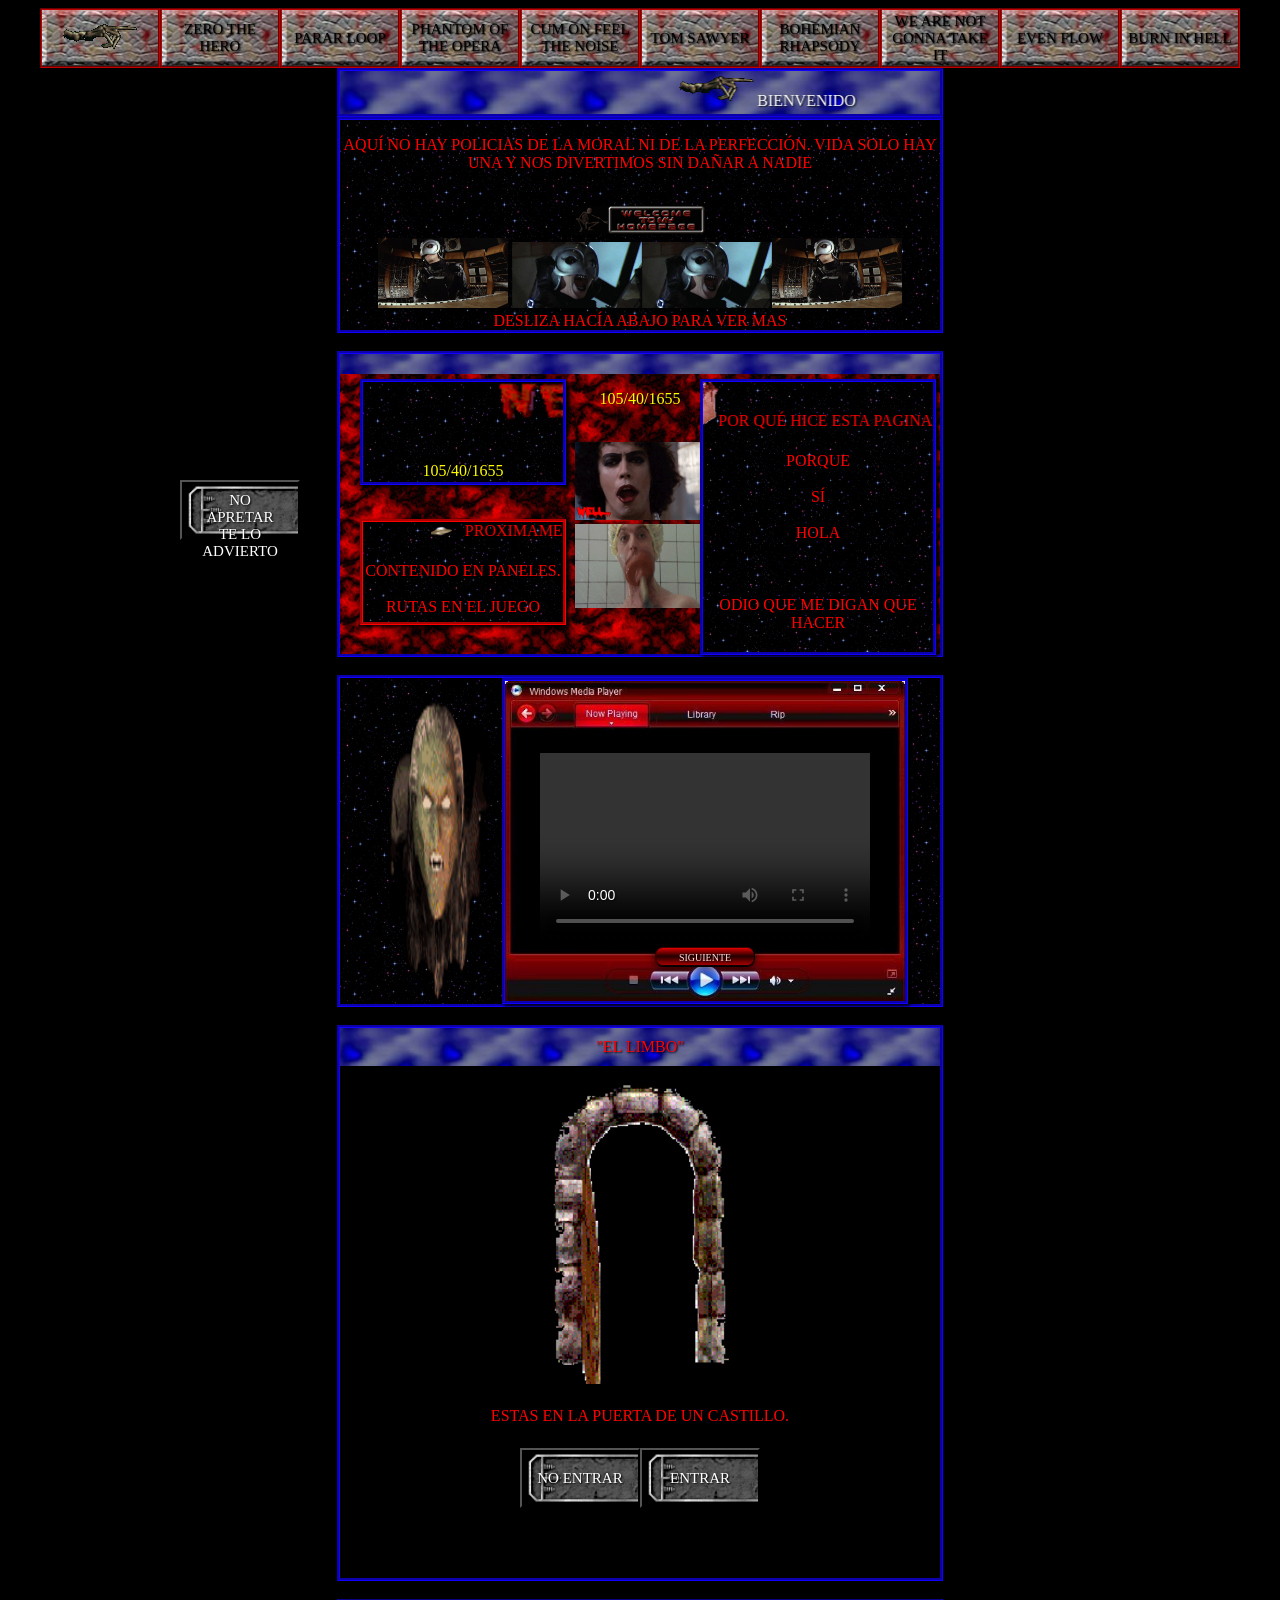
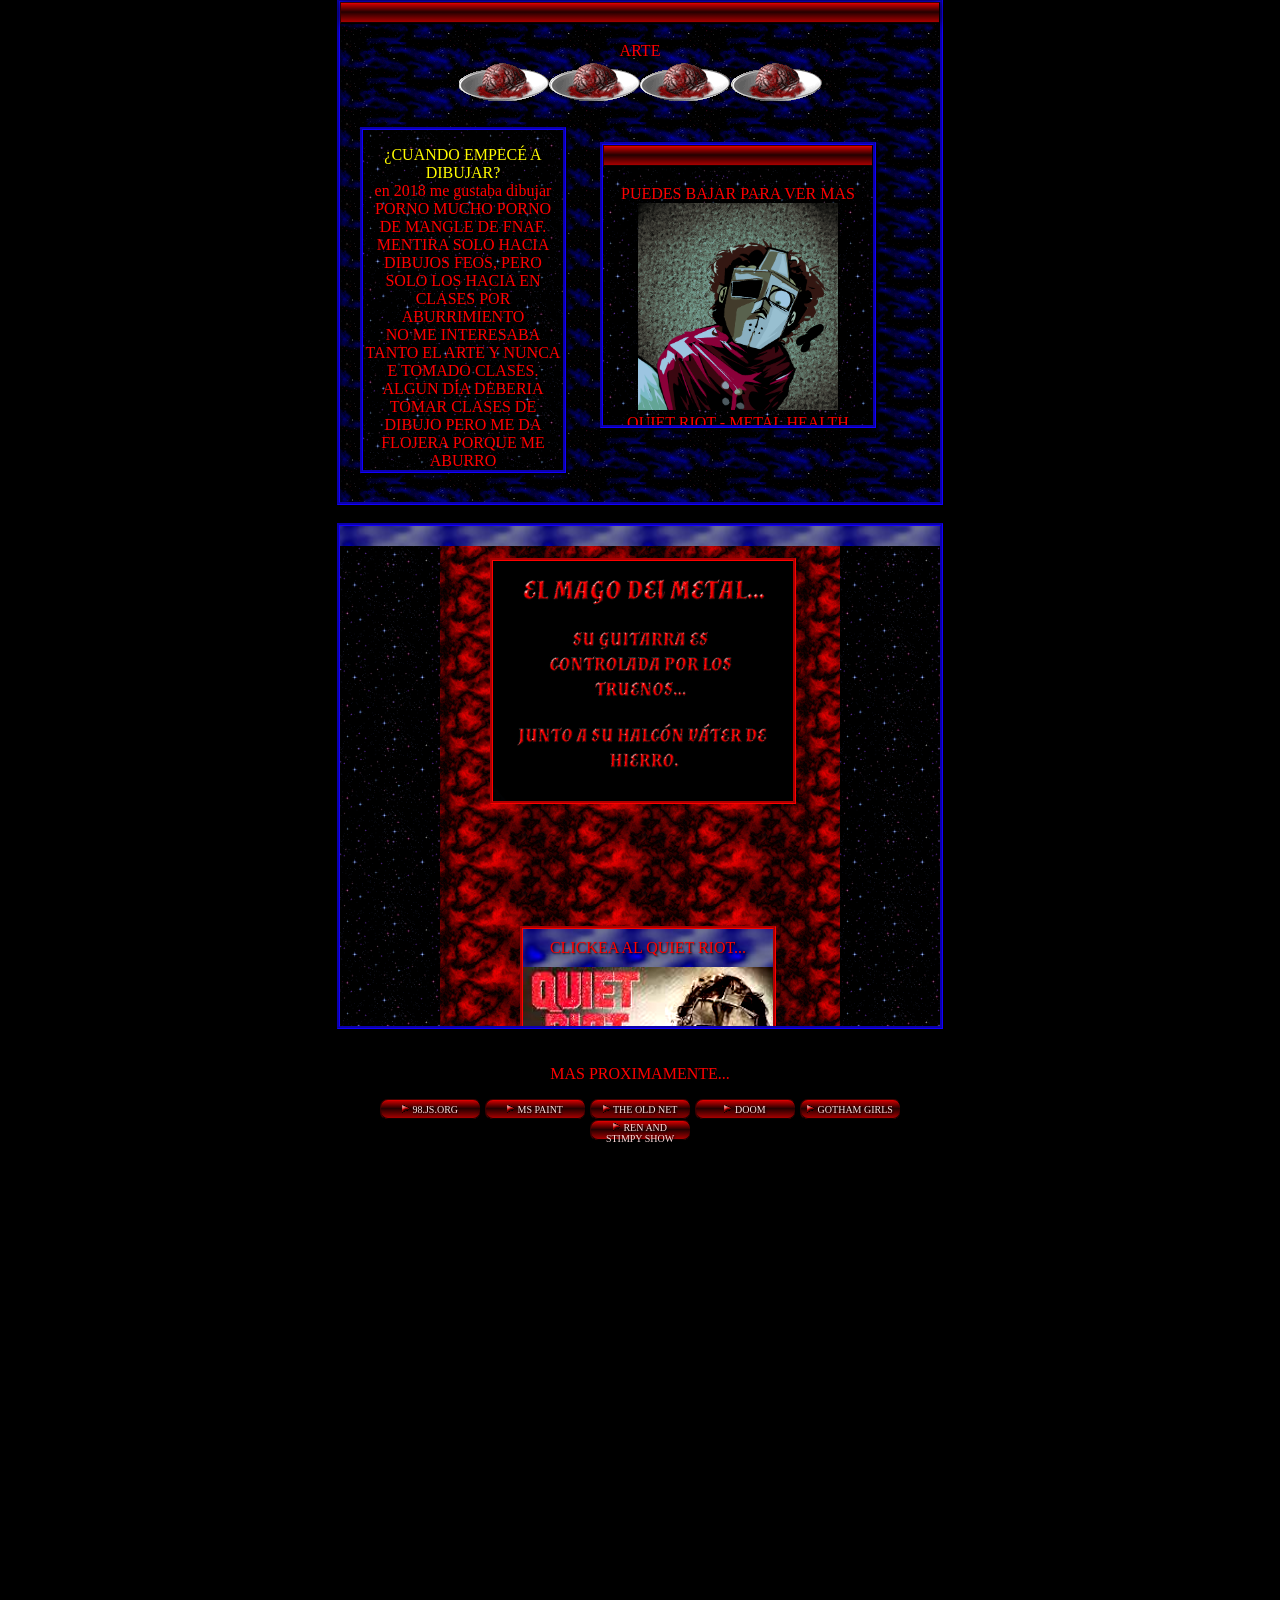
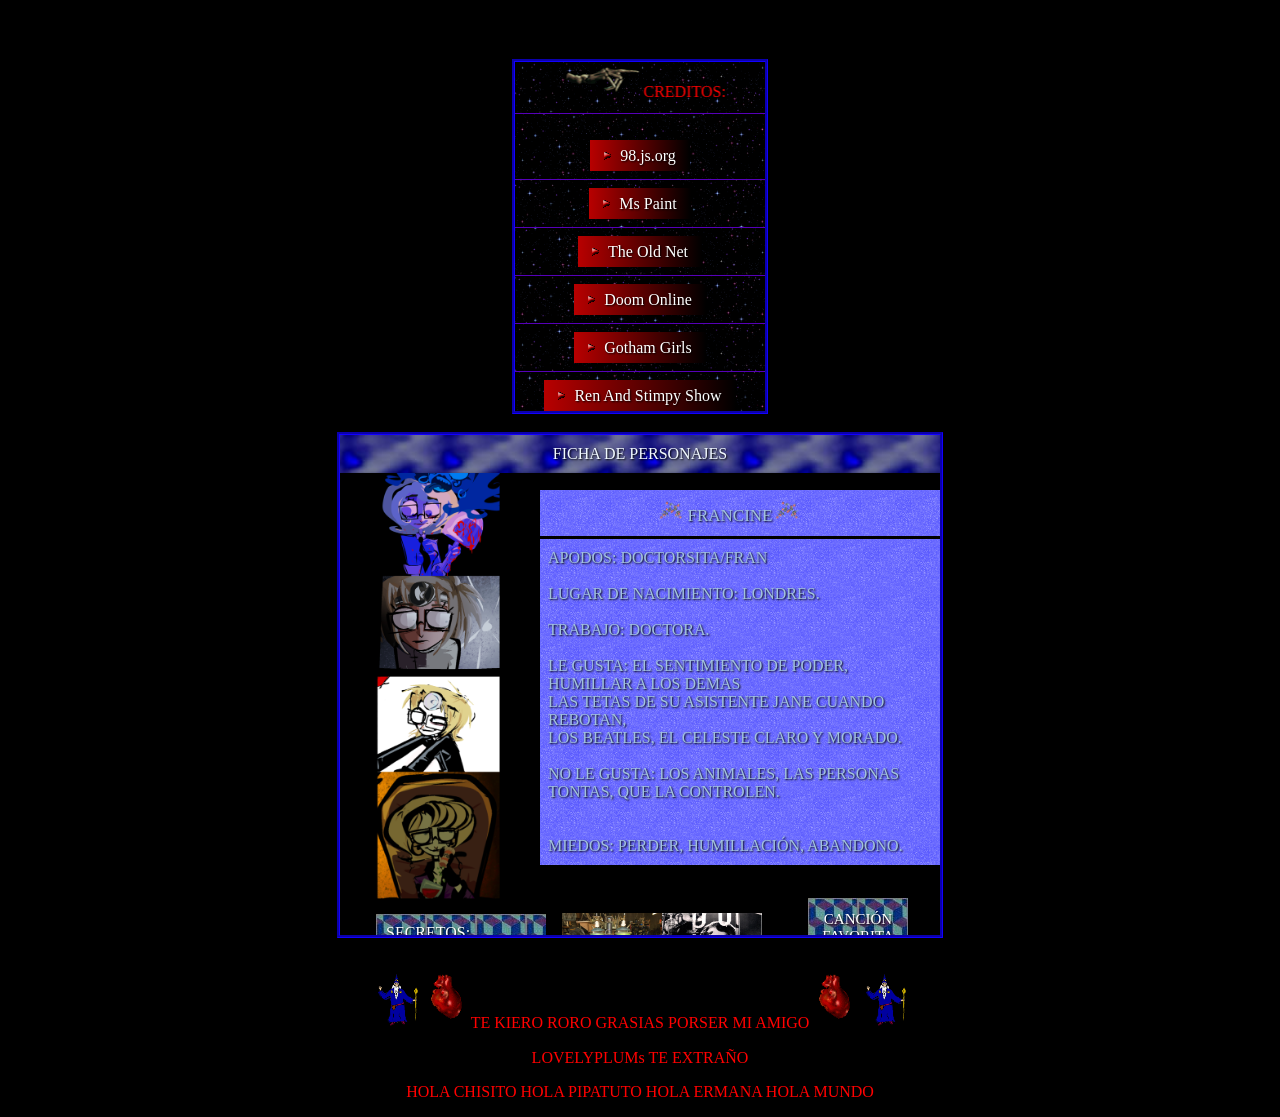
==== index.html @ 2a3ecd15 "Update index.html" ====
<!DOCTYPE html>
<html lang="en">
<head>
    <meta charset="UTF-8">
     <link rel="stylesheet" href="style2.css">
    <meta name="viewport" content="width=device-width, initial-scale=1.0">
    <title>CACA</title>
    <link rel="icon" type="image/x-icon" href="IMG/BLOODYBRAIN.gif">
    <!-- Cloudflare Web Analytics --><script defer src='https://static.cloudflareinsights.com/beacon.min.js' data-cf-beacon='{"token": "fd4acd9d03124bc0b13e1b06f2080365"}'></script><!-- End Cloudflare Web Analytics -->
</head>
<body>


<script>
let texto = "       EL  FANTASMA DE EL BAÑO MERODEA BUSCANDO SUS PASTILLAS PARA LA DIARREA...   ";

setInterval(() => {
  texto = texto.substring(1) + texto[0];
  document.title = texto;
}, 200);
</script>


<div class="contenedor">

    <button class="boton1" style="left:50px; top:50px;" onclick="reproducir('audio1')"><img src="IMG/SKELETONRIGHTHAND.gif"></button>
     <button class="boton1" style="left:200px; top:50px;" onclick="reproducir('audio2')">ZERO THE HERO</button>
    <button class="boton1" style="left:350px; top:50px;" onclick="reproducir('audio3')">PARAR LOOP</button>
    <button class="boton1" style="left:500px; top:50px;" onclick="reproducir('audio4')">PHANTOM OF THE OPERA</button>
        <button class="boton1" style="left:650px; top:50px;" onclick="reproducir('audio5')">CUM ON FEEL THE NOISE</button>

    <button class="boton1" style="left:50px; top:150px;" onclick="reproducir('audio6')">TOM SAWYER</button>
    <button class="boton1" style="left:200px; top:150px;" onclick="reproducir('audio7')">BOHEMIAN RHAPSODY</button>
    <button class="boton1" style="left:350px; top:150px;" onclick="reproducir('audio8')">WE ARE NOT GONNA TAKE IT</button>
     <button class="boton1" style="left:500px; top:150px;" onclick="reproducir('audio9')">EVEN FLOW</button>
    <button class="boton1" style="left:650px; top:150px;" onclick="reproducir('audio10')">BURN IN HELL</button>


</div>




    <center>
 <nav class="NAV1">
  
<marquee  direction="LEFT"><img src="IMG/SKELETONRIGHTHAND.gif">BIENVENIDO</marquee>
 </nav>
 </center>
  
 



<center>
<nav class="NAV2">
  <p>AQUÍ NO HAY POLICIAS DE LA MORAL NI DE LA PERFECCIÓN. VIDA SOLO HAY UNA Y NOS DIVERTIMOS SIN DAÑAR A NADIE</p>
  <BR>
<img class="IMAGE" src="IMG/WELCOME1.gif">
<br>
      <img class="IMAGE" src="IMG/WINSLOWPHANTOM_PIANO.gif"> <img class="IMAGE" src="IMG/phantom.webp"><img class="IMAGE" src="IMG/phantom.webp"><img class="IMAGE" src="IMG/WINSLOWPHANTOM_PIANO.gif">
      <br>
      DESLIZA HACÍA ABAJO PARA VER MAS
 </nav>
</center>

<br>

<center>
<nav class="NAV3">
  <div class="barra5"></div>
  <p><span style="color: rgb(255, 251, 0)">
    105/40/1655
    </span>
  </p>
  <br>
  <img class="IMAGE" src="IMG/WELLHOWABOUTTHAT.gif">
  <br>
   <img class="IMAGE" src="IMG/phantom of the paradise shower.gif">
   <nav class="NAVINFO"><marquee behavior="" direction="right"><img class="MINIIMAGE" src="IMG/SPACESHIP.gif"> PROXIMAMENTE
    <img class="MINIIMAGE" src="IMG/SPACESHIP.gif"></marquee>
    <BR>
      <BR>

      CONTENIDO EN PANELES.
      <BR>
        <BR>
        RUTAS EN EL JUEGO
        <BR>
          <BR>
          COMICS
          <br>
          <BR>
          IFRAMES
          <BR>
            <BR>
         CODIGOS
  <br>
 <video class="IMAGE" controls autoplay>
      <source src="Halloween parody.mp4" type="video/mp4">
    </video></nav>
   <nav class="NAVINFO2"><marquee behavior="" direction="right"><img class="IMAGE" src="IMG/NEWBLOODSIGN.gif"></marquee>
  <br>
  <p>
    <p><span style="color: rgb(255, 251, 0)">
    105/40/1655
    </span>
    <br>
    NUEVO: BARRA DE NOVEDADES.
    <BR>
      <BR>
        <p><span style="color: rgb(255, 251, 0)">
    106/34/1658
    </span>
    <br>
      NUEVAS CANCIONES.
      <BR>
        <BR>
          <p><span style="color: rgb(255, 251, 0)">
    105/40/1655
    </span>
    <br>
        MI LIBERTAD DE EXPRESIÓN ARTISTICA SE A VUELTO LIMITADA DEBIDO A MULTIPLES CRITICAS POR PARTE DE MIS MALVADOS LOROS QUE SE CAGAN EN MI TECLADO POR MI NEGLIGENCIA.
        <br>
        <BR>
          <p><span style="color: rgb(255, 251, 0)">
    105/40/1655
    </span>
    <br>
          NUEVOS VIDEOS "LITTLE SHOP OF HORRORS - DENTIST" "JIM E BROWN - IM QUITTING PROZAC TO CONTINUE DRINKING"
          <BR>
       <BR>
        <p><span style="color: rgb(255, 251, 0)">
    105/40/1655
    </span>
    <br>
NUEVA BARRA DE CONTENIDO (SIN CONTENIDO)
<br>
<br>
<span style="color: rgb(255, 251, 0)">
    105/40/1655
    </span>
    <br>
    NUEVA RUTA: HERBERT WEST Y VICTOR FRANKENSTEIN
    <br>
    <br>
<span style="color: rgb(255, 251, 0)">
    105/40/1655
    </span>
    <BR>
    SE ME OLVIDO QUE IBA A PONER 
       <BR>
       <BR>
   <span style="color: rgb(255, 251, 0)">
    105/40/1655
    </span>
    <br>
    NUEVOS VIDEOS: PAHANTOM OF THE PARADISE - NEVER THOUGHT ID GET TO MEET THE DEVIL,
    TWISTED SISTER - THE PRICE
    <BR>
       <BR>
      <span style="color: rgb(255, 251, 0)">
    105/40/1655
    </span>
    <br>
 NUEVO PANEL MISTERIOSO Y NAV PARA ARTE
 <BR>
  <BR>
      <span style="color: rgb(255, 251, 0)">
    105/40/1655
    </span>
    <br>
    NUEVA FICHA DE PERSONAJES
    <BR>
    <BR>
      <span style="color: rgb(255, 251, 0)">
    105/40/1655
    </span>
    <br>
    SCROLLBAR PERSONALIZADA
  </p>
  <BR>
  <BR>
      <span style="color: rgb(255, 251, 0)">
    105/40/1655
    </span>
    <br>
    NUEVO VIDEO: MEGADETH - SWEATING BULLETS
    <BR>
  <BR>
      <span style="color: rgb(255, 251, 0)">
    105/40/1655
    </span>
    <br>
    IFRAME CON WEBS FUNCIONALES
</nav>
<nav class="NAVINFO3"><marquee behavior="" direction="left"><img class="IMAGE3" src="IMG/BLOODYFOOTLEFT.gif">POR QUÉ HICE ESTA PAGINA???<img class="IMAGE3" src="IMG/BLOODYFOOTRIGHT.gif"></marquee>
<br>
<br>
PORQUE
<br>

<BR>
SÍ
<br>

<BR>
HOLA
  <BR>

<BR>

  <BR>
    <BR>
ODIO QUE ME DIGAN QUE HACER
<BR>

  <BR>
QUIERO SER LIIBRE QUIERO HACER LO QUE ME HACE FELIZ
    <BR>
      <BR>
        QUIERO HACER LO QUE QUIERA 

</nav>
 </nav>
</center>

<BR>
<center>
 <nav class="NAV4">
  <BR>
  <img class="IMAGE" src="IMG/FACESWITCH.gif">
  <br>
    <nav class="NAVYT">


<div class="video-container">
    <video id="videoPlayer" controls autoplay>
      <source src="" type="video/mp4">
    </video>

    <button class="button2" id="nextBtn">SIGUIENTE</button>
  </div>


    </nav>
 </nav>
 
 </center>



 <script>
    // Lista de videos MP4
    const videos = [
      "Twisted Sister - I Wanna Rock.mp4",
      "Quiet Riot - Bang Your Head (Metal Health).mp4",
      "Judas Priest - Breaking The Law (Official Music Video).mp4",
      "Rush - Tom Sawyer.mp4",
      "Faust from Phantom of the Paradise.mp4",
      "Paul Williams - Hell of It.mp4",
      "Phantom Of The Paradise - Life At Last (Ray Kennedy).mp4",
      "DENTIST.mp4",
      "IM QUITTING PROZAC.mp4",
      "THEPRICE.mp4",
      "WINSLOW.mp4",
      "SWEATINGBULLETS.mp4"
    ];

    let currentVideo = 0;

    const player = document.getElementById("videoPlayer");
    const nextBtn = document.getElementById("nextBtn");

    nextBtn.addEventListener("click", () => {

      currentVideo++;


      if (currentVideo >= videos.length) {
        currentVideo = 0;
      }

      player.src = videos[currentVideo];

      player.play();
    });
  </script>




<audio id="audio1" src="AUDIO/press these other bu.mp3" loop></audio>
<audio id="audio2" src="AUDIO/Black Sabbath - Zero The Hero (Official Audio).mp3" loop></audio>
<audio id="audio3" src="" loop></audio>
<audio id="audio4" src="AUDIO/Phantom of the Opera (2015 Remaster).mp3" loop></audio>
<audio id="audio5" src="AUDIO/Quiet Riot - Come On Feel The Noise.mp3" loop></audio>
 <audio id="audio6" src="AUDIO/Rush - Tom Sawyer.mp3" loop></audio>
<audio id="audio7" src="AUDIO/Queen-Bohemian Rhapsody (Only the hard rock part).mp3" loop></audio>
<audio id="audio8" src="AUDIO/We're Not Gonna Take It.mp3" loop></audio>
<audio id="audio9" src="AUDIO/EVENFLOW.mp3" loop></audio>
<audio id="audio10" src="AUDIO/Burn in Hell.mp3" loop></audio>



<script>
function reproducir(id){

    document.querySelectorAll("audio").forEach(audio=>{
        audio.pause();
        audio.currentTime = 0;
    });

    let audio = document.getElementById(id);
    audio.play();
}
</script>



<br>

<center>
<nav class="NAV5">
  <div class="barra5">"EL LIMBO"</div>
  <br>
<div id="pagina">


  <div id="media"> <img src="IMG/SCARYSKELETONSINAFART.jpg"></div>

  <div id="texto">MI TEXTO</div>

  <div id="opciones">OPCIÓN</div>

</div>  

<nav>

<script>
 

const escenas = {
  1: {
    titulo: "Inicio",
    texto: "ESTAS EN LA PUERTA DE UN CASTILLO.",
    media: "IMG/OPENDOOR.gif",
    tipo: "imagen",
    audio: "audio.mp3",
    opciones: [
      { texto: "NO ENTRAR", siguiente: 2 },  { texto: "ENTRAR", siguiente: 3 },
    ]
  },

  2: {
    titulo: "Luz encendida",
    texto: "ESTAS AFUERA DE EL CASTILLO",
    media: "IMG/HAUNTEDCASTLE.gif",
    tipo: "imagen",
    audio: "AUDIO/THUNDER.mp3",
    opciones: [
      { texto: "ENTRAR", siguiente: 3 },  { texto: "CAMINAR POR FUERA", siguiente: 6 }
    ]
  },

  3: {
    titulo: "",
    texto: "ESTAS DENTRO DE EL CASTILLO",
    media: "IMG/CASTLEINSIDE.jpg",
    tipo: "imagen",
    audio: "AUDIO/JEOPARDY.mp3",
    opciones: [
          { texto: "SALIR", siguiente: 2 }, { texto: "SUBIR ESCALERA", siguiente: 4 }, { texto: "IR A HABITACIÓN OSCURA", siguiente: 5 }
    ]
  },
  4: {
    titulo: "HERBERT",
    texto: "ENCONTRASTE UN MISTERIOSO LABORATORIO Y VES A HERBERT.",
    media: "IMG/REANIMATORBACKGROUND.jpg",
    tipo: "imagen",
    audio: "AUDIO/LAB.mp3",
    opciones: [
          { texto: "HABLAR CON EL", siguiente: 18 }, { texto: "SALIR", siguiente: 3 }
    ]
  },
   5: {
    titulo: "DRACULA",
    texto: "EN LA HABITACIÓN ENCONTRASTE UN ATAUD.",
    media: "IMG/emptycasket.gif",
    tipo: "imagen",
    audio: "IMG/",
    opciones: [
          { texto: "Continuar", siguiente: 9 }
    ]
  },
   6: {
    titulo: "LAGO1",
    texto: "ESTAS EN UN LAGO, Y VES A UNA HERMOSA MUJER BAÑANDOSE DENTRO.",
    media: "IMG/HAUNTEDLAKE.gif",
    tipo: "imagen",
      audio: "AUDIO/HORRORSOUND.mp3",
    opciones: [
          { texto: "IR CON ELLA", siguiente: 7 }, { texto: "IGNORARLA Y VOLVER", siguiente: 2 }
    ]
    },
   7: {
    titulo: "LAGO1",
    texto: "HOLA WEI.",
    media: "IMG/JANE.gif",
    tipo: "imagen",
      audio: "AUDIO/HORRORSOUND.mp3",
    opciones: [
          { texto: "JUGAR DE NUEVO", siguiente: 1 }
    ]
     },
   9: {
    titulo: "DRACULA",
    texto: "ENCONTRASTE A DRACULA.",
    media: "IMG/DRACULA COFFIN.gif",
    tipo: "imagen",
      audio: "AUDIO/Dramatic Organ Sound.mp3",
    opciones: [
          { texto: "HABLAR CON DRACULA", siguiente: 10 }
    ]
         },
   10: {
    titulo: "DRACULA",
    texto: "QUE TE TRAE POR ESTE PELIGROSO CASTILLO? COCHINO HUMANO APESTOSO...",
    media: "IMG/DRACULA2.gif",
    tipo: "imagen",
      audio: "AUDIO/Dramatic Organ Sound.mp3",
    opciones: [
          { texto: "SOLO BUSCO LA SALIDA", siguiente: 11 }, { texto: "LOS VAMPIROS BEBEN TAMPONES?", siguiente: 12 }, { texto: "DONDE ESTÁ TU JUGO DE TOMATE NOSFERATU", siguiente: 13 }
    ]
    },
    11: {
    titulo: "DRACULA",
    texto: "ESTA BIEN, TE DIRÉ COMO VOLVER A TU CIUDAD HUMANA DE CACA, PERO PRIMERO HAZME UN FAVOR.",
    media: "IMG/DRACULA2.gif",
    tipo: "imagen",
      audio: "AUDIO/Dramatic Organ Sound.mp3",
    opciones: [
          { texto: "CUAL?", siguiente: 14 },  { texto: "JAMAS!", siguiente: 13 }
    ]
    },
   12: {
    titulo: "DRACULA",
    texto: "BEBO ESO DESDE LA FUENTE, OSEA LA VAGINA DE TU MAMÁ.",
    media: "IMG/DRACULAFLOW.jpg",
    tipo: "imagen",
      audio: "AUDIO/Dramatic Organ Sound.mp3",
    opciones: [
          { texto: "PERDON DRACULA", siguiente: 16 }, { texto: "TE ODIO DRACULA!", siguiente: 13 }
    ]
     },
   13: {
    titulo: "DRACULA",
    texto: "HUMANO INSOLENTE!! TE DRENARÉ LA SANGRE!.",
    media: "IMG/DRACULA1.gif",
    tipo: "imagen",
      audio: "AUDIO/Dramatic Organ Sound.mp3",
    opciones: [
          { texto: "VOLVER A JUGAR", siguiente: 1 }
    ]
     },
   14: {
    titulo: "DRACULA",
    texto: "TRAEME UN TAMPON USADO DE TU MAMÁ.",
    media: "IMG/DRACULAFLOW.jpg",
    tipo: "imagen",
      audio: "AUDIO/Dramatic Organ Sound.mp3",
    opciones: [
          { texto: "ESO ES GROSERO", siguiente: 15 }
    ]
     },
   15: {
    titulo: "DRACULA",
    texto: "UHM... BUENO ES CIERTO, NO TE PREOCUPES NO HAGAS NADA... NUNCA FUI BUENO CON EL HUMOR.",
    media: "IMG/DRACULA2.gif",
    tipo: "imagen",
      audio: "AUDIO/Dramatic Organ Sound.mp3",
    opciones: [
          { texto: "ME DIRAS COMO IRME?", siguiente: 16 }, { texto: "LAMENTO ESCUCHAR ESO, DRACULA", siguiente: 17 }
    ]
     },
   16: {
    titulo: "DRACULA",
    texto: "SOLO VE CON HERBERT, VETE DE AQUI AHORA!!.",
    media: "IMG/DRACULA1.gif",
    tipo: "imagen",
      audio: "AUDIO/Dramatic Organ Sound.mp3",
    opciones: [
          { texto: "BUSCAR A HERBERT", siguiente: 3 }
    ]
    },
   17: {
    titulo: "DRACULA",
    texto: "ESTA BIEN, NO IMPORTA... SI QUIERES SALIR SOLO HABLA CON HERBERT, EL TE PODRÁ DECIR COMO VOLVER. PERO DEBES SER AMABLE.",
    media: "IMG/DRACULA1.gif",
    tipo: "imagen",
      audio: "AUDIO/Dramatic Organ Sound.mp3",
    opciones: [
          { texto: "BUSCAR A HERBERT", siguiente: 3 }
    ]
    },
  18: {
    titulo: "HERBERT",
    texto: "QUIEN ERES?!.",
    media: "IMG/HERBERTWEST1.gif",
    tipo: "imagen",
    audio: "AUDIO/lab.mp3",
    opciones: [
         { texto: "ERES HERBERT?", siguiente: 19 }
    ]
     },
  19: {
    titulo: "HERBERT",
    texto: "SI! DE DONDE VIENES TU Y QUE QUIERES? TE TRAJO DRACULA O EL DOCTOR FRANKENSTEIN?.",
    media: "IMG/HERBERTWESTANGRY.gif",
    tipo: "imagen",
    audio: "",
    opciones: [
         { texto: "VINE POR DRACULA, ME DIJO QUE PODIAS AYUDARME A REGRESAR A MI HOGAR DE CACA", siguiente: 20 }
    ]
    },
  20: {
    titulo: "HERBERT",
    texto: "TU HOGAR? Y DONDE VIVES EXACTAMENTE?.",
    media: "IMG/HERBERTWESTTALKING.gif",
    tipo: "imagen",
    audio: "",
    opciones: [
         { texto: "VIVO EN LA CIUDAD DE CACA, PERO DESPERTE AQUI Y NO RECUERDO QUE ME PASÓ", siguiente: 34 }
    ]
    },
  34: {
    titulo: "HERBERT",
    texto: "ERES HUMANO! NO SABES DONDE ESTAS? NO TODOS PUEDEN SALIR DE AQUI TAN FACIL...",
    media: "IMG/HERBERTWESTSURPRISED.gif",
    tipo: "imagen",
    audio: "",
    opciones: [
         { texto: "QUE? SABES DONDE ESTOY?", siguiente: 38 }
    ]
     },
  38: {
    titulo: "HERBERT",
    texto: "UHMM... MI DEDUCCIÓN ES QUE ESTAMOS EN UNA ESPECIE DE LIMBO DEBIDO A NUESTRAS MALAS ACCIONES EN LA TIERRA HUMANA DE CACA, O POR ALGUN TIPO DE ERROR, PERO HAY ALGUIEN QUE NOS PUEDE AYUDAR, DEBES ESCUCHARME...",
    media: "IMG/HERBERTWESTPAPER.gif",
    tipo: "imagen",
    audio: "",
    opciones: [
         { texto: "QUE RIDÍCULO", siguiente: 22 }
    ]
     },
  22: {
    titulo: "HERBERT",
    texto: "INCREDULO.",
    media: "IMG/HERBERTWEST2.gif",
    tipo: "imagen",
    audio: "AUDIO/HORRORSOUND.mp3",
    opciones: [
         { texto: "ESTÁS LOCO, Y TU JERINGA TIENE VOMITO RADIOACTIVO!", siguiente: 23 }, { texto: "DISCULPA HERBERT, TE ESCUCHO ENTONCES.", siguiente: 35 }
    ]
    },
  23: {
    titulo: "HERBERT",
    texto: "HICISTE ENOJAR A HERBERT Y PUSO TU CEREBRO EN UNA JARRA DE PEPINILLOS.",
    media: "IMG/BRAINJAR.gif",
    tipo: "imagen",
    audio: "AUDIO/lab.mp3",
    opciones: [
         { texto: "VOLVER A JUGAR", siguiente: 1 }
    ]
     },
  35: {
    titulo: "HERBERT",
    texto: "NO ES TAN CENCILLO COMO PARECE, NECESITAMOS LA AYUDA DE EL DOCTOR FRANKENSTEIN, LO ADMIRO MUCHO POR SU GRAN INTELIGENCIA, PROBABLEMENTE EL TAMBIEN HAYA DEDUCIDO ALGO.",
    media: "IMG/HERBERTWESTSURPRISED.gif",
    tipo: "imagen",
    audio: "AUDIO/lab.mp3",
    opciones: [
         { texto: "ENTONCES VAMOS!", siguiente: 24 }
    ]
  },
  24: {
    titulo: "HERBERT",
    texto: "BUENO... YA E VISITADO A EL DOCTOR FRANKENSTEIN... CREO QUE EL PREFIERE TRABAJAR SOLO, AUN QUE PENSÉ QUE PODRIAMOS TRABAJAR JUNTOS PERO SUPONGO QUE NO ES SU MODO...",
    media: "IMG/HERBERTWESTSIDEEYE.webp",
    tipo: "imagen",
    audio: "AUDIO/Sonido de Grillo.mp3",
    opciones: [
         { texto: "EL ES MALO?", siguiente: 25 }, { texto: "QUE PASÓ ENTRE USTEDES?", siguiente: 26 }
    ]
    },
  26: {
    titulo: "HERBERT",
    texto: "EMM... CREO QUE FUI UN POQUITO INSISTENTE... PERO TU PODRIAS CONVENCERLO Y PODRIAMOS AYUDARTE. ",
    media: "IMG/HERBERTWESTSIDEEYE.webp",
    tipo: "imagen",
    audio: "AUDIO/Sonido de Grillo.mp3",
    opciones: [
         { texto: "Y DONDE PUEDO ENCONTRARLO?", siguiente: 27 }
    ]
    },
  25: {
    titulo: "HERBERT",
    texto: "NO REALMENTE... CREO... PERO SEGURO TU SI PODRÍAS CONVENCERLO PARA QUE NOS AYUDE.",
    media: "IMG/HERBERTWESTSIDEEYE.webp",
    tipo: "imagen",
    audio: "AUDIO/Sonido de Grillo.mp3",
    opciones: [
         { texto: "ESTÁ BIEN... DONDE LO ENCUENTRO ENTONCES?", siguiente: 27 }
    ]
  },
  27: {
    titulo: "HERBERT",
    texto: "ÉL ES NUESTRO VECINO, A LA IZQUIERDA DE ESTE CASTILLO ENCONTRARAS SU CASA, POR CIERTO HUELES A TIERRA MOJADA.",
    media: "IMG/HERBERTWESTSURPRISED.gif",
    tipo: "imagen",
    audio: "AUDIO/LAB.mp3",
    opciones: [
         { texto: "IR CON DOCTOR FRANKENSTEIN", siguiente: 28 }
    ]
    },


  28: {
    titulo: "DOCTOR FRANKENSTEIN",
    texto: "ESTAS AFUERA DE EL CASTILLO",
    media: "IMG/HAUNTEDCASTLE.gif",
    tipo: "imagen",
    audio: "AUDIO/THUNDER.mp3",
    opciones: [
      { texto: "IR A LA DERECHA", siguiente: 30 }, { texto: "IR A CASA DE DOCTOR FRANKENSTEIN", siguiente: 29 }
    ]
    },

  29: {
    titulo: "DOCTORFRANKENSTEIN",
    texto: "ESTAS EN CASA DE DOCTOR FRANKENSTEIN",
    media: "IMG/OPENDOOR.gif",
    tipo: "imagen",
    audio: "AUDIO/",
    opciones: [
      { texto: "TOCAR LA PUERTA", siguiente: 31 }
    ]
     },

  30: {
    titulo: "DOCTORFRANKENSTEIN",
    texto: "PROXIMAMENTE...",
    media: "IMG/OPENDOOR.gif",
    tipo: "imagen",
    audio: "AUDIO/",
    opciones: [
      { texto: "VOLVER", siguiente: 28 }
    ]
    },
    31: {
    titulo: "DOCTORFRANKENSTEIN",
    texto: "HOLA... QUIEN ES?",
    media: "IMG/VICTORFRANKENSTEINEYE.gif",
    tipo: "imagen",
    audio: "AUDIO/HALLOWEEN.mp3",
    opciones: [
      { texto: "HOLA SEÑOR FRANKENSTEIN, VENGO DE PARTE DE HERBERT...", siguiente: 32 }
    ]
    },
    32: {
    titulo: "DOCTORFRANKENSTEIN",
    texto: "HERBERT!? ESE ACOSADOR MEDIOCRE!? LARGATE DE AQUÍ AHORA!!",
    media: "IMG/VICTORFRANKENSTEINEYE.gif",
    tipo: "imagen",
    audio: "",
    opciones: [
      { texto: "POR FAVOR, NECESITO SU AYUDA! HERBERT NO ESTÁ CONMIGO", siguiente: 33 }
    ]
     },
    33: {
    titulo: "DOCTORFRANKENSTEIN",
    texto: "DE SEGURO ESTÁS VINCULADO A ESE BURRO!! QUIEREN ROBARSE MI TAZA DE BAÑO OTRA VEZ!! PERO NO LO PERMITIRÉ...",
    media: "IMG/VICTORFRANKENSTEINEYE.gif",
    tipo: "imagen",
    audio: "",
    opciones: [
      { texto: "POR FAVOR NO CIERRE, EN SERIO QUE HERBERT NO VIENE CONMIGO", siguiente: 39 }
    ]
     },
    39: {
    titulo: "DOCTORFRANKENSTEIN",
    texto: "DOCTOR FRANKENSTEIN!",
    media: "IMG/HERBERTWESTHIDING.png",
    tipo: "imagen",
    audio: "",
    opciones: [
      { texto: "ESE MARICON DE HERBERT ME ESTUVO SIGUIENDO!!", siguiente: 40 }
    ]
    },
    40: {
    titulo: "DOCTORFRANKENSTEIN",
    texto: "HERBERT!? LO SABIA TODO ERA UNA TRAMPA! NO QUIERO VOLVERLOS A VER!",
    media: "IMG/VICTORFRANKENSTEINEYE.gif",
    tipo: "imagen",
    audio: "",
    opciones: [
      { texto: "PERO!", siguiente: 41 }
    ]
    },
    41: {
    titulo: "DOCTORFRANKENSTEIN",
    texto: "HERBERT!? LO SABIA TODO ERA UNA TRAMPA! NO QUIERO VOLVERLOS A VER!",
    media: "IMG/VICTORFRANKENSTEINEYE.gif",
    tipo: "imagen",
    audio: "",
    opciones: [
      { texto: "...", siguiente: 42 }
    ]
    },
    42: {
    titulo: "DOCTORFRANKENSTEIN",
    texto: "SE LO RUEGO DOCTOR, SOLO QUIERO APRENDER DE USTED!!",
    media: "IMG/HERBERTWESTCRYING.gif",
    tipo: "imagen",
    audio: "",
    opciones: [
      { texto: "...", siguiente: 43 }
    ]
     },
    43: {
    titulo: "DOCTORFRANKENSTEIN",
    texto: "YA ME HARTASTE VEN AQUI HIJO DE PERRA",
    media: "IMG/VICTORFRANKENSTEINEYE.gif",
    tipo: "imagen",
    audio: "",
    opciones: [
      { texto: "OH NO!!!!!!!", siguiente: 44 }
    ]
    },
    44: {
    titulo: "DOCTORFRANKENSTEIN",
    texto: "VICTOR FRANKENSTEIN: TOMA ESO MARICON!                           HERBERT: AAA MI ANO",
    media: "IMG/HERBERTWESTFIGHT.gif",
    tipo: "imagen",
    audio: "",
    opciones: [
      { texto: "...", siguiente: 45 }
    ]
     },
    45: {
    titulo: "DOCTORFRANKENSTEIN",
    texto: "POR MIENTRAS EN EL CASTILLO DE DRACULA:",
    media: "IMG/CASTILLOERIKWINSLOW.png",
    tipo: "imagen",
    audio: "AUDIO/Dramatic Organ Sound.mp3",
    opciones: [
      { texto: "CONTINUAR", siguiente: 46 }
    ]
     },
    46: {
    titulo: "DOCTORFRANKENSTEIN",
    texto: "",
    media: "IMG/DRACULA1.gif",
    tipo: "imagen",
    audio: "AUDIO/Dramatic Organ Sound.mp3",
    opciones: [
      { texto: "CONTINUAR", siguiente: 46 }
    ]
    
  }
}

let escenaActual = 1;

function cargarEscena(num) {
  const p = escenas[num];

  if (!p) {
    document.getElementById("texto").innerText = "Escena no existe";
    return;
  }

  escenaActual = num;

  document.getElementById("texto").innerText = p.texto;


  const mediaDiv = document.getElementById("media");
  mediaDiv.innerHTML = "";

  if (p.tipo === "imagen") {
    mediaDiv.innerHTML = `<img src="${p.media}">`;
  }

  if (p.tipo === "video") {
    mediaDiv.innerHTML = `
      <video autoplay loop controls>
        <source src="${p.media}">
      </video>
    `;
  }

  if (p.audio) {
    let audio = document.getElementById("audio");

    if (!audio) {
      audio = document.createElement("audio");
      audio.id = "audio";
      document.body.appendChild(audio);
    }

    audio.src = p.audio;
    audio.play();
  }

  const opcionesDiv = document.getElementById("opciones");
  opcionesDiv.innerHTML = "";

  p.opciones.forEach(op => {
    const btn = document.createElement("button");
    btn.innerText = op.texto;
    btn.onclick = () => cargarEscena(op.siguiente);
    opcionesDiv.appendChild(btn);
  });
}

cargarEscena(1);

</script>


 </nav>
</center>
<br>
<center>
<nav class="NAV6">
  <div class="barra4"></div>
<BR>
  ARTE
  <BR>
  <img src="IMG/BRAINDIV1.gif">
  <br>
  <nav class="panel2">
    <div class="barra3"></div>
    <br>
    PUEDES BAJAR PARA VER MAS
    <BR>
  <img class="dibujos" src="IMG/DIBUJO2.png">
  <br>
  QUIET RIOT - METAL HEALTH
  <img class="dibujos" src="IMG/DIBUJO3.png">
  <BR>
    UNO DE MIS PERSONAJES
  <img class="dibujos" src="IMG/DIBUJO4.png">
  <BR>
  WINSLOW LEACH
  <img class="dibujos" src="IMG/DIBUJO5.png">
  <BR>
    EL MISMO PERSONAJE MIO
  <img class="dibujos" src="IMG/DIBUJO6.png">
  <br>
  YO SOY HOMOFOBICA ODIO A LAS LESBIANAS
  <img class="dibujos" src="IMG/DIBUJO8.png">
  <BR>
  CARRIE DE BRIAN DE PALMA
  <img class="dibujos" src="IMG/DIBUJO9.png">
  <BR>
  ESCENA DE ALUCARDA, PELICULA MEXICANA ANTIGUA DE NICHO
  <img class="dibujos" src="IMG/DIBUJO10.png">
  <BR>
  MIS PERSONAJES VERSIÓN HOMBRE PORQUE SOY HOMOFOBICA PERO SI SON DOS HOMBRES ENTONCES SERIAN GAY ENTONCES LOS DIBUJE SUFRIENDO
  <img class="dibujos" src="IMG/DIBUJO11.png">
  <BR>
  LA NOVIA DE FRANKENSTEIN
  <img class="dibujos" src="IMG/DIBUJO12.png">
  <BR>
    MIS PERSONAJES
  <img class="dibujos" src="IMG/DIBUJO1.png">
  <BR>
    HERBERT WEST CON TETOTAS PORQUE YO SOY DESQUICIA´DMENTAL
  <img class="dibujos" src="IMG/DIBUJO13.png">
  <BR>
    HARLEY QUINN DE NO ME ACUERDO PERO NO ES CANON
  <img class="dibujos" src="IMG/DIBUJO14.png">
  <BR>
  MIS PERSONAJES EDGYS QUE NADIE CONOCE PORQUE TENGO DIARREA
  <img class="dibujos" src="IMG/DIBUJO21.png">
  <BR>
  NO SÉ PERO LO AGREGUE POR ACCIDENTE
</nav>
<nav class="NAVINFO4">
  <p>
    <span style="color: rgb(255, 251, 0)">
    ¿CUANDO EMPECÉ A DIBUJAR?
    </span>
    <BR>
      en 2018 me gustaba dibujar PORNO MUCHO PORNO DE MANGLE DE FNAF.
      <br>
MENTIRA SOLO HACIA DIBUJOS FEOS, PERO SOLO LOS HACIA EN CLASES POR ABURRIMIENTO
<BR>
  NO ME INTERESABA TANTO EL ARTE Y NUNCA E TOMADO CLASES.
  <BR>
    ALGUN DÍA DEBERIA TOMAR CLASES DE DIBUJO PERO ME DA FLOJERA PORQUE ME ABURRO 
    <BR>
     <BR> 
      <span style="color: rgb(255, 251, 0)">
    ¿POR QUÉ TIENES MUCHA DIARREA?
    </span>
    <BR>
      <BR>
        A VECES POR MESES DEJO DE DIBUJAR TOTALMENTE PARA ENFOCARME EN OTRA COSA
        <BR>
          LUEGO ME ABURRO Y VUELVO
          <BR>
      <BR>
         <span style="color: rgb(255, 251, 0)">
    ME QUEDE SIN PREGUNTAS VOY A PONER LO QUE QUIERA
    </span>
    <BR>
      EN 2023 EMPECÉ A DIBUJAR DE FORMA MAS CONSTANTE Y AUN QUE MIS DIBUJOS ERAN HORRIBLES
      <BR>
      Y EL ESTILO CAMBIABA CONSTANTEMENTE, GANÉ VARIOS SEGUIDORES AUN QUE BORRABA
      <BR>
        MIS CUENTAS POR SENTIR PRESIÓN YA QUE SOLO GANABA VISIBILIDAD POR 
        <BR>
      COPIAR COSAS POPULARES QUE NO ME GUSTABAN.
      <BR>
        Y HASTA QUE SUBÍ DIBUJOS ORIGINALES CON PERSONAJES ORIGINALES
        <BR>
      FUE QUE TAMBIEN ME DÍ CUENTA QUE NO SOY RELEVANTE NI LLAMO LA ATENCIÓN
      <BR>

  </p>
</nav>
 </nav>
</center> 

<br> 

<center> 
<nav class="NAV7">
  <div class="barra5"></div>
  <marquee behavior="" scrollamount="15" direction="up" class="marquee1up"><img class="MARQUEEUP" src="IMG/HERESJOHNNY.gif"><img class="MARQUEEUP" src="IMG/HERESJOHNNY.gif"><img class="MARQUEEUP" src="IMG/HERESJOHNNY.gif"></marquee>
   <marquee behavior="" scrollamount="15" direction="up" class="marquee2up"><img class="MARQUEEUP" src="IMG/HERESJOHNNY.gif"><img class="MARQUEEUP" src="IMG/HERESJOHNNY.gif"><img class="MARQUEEUP" src="IMG/HERESJOHNNY.gif"></marquee>
 <p class="textonav7">

 </p>
 <div class="SWITCH">
   <img src="IMG/THEMETALWIZARD.png" class="img1">
   <img src="IMG/METALWIZARD.png" class="img2">
</div>

<nav class="CONTADOR2">
<div class="barra5"> CLICKEA AL QUIET RIOT...</div>
<img class="img3" id="imagen" src="IMG/QUIET RIOT.jpg">

<div id="contador">0</div>

<audio id="sonido" src="AUDIO/clicksound1.mp3"></audio>
</nav>

<nav>HOLA WEI</nav>

</nav>
</center>
<script>
function detenerTodo(actual = null){


    document.querySelectorAll("audio").forEach(audio => {

        if(audio !== actual){
            audio.pause();
            audio.currentTime = 0;
        }

    });


    document.querySelectorAll("video").forEach(video => {

        if(video !== actual){
            video.pause();
        }

    });
}


document.addEventListener("play", function(e){

    detenerTodo(e.target);

}, true);

</script>

<button id="abrir">NO APRETAR TE LO ADVIERTO</button>

<div id="panel">
    <div id="barra"><img class="MINIMINIIMAGE" src="IMG/BLOODYBRAIN.gif">ARRÁSTRAME<img class="MINIMINIIMAGE" src="IMG/BLOODYBRAIN.gif"></div>

    <div id="contenido">
        <h3>PANEL</h3>
        <p>PROXIMAMENTE...</p>
    </div>
</div>

<script>
const boton = document.getElementById("abrir");
const panel = document.getElementById("panel");
const barra = document.getElementById("barra");

let moviendo = false;
let offsetX, offsetY;

boton.addEventListener("click", () => {
    if(panel.style.display === "none"){
        panel.style.display = "block";
    } else {
        panel.style.display = "none";
    }
});

barra.addEventListener("mousedown", (e) => {
    moviendo = true;

    offsetX = e.clientX - panel.offsetLeft;
    offsetY = e.clientY - panel.offsetTop;
});

/* MOVER */
document.addEventListener("mousemove", (e) => {
    if(moviendo){
        panel.style.left = (e.clientX - offsetX) + "px";
        panel.style.top = (e.clientY - offsetY) + "px";
    }
});

document.addEventListener("mouseup", () => {
    moviendo = false;
});
</script>



<center>
<div class="miSistemaIframe">

    <p>MAS PROXIMAMENTE...</p>

    <div class="miSistemaIframe-botones">

        <button
            class="miSistemaIframe-boton"
            onclick="toggleIframe(this, 'https://98.js.org/')"><img src="IMG/REDBUTTON.gif">
            98.JS.ORG
        </button>

        <button
            class="miSistemaIframe-boton" onclick="toggleIframe(this, 'https://jspaint.app/#local:bc749104c8aa6')"><img src="IMG/REDBUTTON.gif">
          MS PAINT
        </button>

        <button
            class="miSistemaIframe-boton"
            onclick="toggleIframe(this, 'https://theoldnet.com/')"><img src="IMG/REDBUTTON.gif">
            THE OLD NET
        </button>

         <button
            class="miSistemaIframe-boton"
            onclick="toggleIframe(this, 'https://www.retrogames.cz/play_414-DOS.php#google_vignette')"><img src="IMG/REDBUTTON.gif">
            DOOM
        </button>

        <button
            class="miSistemaIframe-boton"
            onclick="toggleIframe(this, 'https://archive.org/search?query=creator%3A%22Noodle+Soup+Productions%22')"><img src="IMG/REDBUTTON.gif">
            GOTHAM GIRLS
        </button>

         <button
            class="miSistemaIframe-boton"
            onclick="toggleIframe(this, 'https://www.wco.tv/anime/the-ren-stimpy-show-2/?season=all')"><img src="IMG/REDBUTTON.gif">
            REN AND STIMPY SHOW
        </button>



    </div>

    <div class="miSistemaIframe-contenedor">
        <iframe
            class="miSistemaIframe-frame"
            src="">
        </iframe>

    </div>

</div>
</center>
<BR>
  <BR>
    <BR>
<BR>
  <BR>
<center>
<nav class="NAV8">
  <marquee  direction="LEFT"><img src="IMG/SKELETONRIGHTHAND.gif">CREDITOS:</marquee><hr style="border: none; height: 1px; background-color: #5600b8;">
  <BR>
    <a href="https://98.js.org/" target="_blank" class="link" id="boton"><img src="IMG/REDBUTTON.gif">98.js.org</a><hr  style="border: none; height: 1px; background-color: #5600b8;">
      <a href="https://jspaint.app/#local:bc749104c8aa6" target="_blank"class="link" id="boton"><img src="IMG/REDBUTTON.gif">Ms Paint</a><hr  style="border: none; height: 1px; background-color: #5600b8;">
      <a href="https://theoldnet.com/" target="_blank"class="link" id="boton"><img src="IMG/REDBUTTON.gif">The Old Net</a><hr  style="border: none; height: 1px; background-color: #5600b8;">
      <a href="https://www.retrogames.cz/play_414-DOS.php#google_vignette" target="_blank"class="link" id="boton"><img src="IMG/REDBUTTON.gif">Doom Online</a><hr  style="border: none; height: 1px; background-color: #5600b8;">
      <a href="https://archive.org/search?query=creator%3A%22Noodle+Soup+Productions%22" target="_blank"class="link" id="boton"><img src="IMG/REDBUTTON.gif">Gotham Girls</a><hr  style="border: none; height: 1px; background-color: #5600b8;">
      <a href="https://www.wco.tv/anime/the-ren-stimpy-show-2/?season=all" target="_blank"class="link" id="boton"><img src="IMG/REDBUTTON.gif">Ren And Stimpy Show</a>
      <audio id="myaudio" preload="auto">
  <source src="AUDIO/clicksound2.mp3" type="audio/mpeg">
</audio>
 </nav>
</center>
<br>
<center>
  <!-- FRANCINE -->
  <nav class="NAV9">
    <div class="barra5" style="color: aliceblue;">FICHA DE PERSONAJES</div>
    <nav class="FRANCINE">
      <img style="width: 200px; z-index: 12;" src="IMG/FRANCINE.png">
      <p class="TEXTONAV9"><img class="MINIIMAGE" src="IMG/PEEBIGBANG.gif">FRANCINE<img class="MINIIMAGE" src="IMG/PEEBIGBANG.gif"></p>
          <br>
          <p class="TEXTONAV92">
            APODOS: DOCTORSITA/FRAN
            <br>
            <br>
            LUGAR DE NACIMIENTO: LONDRES.
            <br>
            <br>
            TRABAJO: DOCTORA.
            <br>
            <br>
            LE GUSTA: EL SENTIMIENTO DE PODER, HUMILLAR A LOS DEMAS<BR>
              LAS TETAS DE SU ASISTENTE JANE CUANDO REBOTAN,<BR>
                LOS BEATLES, EL CELESTE CLARO Y MORADO.
            <br>
            <br>
            NO LE GUSTA: LOS ANIMALES, LAS PERSONAS TONTAS, QUE LA CONTROLEN.<BR>
            
            <br>
            <br>
            MIEDOS: PERDER, HUMILLACIÓN, ABANDONO.
          </p>
          <p class="TEXTONAV922">SECRETOS:
            <br>
            <br>
            ROBA ORGANOS HUMANOS EN EL HOSPITAL.
            <br>
            <br>
            TIENE UN LABORATORIO EN EL GARAJE.
            <br>
            <br>
            TIENE UN GUSTO POR LA ROPA AJUSTADA DE LATEX, EN ESPECIAL LOS GUANTES NEGROS Y HACE A JANE VESTIRLOS EN SU PRIMERA MUERTE
          </p>

<div class="CUADROIMAGEN1"><img style="width: 100px; height: 100px; z-index: 12;" src="IMG/FRANCINEIMG1.jpg"><img style="width: 100px; height: 100px; z-index: 12;" src="IMG/FRANCINEIMG2.jpg">
  <BR><img style="width: 100px; height: 100px; z-index: 12;" src="IMG/FRANCINEIMG3.jpg"><img style="width: 100px; height: 100px; z-index: 12;" src="IMG/FRANCINEIMG4.gif"></div>
          <button 
    class="audioBtn"
    id="btn1"
    data-audio="audiofran">
    CANCIÓN FAVORITA
</button>

<audio id="audiofran">
    <source src="AUDIO/BEATLES.mp3">
</audio>
<button 
    class="audioBtn"
    id="btn4"
    data-audio="audiofran2">
    CANCIÓN EXTRA 1
</button>

<audio id="audiofran2">
    <source src="AUDIO/DAMMITJANET.mp3">
</audio>

<button 
    class="audioBtn"
    id="btn5"
    data-audio="audiofran3">
    CANCIÓN EXTRA 2
</button>

<audio id="audiofran3">
    <source src="AUDIO/DENTIST.mp3">
</audio>


    </nav>

<!-- JANE -->

<div class="barra5"></div>

    <nav class="JANE">
      <img style="width: 200px; z-index: 12;" src="IMG/JANE.png">
      <p class="TEXTONAV93">JANE</p>
          <br>
          <p class="TEXTONAV94">
            APODOS: GORDA ESTUPIDA/JANE
            <br>
            <br>
            LUGAR DE NACIMIENTO: VARSOVIA
            <br>
            <br>
            TRABAJO: ASISTENTE/MUCAMA/JARDINERA
            <br>
            <br>
            LE GUSTA: EL QUESO, COCINAR, TEJER, ESTAR CERCA DE FRANCINE,<BR>
            TACONES, ROPA ATRACTIVA, EL AMOR Y CERCANIA, AYUDAR A LOS DEMAS,<BR>
            REGALOS, FLORES, CHOCOLATES, 
            <br>EL COLOR ROJO Y AMARILLO
            <br>
            <br>
            NO LE GUSTA: VIOLENCIA, GRITOS, SANGRE, HOMBRES, ALCOHOL<BR>
            MOTOSIERRAS, LAS ESCALERAS Y EL FUEGO
            <br>
            <br>
            MIEDOS: EL CHUPACABRAS, LA MUERTE, DESAMOR
          </p>
          <p class="TEXTONAV944">SECRETOS:
            <br>
            <br>
            ELLA LLORA SOLA EN EL BAÑO O LA HABITACIÓN.
            <br>
            <br>
            ELLA AUN CREE EN PAPÁ NOEL/SAN NICOLÁS.
          </p>
<div class="CUADROIMAGEN2"><img style="width: 100px; height: 100px; z-index: 12;" src="IMG/JANEIMG2.jpg"><img style="width: 100px; height: 100px; z-index: 12;" src="IMG/JANEIMG3.jpg">
  <BR><img style="width: 100px; height: 100px; z-index: 12;" src="IMG/JANE.gif"><img style="width: 100px; height: 100px; z-index: 12;" src="IMG/CUTEPOODLE.jpg"></div>
  
<button 
    class="audioBtn"
    id="btn2"
    data-audio="audiojane">
    CANCIÓN FAVORITA
</button>


<audio id="audiojane">
    <source src="AUDIO/SOMEFUNNOW.mp3">
</audio>

<button 
    class="audioBtn"
    id="btn6"
    data-audio="audiojane2">
    CANCIÓN EXTRA
</button>

<audio id="audiojane2">
    <source src="AUDIO/SPECIALTOME.mp3">
</audio>

    </nav>



    <!-- MERLIN -->
<div class="barra5"></div>
<nav class="MERLIN">
<img style="width: 200px; z-index: 12;" src="IMG/MERLIN.png">
<p class="TEXTONAV83">MERLIN</p>
<p class="TEXTONAV84">CONTARE SU LORE NO SU FICHA AQUÍ.<BR><BR>
  EN EL MUNDO DE MERLIN LOS ANGELES SON ESTRELLAS Y CADA CIERTO TIEMPO UN MISTERIOSO DIOS TIRA UNA A LA TIERRA PARA COMBATIR LA TEMIBLE FUERZA DE EL MAL, UNA SOLA GRAN ENTIDAD, UNA ESPECIE DE DEMONIO QUE CORROMPE A CADA ESTRELLA (HUMANO NORMAL Y ANGEL CONVERTIDO).
  <BR><BR> UNA DE ESTAS NUEVAS ESTRELLAS RESULTA SER "MERLIN", UN HUMANO MARGINADO, FEO Y DEBIL, QUE VIVE ALEJADO DE OTROS HUMANOS EN UNA PEQUEÑA CASITA EN MEDIO DE LA NADA.
    <BR> MERLIN TIENE UN GRAN GUSTO POR LA MUSICA Y UN TALENTO CONSTRUYENDO Y CREANDO COSAS, INCLUSO CREANDO SUS PROPIOS INSTRUMENTOS CON MUCHA PACIENCIA Y PASIÓN.
      <BR>
        <BR>
          MERLIN DEBIDO A SU PASATIEMPO SUELE LLEVAR UNA MASCARA DE HIERRO PARA SOLDAR, BASTANTE FEA PERO EL NO TIENE BUENA AUTOESTIMA ASI QUE SUELE USARLA PARA SALIR FUERA
          <BR> Y CONVIVIR CON LOS HUMANOS NORMALES, LO QUE LO HACE AUN MAS RARO PARA LOS DEMÁS.
            <br>
            <br> SPOILER: DERROTA A LA ENTIDAD MALIGNA Y SE CONVIERTE EN EL MAGO DEL METAL CONSIGUIENDO LA "INMORTALIDAD" POR 10000 AÑOS PERO MUERE DE DIARREA EXPLOSIVA Y SE CONVIERTE EN EL NUEVO DIOS (EL SOL DE SU SISTEMA SOLAR)
</p>


 <p class="TEXTONAV844">SECRETOS:
  <br>
  <br>
LE GUSTA COMER TIERRA MOJADA.
<BR>
  <BR>
    A VECES AGARRA COSAS DE LA BASURA.
    <br>
  <img style="width: 100px; height: 100px; z-index: 12;" src="IMG/stratovarius.jpg">
 </p>
 <div class="CUADROIMAGEN3"><img style="width: 100px; height: 100px; z-index: 12;" src="IMG/MERLINIMG1.jpg"><img style="width: 100px; height: 100px; z-index: 12;" src="IMG/MERLINIMG2.jpg">
  <BR><img style="width: 100px; height: 100px; z-index: 12;" src="IMG/MERLINIMG3.jpg"><img style="width: 100px; height: 100px; z-index: 12;" src="IMG/MERLINIMG4.jpg"></div>

<button 
    class="audioBtn"
    id="btn3"
    data-audio="audiomerlin">
    CANCIÓN FAVORITA
</button>


<audio id="audiomerlin">
    <source src="AUDIO/BLACKDIAMOND.mp3">
</audio>
</nav>



  </nav>
     <p><IMG style=" width: 50px;" src="IMG/WIZARD.gif"><IMG style=" width: 50px;" src="IMG/BLOODYHEART.gif">TE KIERO RORO GRASIAS PORSER MI AMIGO<IMG style=" width: 50px;" src="IMG/BLOODYHEART.gif"><IMG style=" width: 50px;" src="IMG/WIZARD.gif"></p>
    <p>LOVELYPLUMs TE EXTRAÑO</p> 
   <p>HOLA CHISITO HOLA PIPATUTO HOLA ERMANA HOLA MUNDO</p> 
</center>

<script>
function toggleIframe(boton, url){

    const sistema = boton.closest(".miSistemaIframe");

    const contenedor = sistema.querySelector(".miSistemaIframe-contenedor");
    const iframe = sistema.querySelector(".miSistemaIframe-frame");

    const abierto = contenedor.style.display === "block";


    if(abierto && iframe.src === url){

        contenedor.style.display = "none";
        iframe.src = "";

    }else{

        iframe.src = url;
        contenedor.style.display = "block";

    }
}

</script>




<script>

const botones = document.querySelectorAll(".audioBtn");

botones.forEach(btn => {

    btn.addEventListener("click", () => {

        const audioID = btn.dataset.audio;

        const audio = document.getElementById(audioID);

        audio.play();

    });

});

</script>


<script>
const botonHover = document.getElementById("boton");
const audio = document.getElementById("myaudio");

botonHover.addEventListener("mouseenter", () => {
  audio.pause();
  audio.currentTime = 0;
  audio.play();
});
</script>



<!-- SCRIPT PARA CLICKS -->
<script>
    let clicks = 0;

    const imagen = document.getElementById("imagen");
    const contador = document.getElementById("contador");
    const sonido = document.getElementById("sonido");

    imagen.addEventListener("click", () => {

        // sumar clicks
        clicks++;

        // mostrar contador
        contador.textContent = clicks;

        // reproducir sonido
        sonido.currentTime = 0;
        sonido.play();

    });
</script>



</body>
</html>
---- style2.css ----
body {
    background-color: black;
   }
body {
    color: rgb(255, 0, 0);
    Font-family: 'Times New Roman', serif;
    cursor:url("IMG/BLOODYBRAINCURSOR.gif"), auto;
  }
  .NAV1 {
     background-image: url(IMG/LIGHTBLUEBACKGROUND.jpg);
    background-repeat: repeat;
        background-size: 120px;
        color: #ffffff;
    width: 600px; 
    z-index: 11; 
    box-shadow: 2px 2px 4px rgb(0, 0, 0);
    border-style: groove;
    border-color: #1100ff;
    text-align: center;
    text-shadow: 1px 1px 2px rgb(0, 0, 0);
  }
.NAV2 {
    background-image: url(IMG/STARTS2BACKGROUND.gif);
    background-repeat: repeat;
        background-size: 120px;
    width: 600px; 
    z-index: 11; 
    box-shadow: 2px 2px 4px rgb(0, 0, 0);
    border-style: groove;
    border-color: #1100ff;
    text-align: center;
    text-shadow: 1px 1px 2px rgb(0, 0, 0);
  }

  .IMAGE {
    width: 130px;
  }
   .IMAGE2 {
    width: 330px;
  }
  .IMAGE3 {
    width: 50px;
  }
 .MINIIMAGE {
width: 30px;
 }
  .MINIMINIIMAGE {
width: 18px;
 }
 .MARQUEEUP {
width: 100px;
 }

 .marquee1up{
  width: 100px;
  height: 1210px;
  background-image: url(IMG/STARTS2BACKGROUND.gif);
   background-repeat: repeat;
        background-size: 120px;
        position: absolute;
  right: 0px;
 }
 .marquee2up{
  width: 100px;
  height: 1210px;
  background-image: url(IMG/STARTS2BACKGROUND.gif);
   background-repeat: repeat;
        background-size: 120px;
        position: absolute;
  left: 0px;
 }

  .NAV3 {
    background-image: url(IMG/REDBACKGROUND.jpg);
    background-repeat: repeat;
        background-size: 120px;
    width: 600px;
    height: 300px; 
    z-index: 11; 
    box-shadow: 2px 2px 4px rgb(0, 0, 0);
    border-style: groove;
    border-color: #1100ff;
    text-align: center;
    text-shadow: 1px 1px 2px rgb(0, 0, 0);
     position: relative;

  }


.NAVINFO {
    background-image: url(IMG/STARTS2BACKGROUND.gif);
    background-repeat: repeat;
        background-size: 120px;
    width: 200px;
    height: 100px; 
    z-index: 11; 
    box-shadow: 2px 2px 4px rgb(0, 0, 0);
    border-style: groove;
    border-color: #ff0000;
    text-align: center;
    text-shadow: 1px 1px 2px rgb(0, 0, 0);
    overflow: scroll;
      position: absolute;
    left: 20px; 
    top: 165px;    
  }

  .NAVINFO2 {
    background-image: url(IMG/STARTS2BACKGROUND.gif);
    background-repeat: repeat;
        background-size: 120px;
    width: 200px;
    height: 100px; 
    z-index: 11; 
    box-shadow: 2px 2px 4px rgb(0, 0, 0);
    border-style: groove;
    border-color: #1100ff;
    text-align: center;
    text-shadow: 1px 1px 2px rgb(0, 0, 0);
    overflow: scroll;
     transform: translateY(-170px);
      margin-right:auto;
       position: absolute;
    left: 20px;
    top: 195px; 
  }

  .NAVINFO3 {
    background-image: url(IMG/STARTS2BACKGROUND.gif);
    background-repeat: repeat;
        background-size: 120px;
    width: 230px;
    height: 270px; 
    z-index: 11; 
    box-shadow: 2px 2px 4px rgb(0, 0, 0);
    border-style: groove;
    border-color: #1100ff;
    text-align: center;
    text-shadow: 1px 1px 2px rgb(0, 0, 0);
    overflow: scroll;
     transform: translateY(-220px);
      margin:auto;
      position: absolute;
    left: 360px;
    top: 245px; 
  }

 .NAVINFO4 {
    background-image: url(IMG/STARTS2BACKGROUND.gif);
    background-repeat: repeat;
        background-size: 120px;
    width: 200px;
    height: 340px; 
    z-index: 11; 
    box-shadow: 2px 2px 4px rgb(0, 0, 0);
    border-style: groove;
    border-color: #1100ff;
    text-align: center;
    text-shadow: 1px 1px 2px rgb(0, 0, 0);
    overflow: scroll;
     transform: translateY(-170px);
      margin-right:auto;
       position: absolute;
    left: 20px;
    top: 295px; 
  }

  .NAV4 {
    background-image: url(IMG/STARTS2BACKGROUND.gif);
    background-repeat: repeat;
        background-size: 120px;
        background-color: #000000;
    width: 600px; 
    z-index: 11; 
    box-shadow: 2px 2px 4px rgb(0, 0, 0);
    border-style: groove;
    border-color: #1100ff;
    text-align: center;
    text-shadow: 1px 1px 2px rgb(0, 0, 0);
       display: flex;
  justify-content: center;
  }



.NAV5 {
background-color: #000;
    width: 600px;
    height: 550px; 
    z-index: 11; 
    box-shadow: 2px 2px 4px rgb(0, 0, 0);
    border-style: groove;
    border-color: #1100ff;
    text-align: center;
    text-shadow: 1px 1px 2px rgb(0, 0, 0);

  }
  .NAV6 {
background-image: url(IMG/BLUEBACKGROUND.gif);
    background-repeat: repeat;
        background-size: 120px;
    width: 600px;
    height: 500px; 
    z-index: 11; 
    box-shadow: 2px 2px 4px rgb(0, 0, 0);
    border-style: groove;
    border-color: #1100ff;
    text-align: center;
    text-shadow: 1px 1px 2px rgb(0, 0, 0);
     position: relative;

  }

  .IFRAME1 {
     position: relative;
    z-index: 9999;
  }

.NAV7 {
background-image: url(IMG/REDBACKGROUND.jpg);
    background-repeat: repeat;
        background-size: 120px;
    width: 600px;
    height: 500px; 
    z-index: 11; 
    box-shadow: 2px 2px 4px rgb(0, 0, 0);
    border-style: groove;
    border-color: #1100ff;
    text-align: center;
    text-shadow: 1px 1px 2px rgb(0, 0, 0);
     position: relative;
     overflow: auto;

  }
  .NAV8 {
    background-image: url(IMG/STARTS2BACKGROUND.gif);
    background-repeat: repeat;
        background-size: 120px;
    width: 250px; 
    z-index: 11; 
    box-shadow: 2px 2px 4px rgb(0, 0, 0);
    border-style: groove;
    border-color: #1100ff;
    text-align: center;
    text-shadow: 1px 1px 2px rgb(0, 0, 0);
  }
  
  .NAV9 {
background-color: #000;
    width: 600px;
    height: 500px; 
    z-index: 11; 
    box-shadow: 2px 2px 4px rgb(0, 0, 0);
    border-style: groove;
    border-color: #1100ff;
    text-align: center;
    text-shadow: 1px 1px 2px rgb(0, 0, 0);
     position: relative;
     overflow: auto;
  }

   .FRANCINE {
background-color: #000;
    width: 600px;
    height: 820px; 
    z-index: 11; 
    box-shadow: 2px 2px 4px rgb(0, 0, 0);
    text-shadow: 1px 1px 2px rgb(0, 0, 0);
     position: relative;
  position: relative;
  display: flex;
  align-items: flex-start;
  }
  .TEXTONAV9{
     background-image: url(IMG/BLUEBACKGROUND3.gif);
    background-repeat: repeat;
        background-size: 50px;
         width: 400px;
    font-size: 17px;
    color: rgb(161, 193, 221);
 position: absolute;
  left: 65%;
  padding:10px;
  transform: translateX(-50%);
  }
    .TEXTONAV92{
       background-image: url(IMG/BLUEBACKGROUND3.gif);
    background-repeat: repeat;
        background-size: 50px;
         width: 386px;
    color: rgb(161, 193, 221);
    position: absolute;
     top: 50px;
     left: 33%;
     padding: 10px;
     text-align: left;
  }
  .TEXTONAV922{
       background-image: url(IMG/1-k.jpg);
    background-repeat: repeat;
        background-size: 50px;
         width: 150px;
    color: rgb(255, 255, 255);
    position: absolute;
     top: 50px;
     left: 33%;
     padding: 10px;
     text-align: left;
      text-shadow: 1px 1px 2px rgb(0, 0, 0);
     top: 425px;
     left: 6%;
     z-index: 9999;
  }

  .JANE {
background-color: #000;
    width: 600px;
    height: 700px; 
    z-index: 11; 
    box-shadow: 2px 2px 4px rgb(0, 0, 0);
    text-shadow: 1px 1px 2px rgb(0, 0, 0);
     position: relative;
  position: relative;
  display: flex;
  align-items: flex-start;
  }
  .TEXTONAV93{
    background-image: url(IMG/YELLOWDOTSBACKGROUND.gif);
    background-repeat: repeat;
        background-size: 50px;
        width: 400px;
    font-size: 17px;
    color: rgb(0, 0, 0);
 position: absolute;
  left: 65%;
  padding:10px;
  transform: translateX(-50%);
  }
    .TEXTONAV94{
       background-image: url(IMG/YELLOWDOTSBACKGROUND.gif);
    background-repeat: repeat;
        background-size: 50px;
         width: 386px;
    color: rgb(0, 0, 0);
    position: absolute;
     top: 50px;
     left: 33%;
     padding: 10px;
     text-align: left;
  }
   .TEXTONAV944{
       background-image: url(IMG/REDHEARTBACKGROUND.gif);
    background-repeat: repeat;
        background-size: 50px;
         width: 100px;
    color: rgb(255, 255, 255);
    position: absolute;
     top: 425px;
     left: 6%;
     padding: 10px;
     text-align: left;
      text-shadow: 1px 1px 2px rgb(0, 0, 0);
  }


 .MERLIN {
background-color: #000;
    width: 600px;
    height: 700px; 
    z-index: 11; 
    box-shadow: 2px 2px 4px rgb(0, 0, 0);
    text-shadow: 1px 1px 2px rgb(0, 0, 0);
     position: relative;
  position: relative;
  display: flex;
  align-items: flex-start;
  }
  .TEXTONAV83{
    background-image: url(IMG/BLUEBACKGROUND2.jpg);
    background-repeat: repeat;
        background-size: 50px;
        width: 400px;
    font-size: 17px;
    color: rgb(251, 255, 0);
 position: absolute;
  left: 65%;
  padding:10px;
  transform: translateX(-50%);
  }
    .TEXTONAV84{
       background-image: url(IMG/BLUEBACKGROUND2.jpg);
    background-repeat: repeat;
        background-size: 50px;
         width: 386px;
    color: rgb(255, 251, 0);
    position: absolute;
     top: 50px;
     left: 33%;
     padding: 10px;
     text-align: left;
  }
   .TEXTONAV844{
       background-image: url(IMG/BLUEBACKGROUND2.jpg);
    background-repeat: repeat;
        background-size: 50px;
         width: 100px;
    color: rgb(238, 255, 0);
    position: absolute;
     top: 425px;
     left: 6%;
     padding: 10px;
     text-align: left;
      text-shadow: 1px 1px 2px rgb(0, 0, 0);
  }

  .CUADROIMAGEN1 {
    z-index: 999;
    position: absolute;
    top: 440px;
     left: 37%;

  }
  .CUADROIMAGEN2 {
    z-index: 999;
    position: absolute;
    top: 440px;
     left: 37%;

  }
  .CUADROIMAGEN3 {
    z-index: 999;
    position: absolute;
    top: 710px;
     left: 37%;

  }

.textonav7{
  position: relative;
  z-index: 9999;
  font-size: 12px;
  color: #000;
}
.NAVYT {
    background-image: url(IMG/YTREPRODUCER.jpg);
        background-size: cover;
    width: 400px;
    height: 320px; 
    z-index: 12; 
    box-shadow: 2px 2px 4px rgb(0, 0, 0);
    border-style: groove;
    border-color: #1100ff;
    text-align: center;
    text-shadow: 1px 1px 2px rgb(0, 0, 0);
      display: flex;
    justify-content: center;
    align-items: center;
            a,
button,
input,
select,
textarea,
[onclick]{
    cursor:url("IMG/BLOODYEYECURSOR.gif"), pointer;
}
    
    }

   .contenedor{
         a,
button,
input,
select,
textarea,
[onclick]{
    cursor:url("IMG/BLOODYEYECURSOR.gif"), pointer;
}
        width:100%;
        height:100%;
         display: flex;
         justify-content: center;
    }

  
    .boton1{

       border-style: groove;
    border-color: #bd0000;
     text-shadow: 1px 1px 2px rgb(0, 0, 0);
       
        width:120px;
        height:60px;
        background:#000000;
        background-image: url(IMG/CUSTOMBUTTON.jpg);
         background-repeat: no-repeat;
         background-size: cover;
        color:rgb(0, 0, 0);
        cursor:pointer;
    }

    .boton1:hover{
      color: white;
  background: linear-gradient(
    to bottom,
    #e40000 0%,
    #290000 45%,
    #e60000 100%);
        transform:scale(1.05);
    }



    video {
      width: 330px;
      height: 190px;
    }
 

    .video-container {
    width: 330px;
     transform: translateY(19px);
    }


    .button2 {
       font-family: 'Times New Roman', serif;
  width: 100px;
  height: 20px;

  font-size: 10px;
  color: rgb(255, 221, 221);

  background: linear-gradient(
    to bottom,
      #d80000 0%,
    #240000 45%,
    #b40000 100%
  );

  border-top: 1px solid #3f0000;
  border-left: 1px solid  #360000;
  border-right: 1px solid #000000;
  border-bottom: 1px solid #000;

  border-radius: 8px;

  box-shadow:
    inset 0 1px 0 rgba(255, 0, 0, 0.25),
    inset 0 -1px 0 rgba(0, 0, 0, 0.904),
    0 0 8px rgba(0, 0, 0, 0.801);

  cursor: pointer;
    }

    .button2:hover {
        font-family: 'Times New Roman', serif;
  width: 110px;
  height: 21px;

  font-size: 10px;
  color: rgb(255, 0, 0);

  background: linear-gradient(
    to bottom,
      #2e0000 0%,
    #240000 45%,
    #200000 100%
  );

  border-top: 1px solid #3f0000;
  border-left: 1px solid  #360000;
  border-right: 1px solid #000000;
  border-bottom: 1px solid #000;

  border-radius: 8px;

  box-shadow:
    inset 0 1px 0 rgba(255, 0, 0, 0.25),
    inset 0 -1px 0 rgba(0, 0, 0, 0.904),
    0 0 8px rgba(0, 0, 0, 0.801);

  cursor: pointer;
    }




#pagina {
  max-width: 500px;
  margin: auto;
}

#media {
  width: 500px;
  height: 300px;
  overflow: hidden;
  background: black;
}

#media img,
#media video {
 width: 100%;
  height: 100%;
  object-fit: contain;
}

#texto {
  margin: 23px;
}

button {
    font-size: 15px;

     text-shadow: 1px 1px 2px rgb(0, 0, 0);
        font-family: 'Times New Roman', serif;
        width:120px;
        height:60px;
        background:#000000;
        background-image: url(IMG/CUSTOMBUTTON2.gif);
         background-repeat: no-repeat;
         background-size: cover;
        color:rgb(255, 255, 255);
        cursor:pointer;
}

button:hover {
  font-size: 15px;

     text-shadow: 1px 1px 2px rgb(0, 0, 0);
        font-family: 'Times New Roman', serif;
        width:121px;
        height:61px;
        background:#000000;
        background-image: url(IMG/CUSTOMBUTTON2.gif);
         background-repeat: no-repeat;
         background-size: cover;
        color:rgb(255, 255, 255);
        cursor:pointer;
}



#abrir {
    position:fixed;
    top: 480px;
    left:180px;
    padding:10px 20px;
    cursor:pointer;
    z-index:9999;
}

/* PANEL */
#panel {
    width:300px;
    height:200px;
    background:rgb(0, 0, 0);
    position:fixed;
    top:100px;
    left:100px;
    box-shadow:0px 0px 10px rgba(0,0,0,0.5);
    display:none;
    z-index:9999;
    border-style: groove;
    border-color: #ff0000;
}
.panel2 {
     background-image: url(IMG/STARTS2BACKGROUND.gif);
    background-repeat: repeat;
        background-size: 120px;
    width: 270px;
    height: 280px; 
    z-index: 11; 
    box-shadow: 2px 2px 4px rgb(0, 0, 0);
    border-style: groove;
    border-color: #1100ff;
    text-align: center;
    text-shadow: 1px 1px 2px rgb(0, 0, 0);
    overflow: scroll;
     transform: translateY(-220px);
      margin:auto;
      position: absolute;
    left: 260px;
    top: 360px; 
}

.dibujos{
width: 200px;
}

/* BARRA */
#barra {
     font-size: 10px;
  color: rgb(255, 221, 221);

  background: linear-gradient(
    to bottom,
      #d80000 0%,
    #240000 45%,
    #b40000 100%
  );

  border-top: 1px solid #3f0000;
  border-left: 1px solid  #360000;
  border-right: 1px solid #000000;
  border-bottom: 1px solid #000;


  box-shadow:
    inset 0 1px 0 rgba(255, 0, 0, 0.25),
    inset 0 -1px 0 rgba(0, 0, 0, 0.904),
    0 0 8px rgba(0, 0, 0, 0.801);

    padding:10px;
    cursor:move;
     position: sticky;
     top: 0;
     z-index: 9999;

}

#contenido{
   height:350px;
    overflow-y:auto;
    padding:15px;
}


.barra3 {
     font-size: 10px;
  color: rgb(255, 221, 221);

  background: linear-gradient(
    to bottom,
      #d80000 0%,
    #240000 45%,
    #b40000 100%
  );

  border-top: 1px solid #3f0000;
  border-left: 1px solid  #360000;
  border-right: 1px solid #000000;
  border-bottom: 1px solid #000;


  box-shadow:
    inset 0 1px 0 rgba(255, 0, 0, 0.25),
    inset 0 -1px 0 rgba(0, 0, 0, 0.904),
    0 0 8px rgba(0, 0, 0, 0.801);

    padding:10px;
     position: sticky;
  top: 0;
  z-index: 10;


}
.barra4 {
     font-size: 10px;
  color: rgb(255, 221, 221);

  background: linear-gradient(
    to bottom,
      #d80000 0%,
    #240000 45%,
    #b40000 100%
  );

  border-top: 1px solid #3f0000;
  border-left: 1px solid  #360000;
  border-right: 1px solid #000000;
  border-bottom: 1px solid #000;


  box-shadow:
    inset 0 1px 0 rgba(255, 0, 0, 0.25),
    inset 0 -1px 0 rgba(0, 0, 0, 0.904),
    0 0 8px rgba(0, 0, 0, 0.801);
    padding:10px;
  z-index: 10;

    padding:10px;
}

.barra5 {
background-repeat: repeat;
background-size: 100px;
background-image: url(IMG/LIGHTBLUEBACKGROUND.jpg);
    padding:10px;
}




/* CONTENEDOR PRINCIPAL */
.miSistemaIframe{
    width: 600px;
    height: 500px;
    padding:20px;
}

/* BOTONES */
.miSistemaIframe-botones{
    margin-bottom:20px;
    
}

.miSistemaIframe-boton{
  width: 101px;
  height: 21px;

  font-size: 10px;
  color: rgb(255, 221, 221);

  background: linear-gradient(
    to bottom,
      #d80000 0%,
    #240000 45%,
    #b40000 100%
  );

  border-top: 1px solid #3f0000;
  border-left: 1px solid  #360000;
  border-right: 1px solid #000000;
  border-bottom: 1px solid #000;

  border-radius: 8px;

  box-shadow:
    inset 0 1px 0 rgba(255, 0, 0, 0.25),
    inset 0 -1px 0 rgba(0, 0, 0, 0.904),
    0 0 8px rgba(0, 0, 0, 0.801);

  cursor: pointer;
    
}

.miSistemaIframe-boton:hover{
   font-family: 'Times New Roman', serif;
  width: 110px;
  height: 21px;

  font-size: 10px;
  color: rgb(255, 0, 0);

  background: linear-gradient(
    to bottom,
      #2e0000 0%,
    #240000 45%,
    #200000 100%
  );

  border-top: 1px solid #3f0000;
  border-left: 1px solid  #360000;
  border-right: 1px solid #000000;
  border-bottom: 1px solid #000;

  border-radius: 8px;

  box-shadow:
    inset 0 1px 0 rgba(255, 0, 0, 0.25),
    inset 0 -1px 0 rgba(0, 0, 0, 0.904),
    0 0 8px rgba(0, 0, 0, 0.801);

  cursor: pointer;
    }


/* CONTENEDOR DEL IFRAME */
.miSistemaIframe-contenedor{
    display:none;
    margin-top:20px;
    width: 600px;
    height: 500px;
}

/* IFRAME */
.miSistemaIframe-frame{
    width:100%;
    height:500px;
    border:2px solid #ff0000;
    border-style: groove;
    background:rgb(0, 0, 0);
}



::-webkit-scrollbar {
  width: 16px;
  height: 16px;
  background: #ff0000;
}

::-webkit-scrollbar-track {
  background-color: #4e0000;

  background-image:
    linear-gradient(45deg, #ff0000 25%, transparent 25%),
    linear-gradient(-45deg, #b80000 25%, transparent 25%),
    linear-gradient(45deg, transparent 75%, #000000 75%),
    linear-gradient(-45deg, transparent 75%, #000000 75%);

  background-size: 4px 4px;
}

/* Barra draggable */
::-webkit-scrollbar-thumb {
  background-color: #d80000;
background-image: url(IMG/LIGHTBLUEBACKGROUND.jpg);
  border-top: 2px solid #e2e2e2;
  border-left: 2px solid #ffffff;
  border-right: 2px solid #000000;
  border-bottom: 2px solid #000000;

  box-shadow:
    inset 1px 1px #ff0000,
    inset -1px -1px #0a0a0a;
}

/* Botones */
::-webkit-scrollbar-button {
  width: 16px;
  height: 16px;

  background-color: #8b0000;
  background-repeat: no-repeat;
  background-position: center;
  background-size: 8px 8px;

  border-top: 2px solid #ff0000;
  border-left: 2px solid #ff0000;
  border-right: 2px solid #000000;
  border-bottom: 2px solid #000000;
}

/* Flecha arriba */
::-webkit-scrollbar-button:vertical:decrement {
  background-image: url("IMG/HEARTDOT.gif");
}

/* Flecha abajo */
::-webkit-scrollbar-button:vertical:increment {
  background-image: url("IMG/HEARTDOT.gif");
}


    .audioBtn{
    border:none;
    cursor:pointer;
}

/* BOTÓN 1 */
#btn1{
   padding:10px;
        font-size:15px;
        border:none;
        cursor:pointer;
        box-shadow:0 0 15px rgba(0, 0, 0, 0.5);
         background-image: url(IMG/1-k.jpg);
    background-repeat: repeat;
        background-size: 50px;
         width: 100px;
    color: rgb(255, 255, 255);
     text-shadow: 1px 1px 2px rgb(0, 0, 0);
    position: absolute;
     top: 425px;
     left: 78%;
}

/* BOTÓN 2 */
#btn2{
        font-size:15px;
        border:none;
        cursor:pointer;
        box-shadow:0 0 15px rgba(0, 0, 0, 0.5);
         background-image: url(IMG/REDHEARTBACKGROUND.gif);
    background-repeat: repeat;
        background-size: 50px;
         width: 100px;
    color: rgb(255, 255, 255);
    position: absolute;
     top: 450px;
     left: 78%;
     z-index: 9999;  
      text-shadow: 1px 1px 2px rgb(0, 0, 0);
         width: 100px;
     padding: 10px;
}

/* BOTÓN 3 */
#btn3{
        font-size:15px;
        border:none;
        cursor:pointer;
        box-shadow:0 0 15px rgba(0, 0, 0, 0.5);
         background-image: url(IMG/BLUEBACKGROUND2.jpg);
    background-repeat: repeat;
        background-size: 50px;
         width: 100px;
    color: rgb(251, 255, 0);
    position: absolute;
     top: 720px;
     left: 78%;
     z-index: 9999;  
      text-shadow: 1px 1px 2px rgb(0, 0, 0);
         width: 100px;
     padding: 10px;
}
/* BOTÓN 4 */
#btn4{
         padding:10px;
        font-size:15px;
        border:none;
        cursor:pointer;
        box-shadow:0 0 15px rgba(0, 0, 0, 0.5);
         background-image: url(IMG/1-k.jpg);
    background-repeat: repeat;
        background-size: 50px;
         width: 100px;
    color: rgb(255, 255, 255);
     text-shadow: 1px 1px 2px rgb(0, 0, 0);
    position: absolute;
     top: 500px;
     left: 78%;
}

/* BOTÓN 5 */
#btn5{
         padding:10px;
        font-size:15px;
        border:none;
        cursor:pointer;
        box-shadow:0 0 15px rgba(0, 0, 0, 0.5);
         background-image: url(IMG/1-k.jpg);
    background-repeat: repeat;
        background-size: 50px;
         width: 100px;
    color: rgb(255, 255, 255);
     text-shadow: 1px 1px 2px rgb(0, 0, 0);
    position: absolute;
     top: 575px;
     left: 78%;
}
/* BOTÓN 6 */
#btn6{
        font-size:15px;
        border:none;
        cursor:pointer;
        box-shadow:0 0 15px rgba(0, 0, 0, 0.5);
         background-image: url(IMG/REDHEARTBACKGROUND.gif);
    background-repeat: repeat;
        background-size: 50px;
         width: 100px;
    color: rgb(255, 255, 255);
    position: absolute;
     top: 525px;
     left: 78%;
     z-index: 9999;  
      text-shadow: 1px 1px 2px rgb(0, 0, 0);
         width: 100px;
     padding: 10px;
}

.link {
  display: inline-flex;
  align-items: center;
  gap: 8px;

  padding: 8px 14px;
  height: 15px;

  color: white;
  text-decoration: none;

  text-shadow: 1px 1px 2px black;

  background: linear-gradient(
    to right,
    rgb(184, 0, 0) 0%,
    rgb(0, 0, 0) 100%
  );
}

.link:hover {
  color: rgb(255, 0, 0);

  background: linear-gradient(
    to right,
    rgb(0, 0, 0) 0%,
    rgb(61, 0, 0) 100%
  );

  transform: scale(1.05);
}


.SWITCH{
   position: relative;
   width: 300px;
   height: 200px;
}

.SWITCH img{
   border-style: groove;
   border-color: red;
   position: absolute;
   width: 100%;
   height: 120%;
   object-fit: cover;
   transition: 0.5s;
}

.img2{
   opacity: 0;
}

.SWITCH:hover .img2{
   opacity: 1;
}

.SWITCH:hover .img1{
   opacity: 0;
}


.img3{
      filter: contrast(150%);
        width:250px;
        cursor:pointer;
        transition:0.1s;
    }

    .img3:active{
        transform:scale(0.95);
        filter:contrast(200%);
   box-shadow: 0 10px 30px rgba(0,0,0,0.4);
    }

    #contador{
        font-size:40px;
        margin-top:20px;
    }
    .CONTADOR2 {
        border-style: groove;
        border-color: red;
        background-image: url(IMG/STARTS2BACKGROUND.gif);
        background-size: 100px;
        background-repeat: repeat;
        width:250px;
        text-align: center;
        position: absolute;
        top: 400px;
        left: 30%;
    }
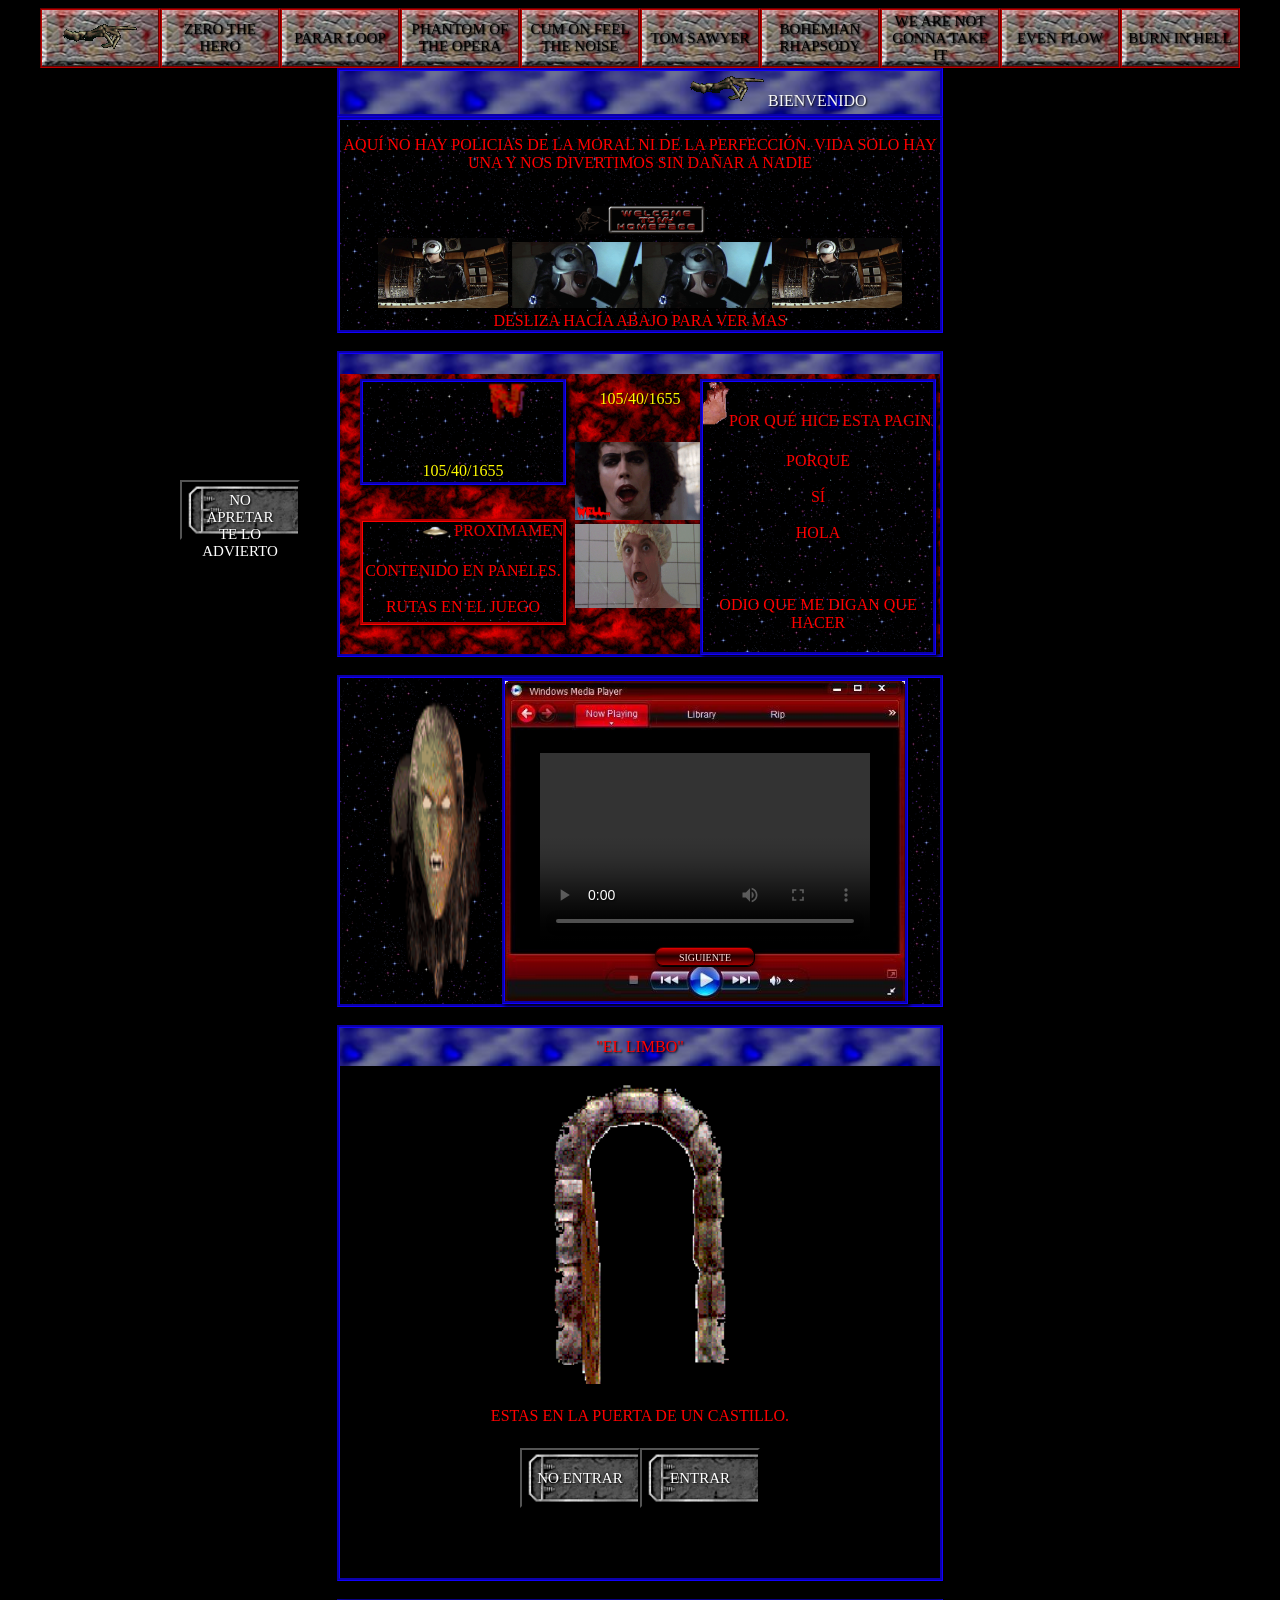
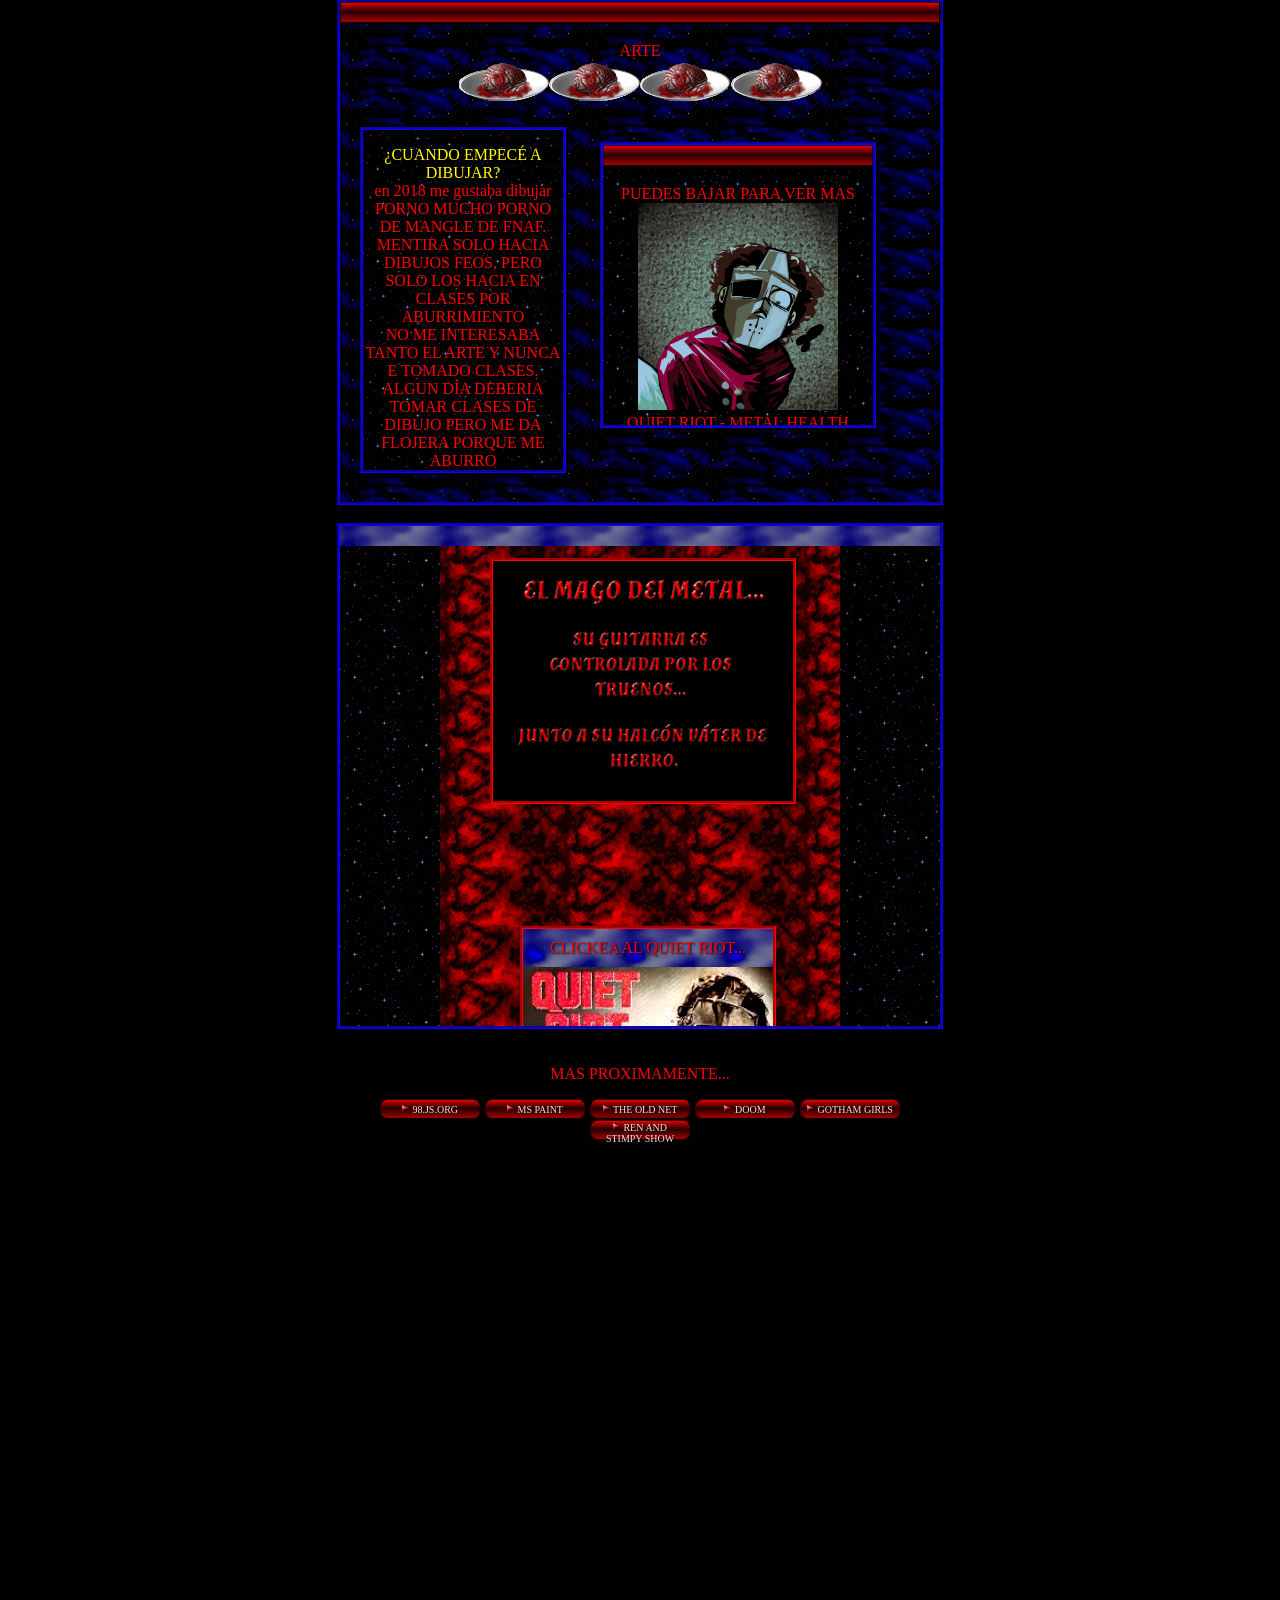
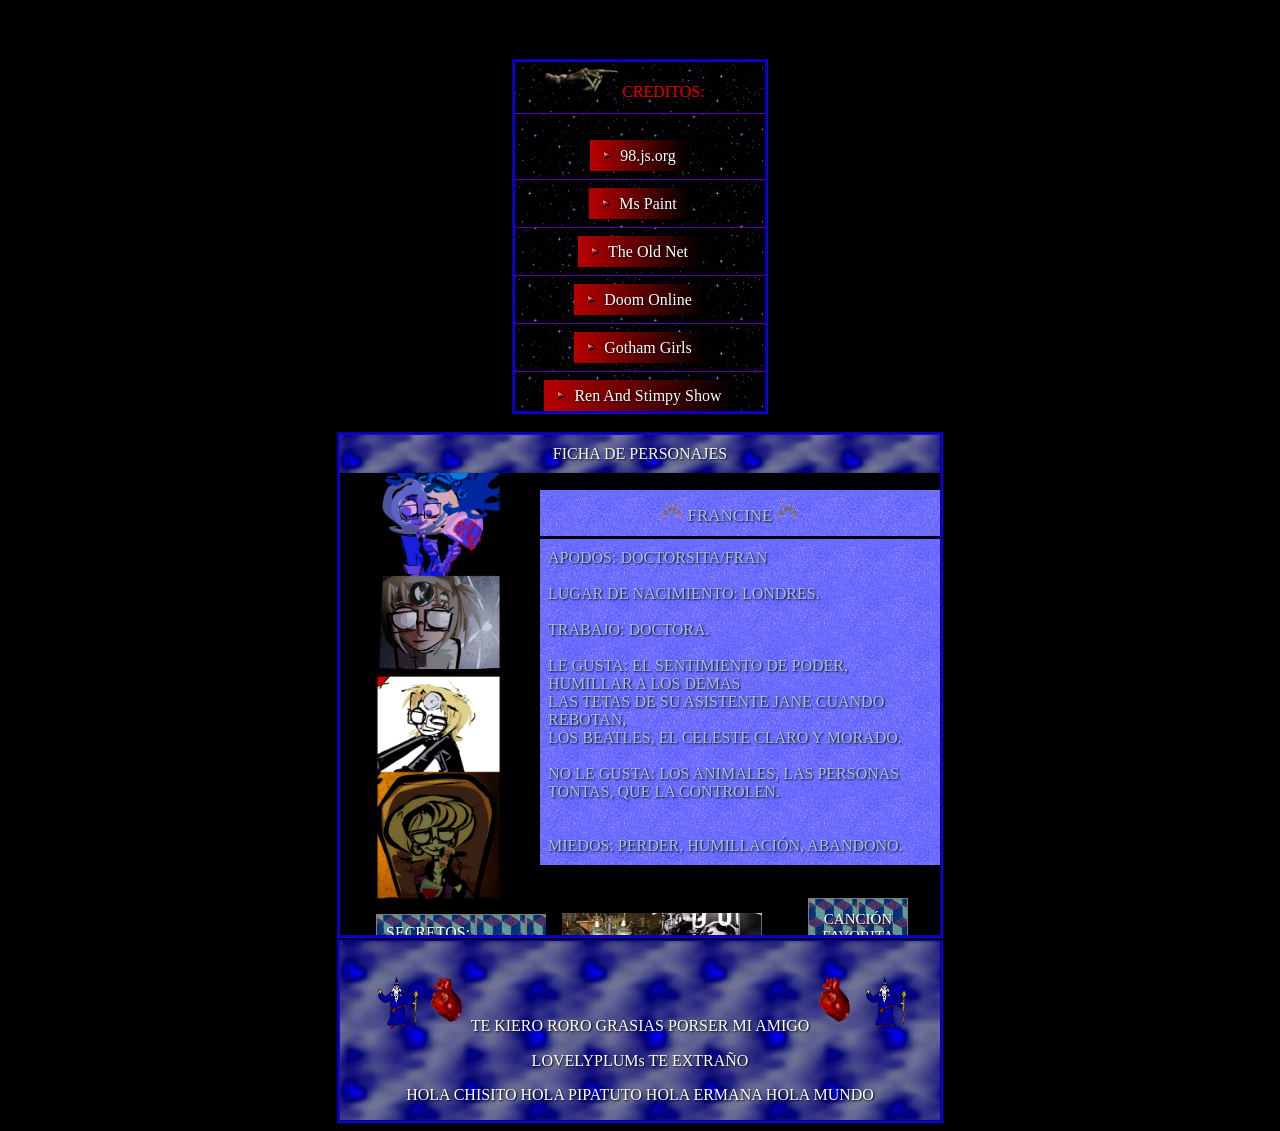
==== commit d7e3242d: "Update index.html" ====
--- a/index.html
+++ b/index.html
@@ -1314,9 +1314,11 @@
 
 
   </nav>
+    <nav class="NAV1">
      <p><IMG style=" width: 50px;" src="IMG/WIZARD.gif"><IMG style=" width: 50px;" src="IMG/BLOODYHEART.gif">TE KIERO RORO GRASIAS PORSER MI AMIGO<IMG style=" width: 50px;" src="IMG/BLOODYHEART.gif"><IMG style=" width: 50px;" src="IMG/WIZARD.gif"></p>
     <p>LOVELYPLUMs TE EXTRAÑO</p> 
    <p>HOLA CHISITO HOLA PIPATUTO HOLA ERMANA HOLA MUNDO</p> 
+    </nav>
 </center>
 
 <script>
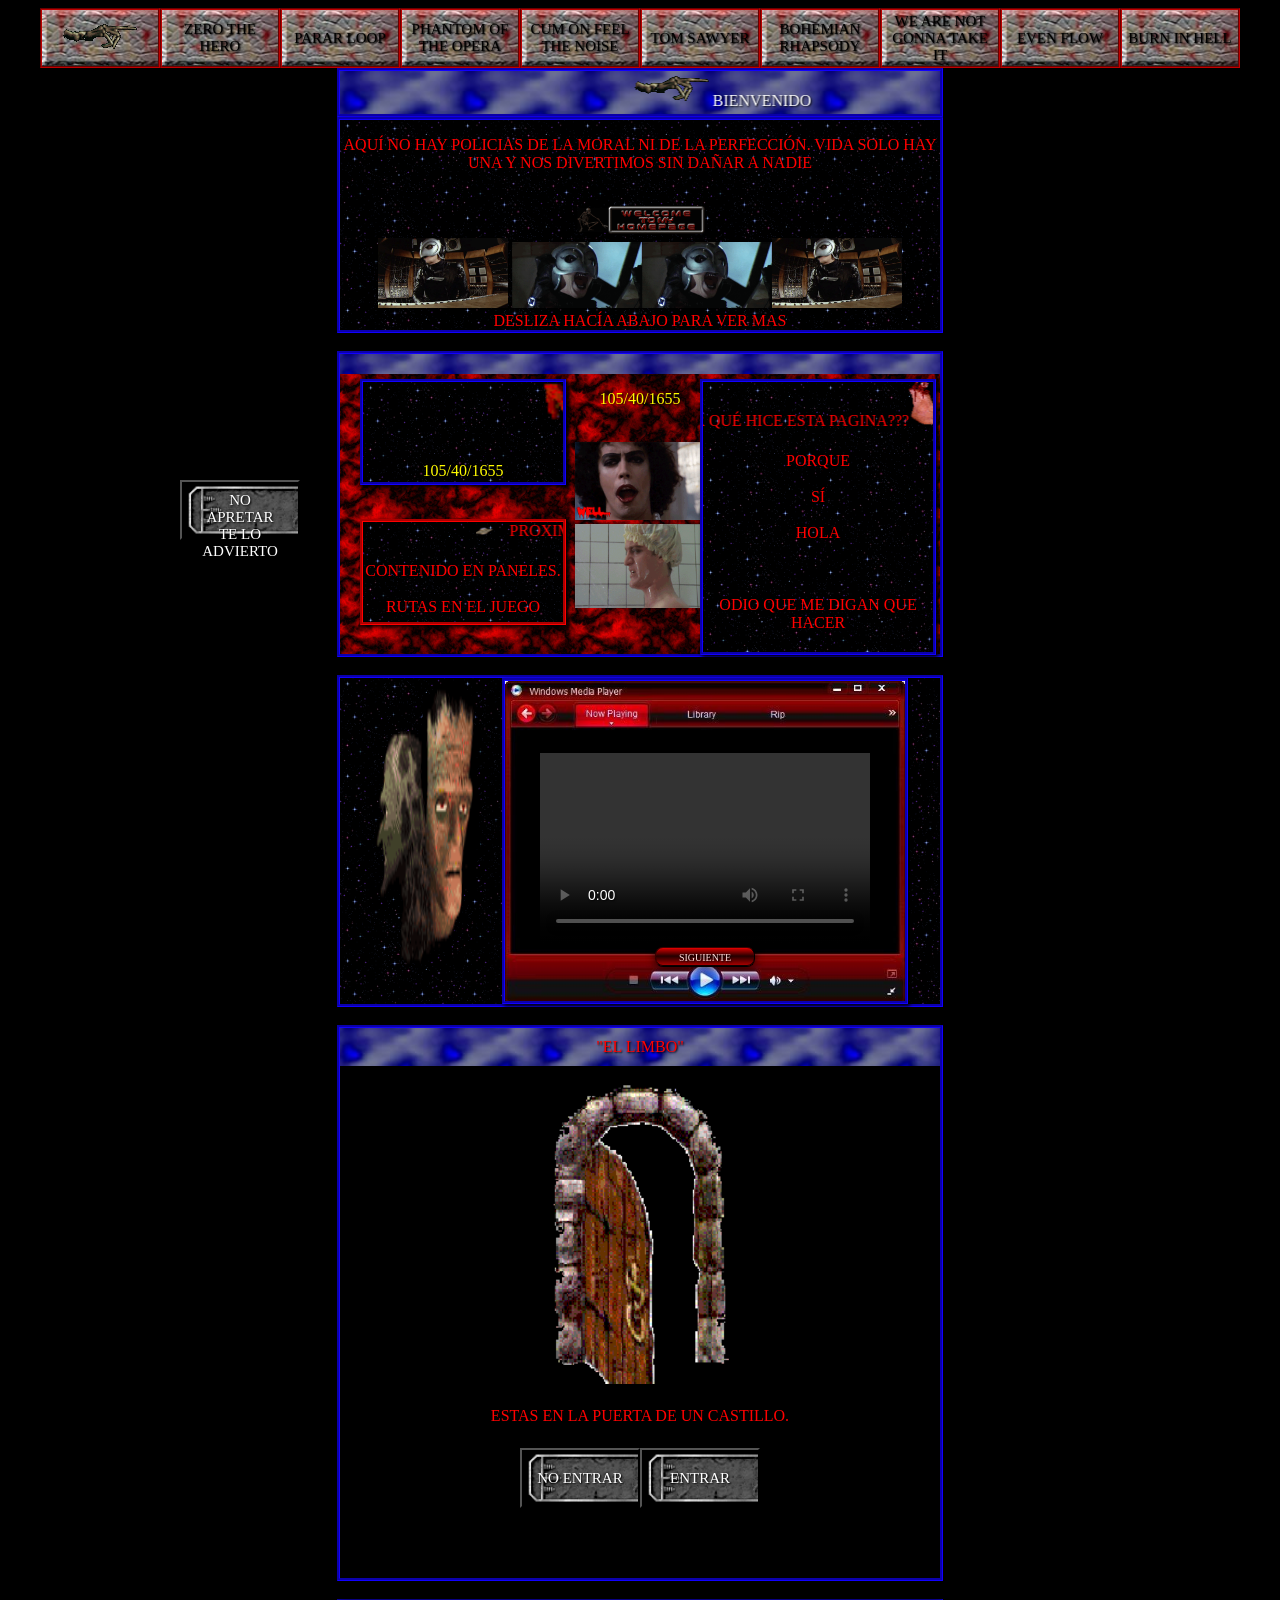
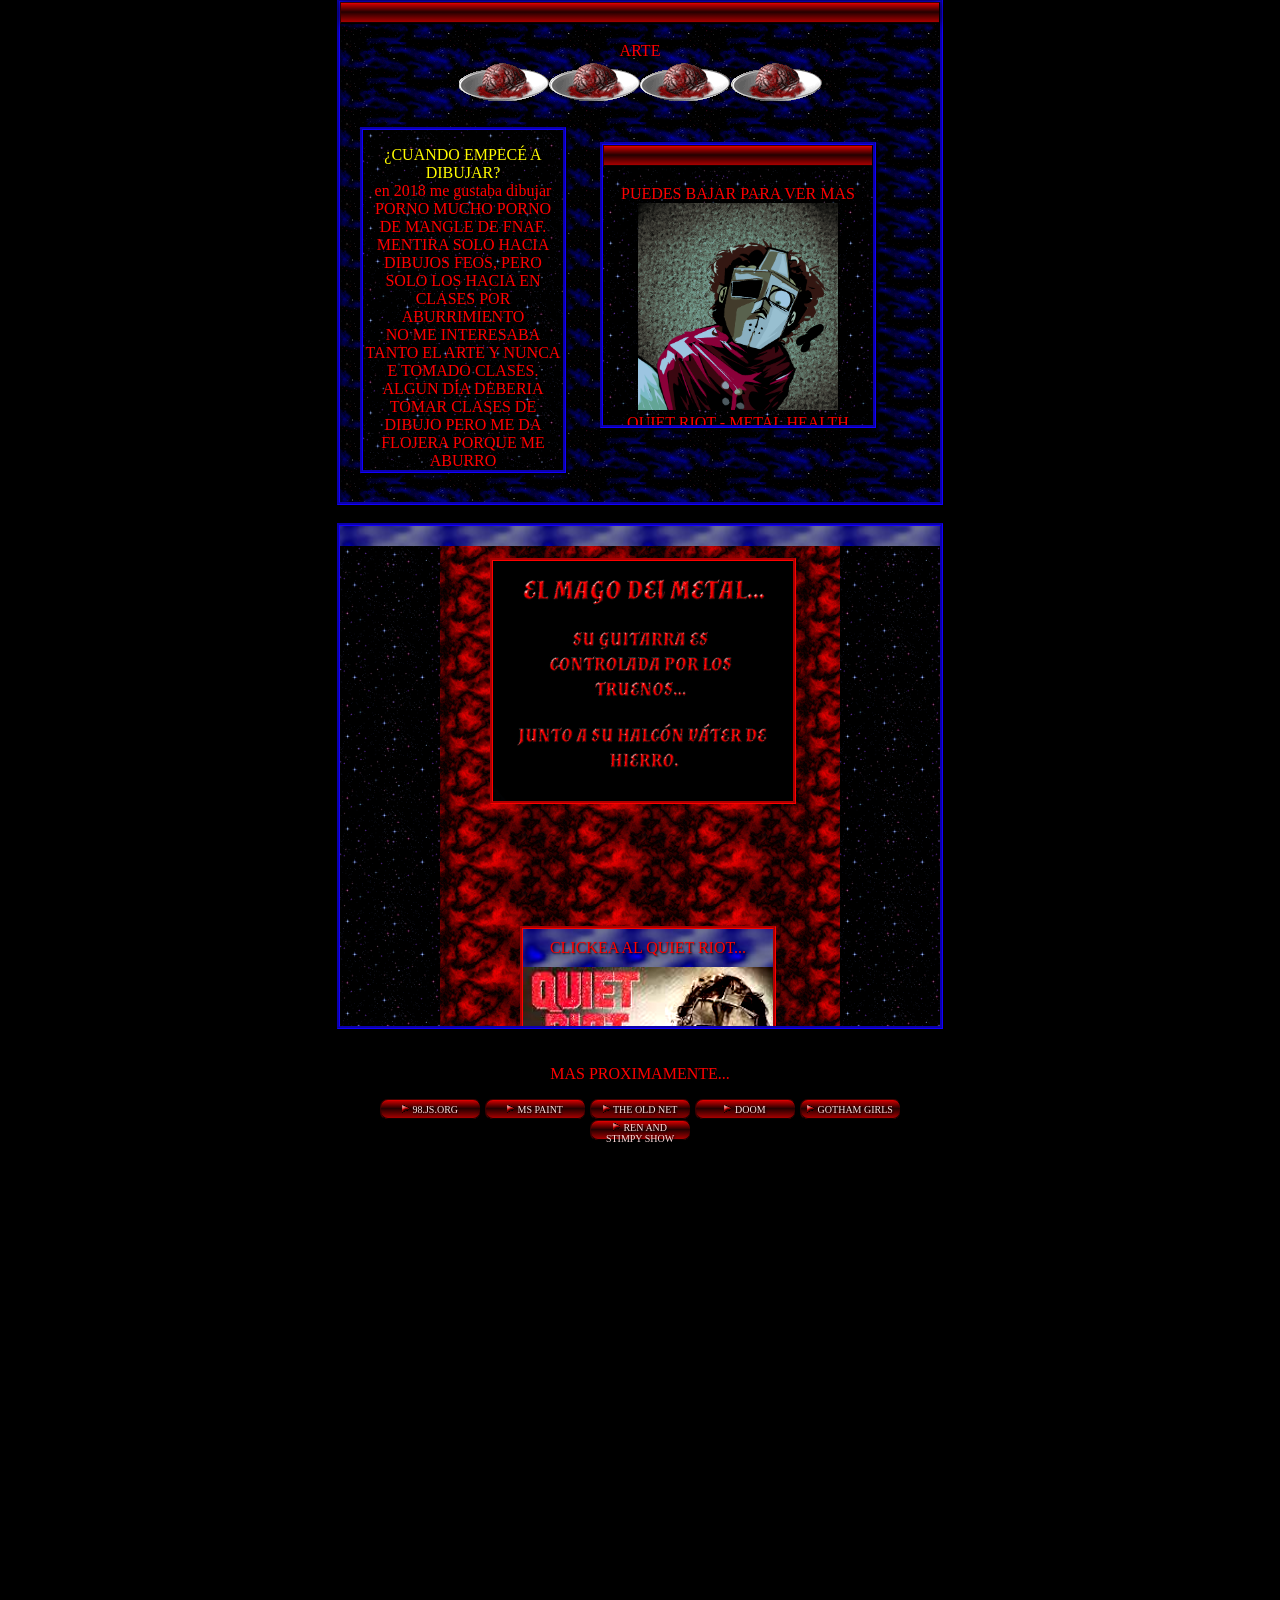
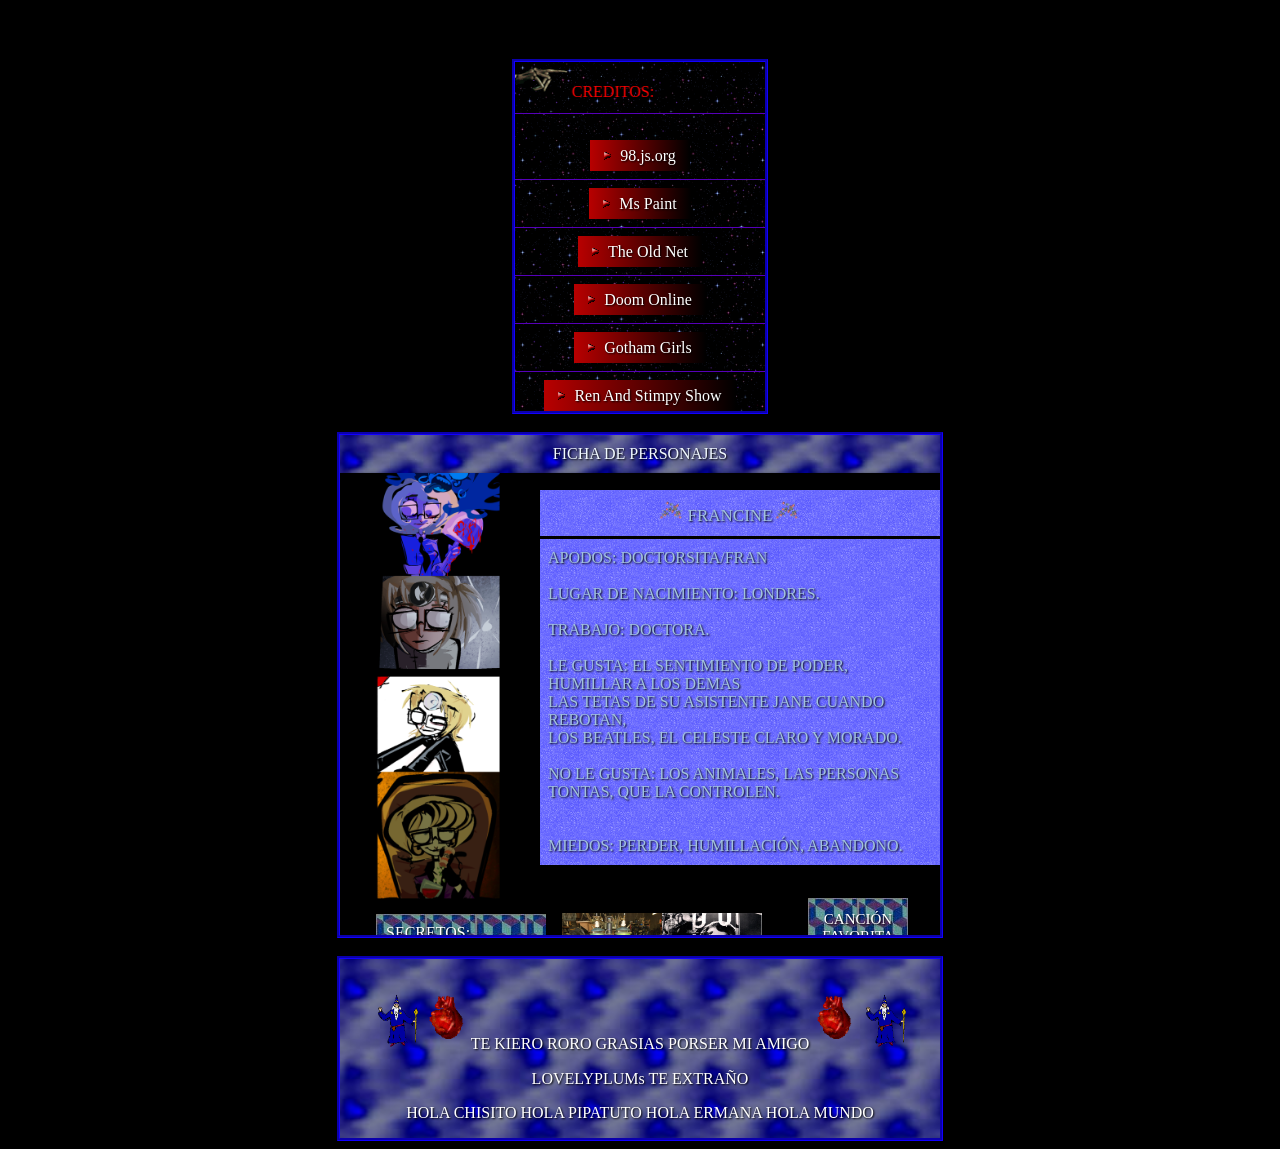
==== commit 350e80cd: "Update index.html" ====
--- a/index.html
+++ b/index.html
@@ -1314,6 +1314,7 @@
 
 
   </nav>
+    <br>
     <nav class="NAV1">
      <p><IMG style=" width: 50px;" src="IMG/WIZARD.gif"><IMG style=" width: 50px;" src="IMG/BLOODYHEART.gif">TE KIERO RORO GRASIAS PORSER MI AMIGO<IMG style=" width: 50px;" src="IMG/BLOODYHEART.gif"><IMG style=" width: 50px;" src="IMG/WIZARD.gif"></p>
     <p>LOVELYPLUMs TE EXTRAÑO</p> 
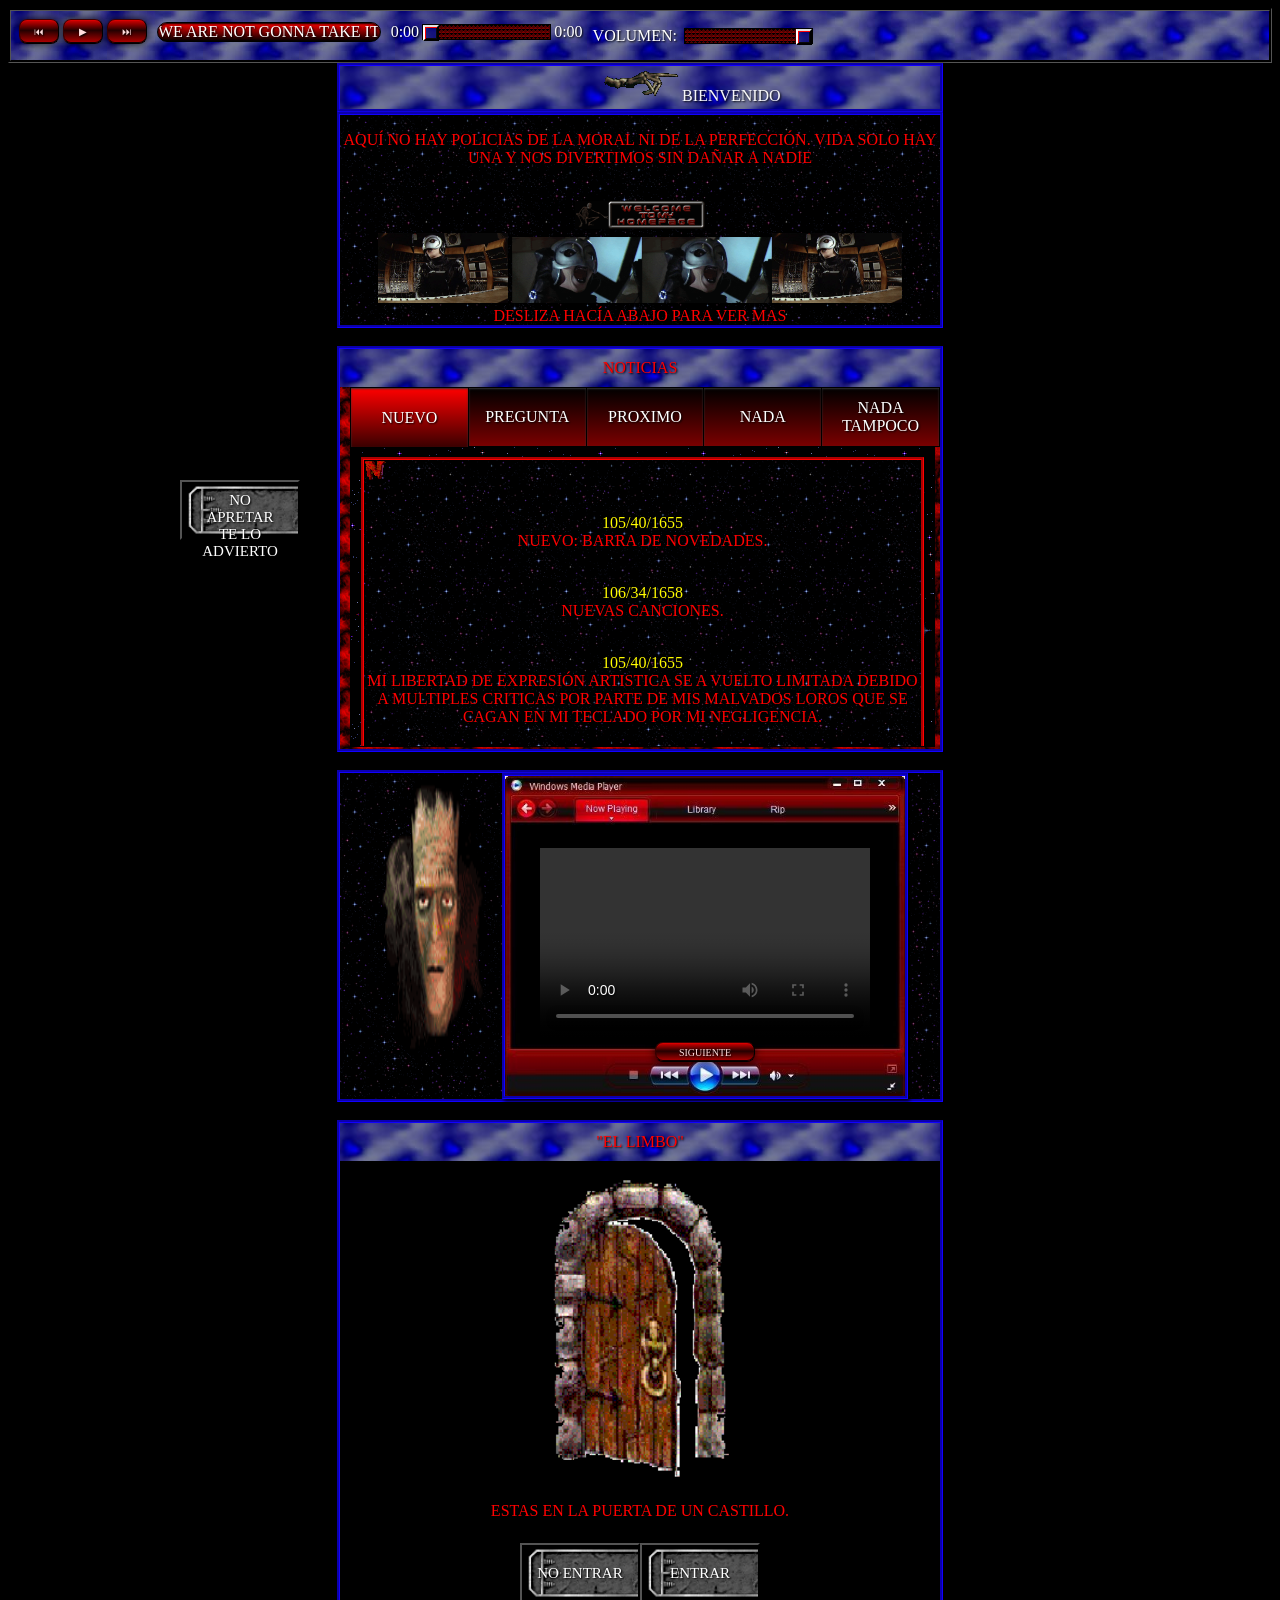
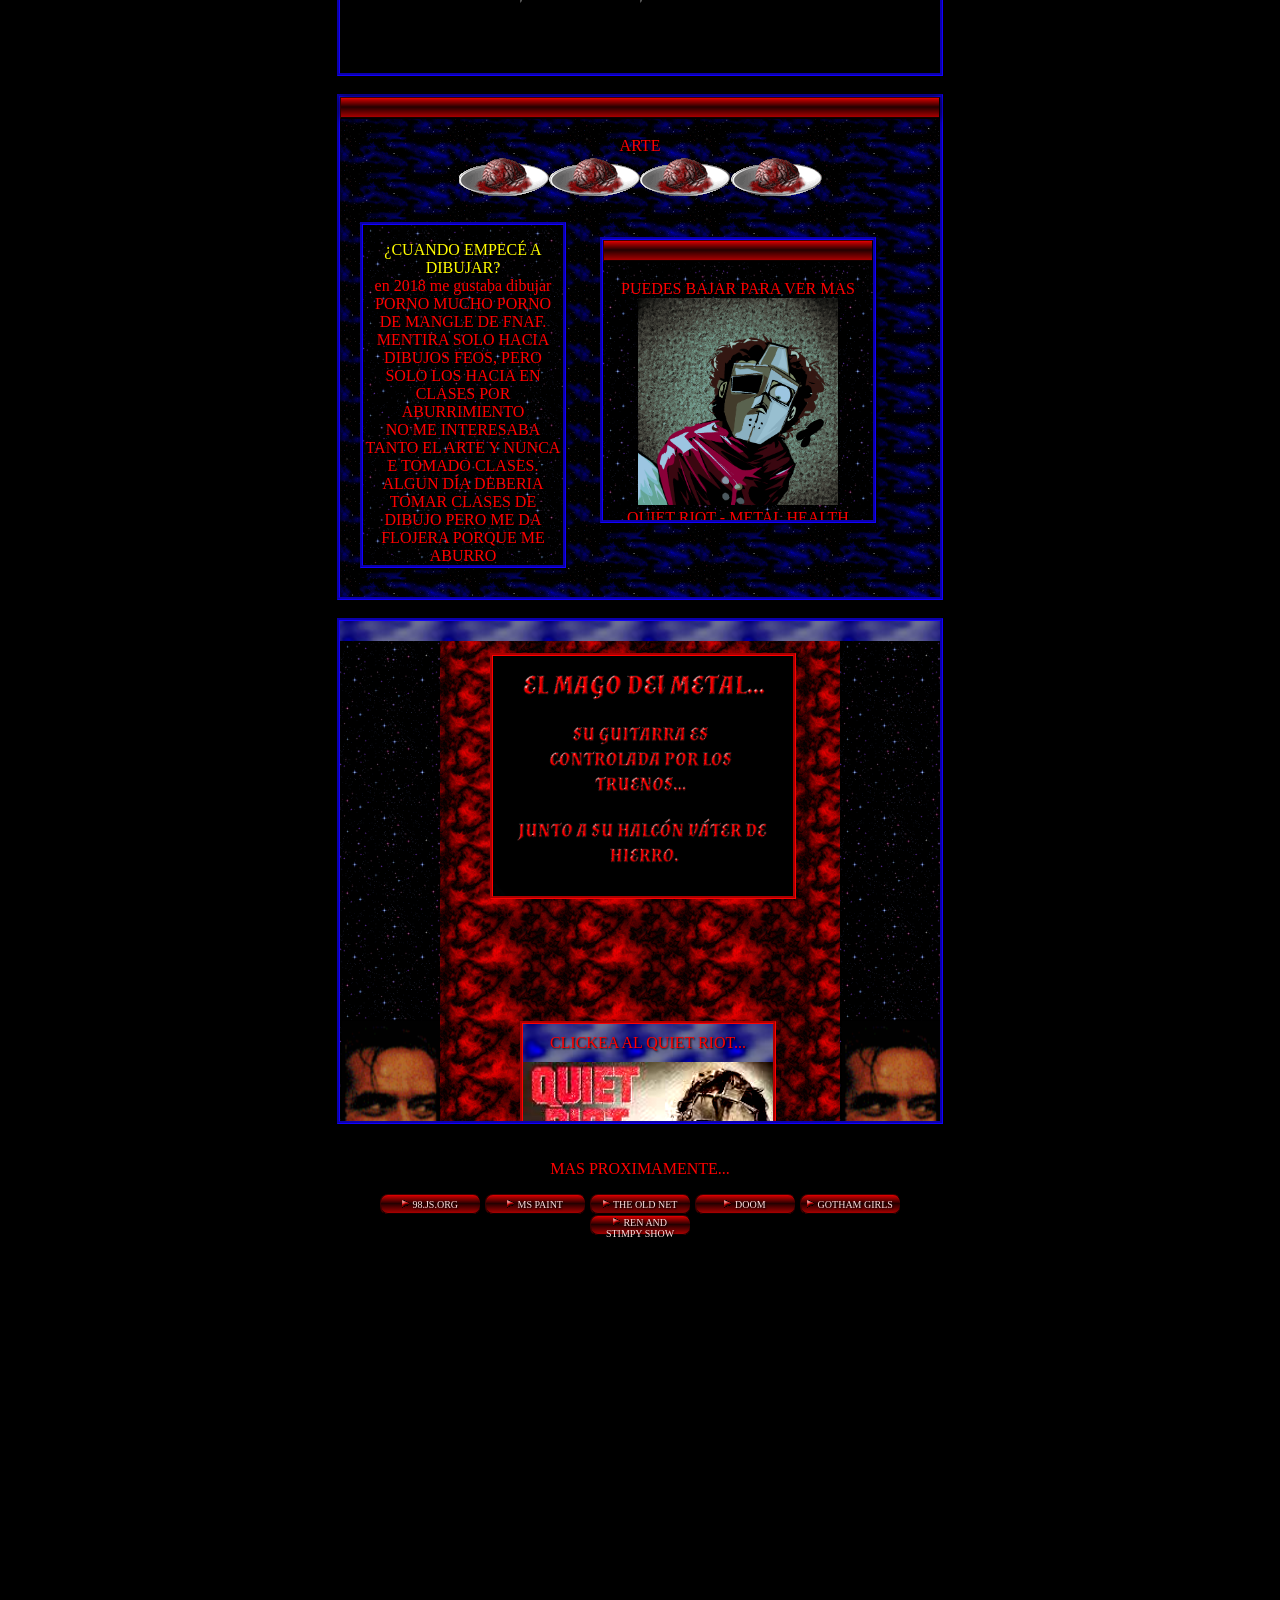
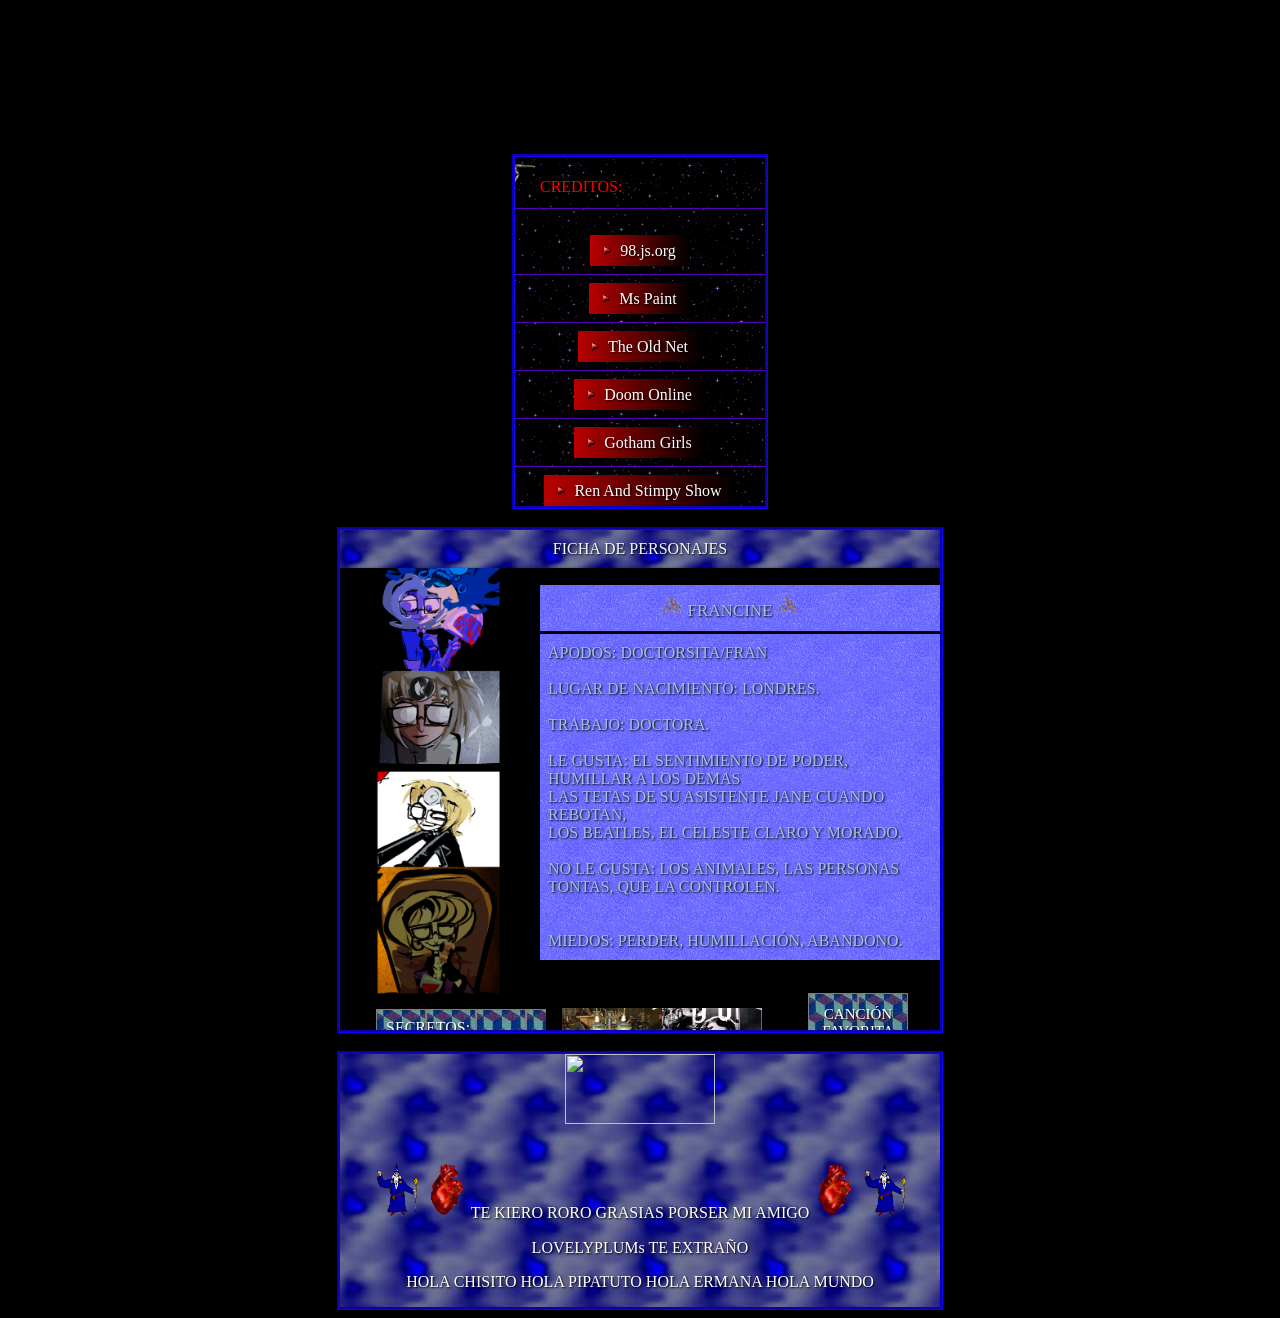
==== commit 91ce040e: "Update index.html" ====
--- a/index.html
+++ b/index.html
@@ -21,22 +21,430 @@
 </script>
 
 
-<div class="contenedor">
-
-    <button class="boton1" style="left:50px; top:50px;" onclick="reproducir('audio1')"><img src="IMG/SKELETONRIGHTHAND.gif"></button>
-     <button class="boton1" style="left:200px; top:50px;" onclick="reproducir('audio2')">ZERO THE HERO</button>
-    <button class="boton1" style="left:350px; top:50px;" onclick="reproducir('audio3')">PARAR LOOP</button>
-    <button class="boton1" style="left:500px; top:50px;" onclick="reproducir('audio4')">PHANTOM OF THE OPERA</button>
-        <button class="boton1" style="left:650px; top:50px;" onclick="reproducir('audio5')">CUM ON FEEL THE NOISE</button>
-
-    <button class="boton1" style="left:50px; top:150px;" onclick="reproducir('audio6')">TOM SAWYER</button>
-    <button class="boton1" style="left:200px; top:150px;" onclick="reproducir('audio7')">BOHEMIAN RHAPSODY</button>
-    <button class="boton1" style="left:350px; top:150px;" onclick="reproducir('audio8')">WE ARE NOT GONNA TAKE IT</button>
-     <button class="boton1" style="left:500px; top:150px;" onclick="reproducir('audio9')">EVEN FLOW</button>
-    <button class="boton1" style="left:650px; top:150px;" onclick="reproducir('audio10')">BURN IN HELL</button>
+
+
+
+
+
+
+
+
+
+<!--REPRODUCTOR DE MUSICA-->
+
+<div class="music-player">
+
+<div class="controls">
+        <button onclick="prevSong()">⏮</button>
+        <button onclick="togglePlay()" id="play-btn">▶</button>
+        <button onclick="nextSong()">⏭</button>
+    </div>
+
+    <div class="song-info">
+        <span id="song-title">No song selected</span>
+    </div>
+
+
+    <div class="timeline">
+        <span id="current-time">0:00</span>
+
+        <input
+            type="range"
+            id="progress"
+            min="0"
+            max="100"
+            value="0"
+        >
+
+        <span id="duration">0:00</span>
+    </div>
+
+    <div class="volume-box">
+        VOLUMEN:
+        <input
+            type="range"
+            id="volume"
+            min="0"
+            max="100"
+            value="100"
+        >
+    </div>
+
 
 
 </div>
+
+<audio id="audio"></audio>
+
+<style>
+body{
+  background-color: #000;
+}
+.music-player{
+background-image: url(IMG/LIGHTBLUEBACKGROUND.jpg);
+background-repeat: repeat;
+  border-color: #000000;
+  border-style: groove;
+  color: white;
+   text-shadow: 1px 1px 2px rgb(0, 0, 0);
+  display:flex;
+    align-items:center;
+    gap:10px;
+    padding:8px;
+}
+
+.song-info{
+  border-color: #b40000;
+  border-style: groove;
+  border-radius: 10px;
+    margin-bottom:8px;
+    white-space:nowrap;
+    overflow:hidden;
+     background-image: linear-gradient(
+        to bottom,
+        rgb(255, 0, 0) 0%,
+        #000000 100%
+    );
+    border: 0.5px solid #000000;
+    box-shadow: 0px 1px 2px rgb(0, 0, 0) inset;
+}
+
+.controls{
+    margin-bottom:8px;
+}
+
+.controls button{
+    width:40px;
+    height:25px;
+  font-size: 10px;
+  color: rgb(255, 221, 221);
+
+  background: linear-gradient(
+    to bottom,
+      #d80000 0%,
+    #240000 45%,
+    #b40000 100%
+  );
+
+  border-top: 1px solid #3f0000;
+  border-left: 1px solid  #360000;
+  border-right: 1px solid #000000;
+  border-bottom: 1px solid #000;
+
+  border-radius: 8px;
+
+  box-shadow:
+    inset 0 1px 0 rgba(255, 0, 0, 0.25),
+    inset 0 -1px 0 rgba(0, 0, 0, 0.904),
+    0 0 8px rgba(0, 0, 0, 0.801);
+
+  cursor: pointer;
+    }
+
+    .controls:hover {
+  color: rgb(255, 0, 0);
+
+  background: linear-gradient(
+    to bottom,
+      #2e0000 0%,
+    #240000 45%,
+    #200000 100%
+  );
+
+  border-top: 1px solid #3f0000;
+  border-left: 1px solid  #360000;
+  border-right: 1px solid #000000;
+  border-bottom: 1px solid #000;
+
+  border-radius: 8px;
+
+  box-shadow:
+    inset 0 1px 0 rgba(255, 0, 0, 0.25),
+    inset 0 -1px 0 rgba(0, 0, 0, 0.904),
+    0 0 8px rgba(0, 0, 0, 0.801);
+
+  cursor: pointer;
+    }
+
+.timeline{
+    display:flex;
+    align-items:center;
+    gap:1px;
+    margin-bottom:8px;
+}
+
+#progress{
+ -webkit-appearance:none;
+    appearance:none;
+    background:transparent;
+    height:16px;
+}
+
+#progress::-webkit-slider-runnable-track{
+    height:16px;
+
+    background-color:#4e0000;
+
+    background-image:
+        linear-gradient(45deg,#ff00003f 25%,transparent 25%),
+        linear-gradient(-45deg,#b8000070 25%,transparent 25%),
+        linear-gradient(45deg,transparent 75%,#000000 75%),
+        linear-gradient(-45deg,transparent 75%,#000000 75%);
+
+    background-size:4px 4px;
+
+    border:1px solid black;
+}
+
+#progress::-webkit-slider-thumb{
+ -webkit-appearance:none;
+
+    width:16px;
+    height:16px;
+
+    background-color:#d80000;
+    background-image:url("IMG/LIGHTBLUEBACKGROUND.jpg");
+
+    border-top:2px solid #e2e2e2;
+    border-left:2px solid #ffffff;
+    border-right:2px solid #000000;
+    border-bottom:2px solid #000000;
+
+    box-shadow:
+        inset 1px 1px #ff0000,
+        inset -1px -1px #0a0a0a;
+
+    cursor:pointer;
+
+    margin-top:0;
+}
+
+.volume-box{
+    display:flex;
+    align-items:center;
+    gap:5px;
+}
+
+#volume{
+-webkit-appearance:none;
+    appearance:none;
+    background:transparent;
+    height:16px;
+}
+
+#volume::-webkit-slider-runnable-track{
+    height:16px;
+
+    background-color:#4e0000;
+
+    background-image:
+        linear-gradient(45deg,#ff00003f 25%,transparent 25%),
+        linear-gradient(-45deg,#b8000070 25%,transparent 25%),
+        linear-gradient(45deg,transparent 75%,#000000 75%),
+        linear-gradient(-45deg,transparent 75%,#000000 75%);
+
+    background-size:4px 4px;
+
+    border:1px solid black;
+}
+
+#volume::-webkit-slider-thumb{
+     -webkit-appearance:none;
+
+    width:16px;
+    height:16px;
+
+    background-color:#d80000;
+    background-image:url("IMG/LIGHTBLUEBACKGROUND.jpg");
+
+    border-top:2px solid #e2e2e2;
+    border-left:2px solid #ffffff;
+    border-right:2px solid #000000;
+    border-bottom:2px solid #000000;
+
+    box-shadow:
+        inset 1px 1px #ff0000,
+        inset -1px -1px #0a0a0a;
+
+    cursor:pointer;
+
+    margin-top:0;
+}
+
+
+</style>
+
+<script>
+
+const playlist = [
+{
+title:"WE ARE NOT GONNA TAKE IT",
+file:"AUDIO/We're Not Gonna Take It.mp3"
+},
+{
+title:"PHANTOM OF THE OPERA",
+file:"AUDIO/Phantom of the Opera (2015 Remaster).mp3"
+},
+{
+title:"TOM SAWYER",
+file:"AUDIO/Rush - Tom Sawyer.mp3"
+},
+{
+title:"CUM ON FEEL THE NOIZE",
+file:"AUDIO/Quiet Riot - Come On Feel The Noise.mp3"
+},
+{
+title:"BOHEMIAN RHAPSODY",
+file:"AUDIO/QUEEN.mp3"
+},
+{
+title:"EVEN FLOW",
+file:"AUDIO/EVENFLOW.mp3"
+},
+{
+title:"BURN IN HELL",
+file:"AUDIO/Burn in Hell.mp3"
+},
+{
+title:"BLACK DIAMOND",
+file:"AUDIO/BLACKDIAMOND.mp3"
+},
+{
+title:"DENTIST",
+file:"AUDIO/DENTIST.mp3"
+},
+{
+title:"DAMMIT JANET",
+file:"AUDIO/DAMMITJANET.mp3"
+},
+{
+title:"SOME FUN NOW",
+file:"AUDIO/SOMEFUNNOW.mp3"
+}
+];
+
+let currentSong = 0;
+
+const audio = document.getElementById("audio");
+const progress = document.getElementById("progress");
+const volume = document.getElementById("volume");
+const title = document.getElementById("song-title");
+const playBtn = document.getElementById("play-btn");
+
+function loadSong(index){
+
+audio.src = playlist[index].file;
+title.textContent = playlist[index].title;
+
+}
+
+
+function togglePlay(){
+
+if(audio.paused){
+audio.play();
+playBtn.textContent = "⏸";
+}else{
+audio.pause();
+playBtn.textContent = "▶";
+}
+
+}
+
+function nextSong(){
+
+currentSong++;
+
+if(currentSong >= playlist.length){
+currentSong = 0;
+}
+
+loadSong(currentSong);
+audio.play();
+playBtn.textContent = "⏸";
+
+}
+
+function prevSong(){
+
+currentSong--;
+
+if(currentSong < 0){
+currentSong = playlist.length - 1;
+}
+
+loadSong(currentSong);
+audio.play();
+playBtn.textContent = "⏸";
+
+}
+
+audio.addEventListener("timeupdate",()=>{
+
+const percent =
+(audio.currentTime / audio.duration) * 100 || 0;
+
+progress.value = percent;
+
+document.getElementById("current-time").textContent =
+formatTime(audio.currentTime);
+
+document.getElementById("duration").textContent =
+formatTime(audio.duration);
+
+});
+
+progress.addEventListener("input",()=>{
+
+audio.currentTime =
+(progress.value / 100) * audio.duration;
+
+});
+
+volume.addEventListener("input",()=>{
+
+audio.volume = volume.value / 100;
+
+});
+
+audio.addEventListener("ended",()=>{
+
+nextSong();
+
+});
+
+function formatTime(seconds){
+
+if(isNaN(seconds)) return "0:00";
+
+let mins = Math.floor(seconds / 60);
+let secs = Math.floor(seconds % 60);
+
+if(secs < 10){
+secs = "0" + secs;
+}
+
+return mins + ":" + secs;
+
+}
+
+loadSong(0);
+
+</script>
+
+<!--FIN-->
+
+
+
+
+
+
+
+
+
+
+
+
 
 
 
@@ -68,38 +476,23 @@
 
 <center>
 <nav class="NAV3">
-  <div class="barra5"></div>
-  <p><span style="color: rgb(255, 251, 0)">
-    105/40/1655
-    </span>
-  </p>
-  <br>
-  <img class="IMAGE" src="IMG/WELLHOWABOUTTHAT.gif">
-  <br>
-   <img class="IMAGE" src="IMG/phantom of the paradise shower.gif">
-   <nav class="NAVINFO"><marquee behavior="" direction="right"><img class="MINIIMAGE" src="IMG/SPACESHIP.gif"> PROXIMAMENTE
-    <img class="MINIIMAGE" src="IMG/SPACESHIP.gif"></marquee>
-    <BR>
-      <BR>
-
-      CONTENIDO EN PANELES.
-      <BR>
-        <BR>
-        RUTAS EN EL JUEGO
-        <BR>
-          <BR>
-          COMICS
-          <br>
-          <BR>
-          IFRAMES
-          <BR>
-            <BR>
-         CODIGOS
-  <br>
- <video class="IMAGE" controls autoplay>
-      <source src="Halloween parody.mp4" type="video/mp4">
-    </video></nav>
-   <nav class="NAVINFO2"><marquee behavior="" direction="right"><img class="IMAGE" src="IMG/NEWBLOODSIGN.gif"></marquee>
+  <div class="barra5">NOTICIAS</div>
+
+<!--PANEL-->
+<div class="FLEX">
+
+    <div class="BOTONES7">
+        <button class="tab" onclick="opentab(event, 'CACA1')" id="defaultOpen">NUEVO</button>
+        <button class="tab" onclick="opentab(event, 'CACA2')">PREGUNTA</button>
+        <button class="tab" onclick="opentab(event, 'CACA3')">PROXIMO</button>
+        <button class="tab" onclick="opentab(event, 'CACA4')">NADA</button>
+        <button class="tab" onclick="opentab(event, 'CACA5')">NADA TAMPOCO</button>
+    </div>
+
+    <div class="VENTANA">
+
+        <div id="CACA1" class="CONTENIDO">
+           <nav class="NEW"><marquee behavior="" direction="right"><img src="IMG/NEWBLOODSIGN.gif"></marquee>
   <br>
   <p>
     <p><span style="color: rgb(255, 251, 0)">
@@ -194,7 +587,11 @@
     <br>
     IFRAME CON WEBS FUNCIONALES
 </nav>
-<nav class="NAVINFO3"><marquee behavior="" direction="left"><img class="IMAGE3" src="IMG/BLOODYFOOTLEFT.gif">POR QUÉ HICE ESTA PAGINA???<img class="IMAGE3" src="IMG/BLOODYFOOTRIGHT.gif"></marquee>
+          
+        </div>
+
+        <div id="CACA2" class="CONTENIDO">
+            <nav class="PORQUESI"><marquee behavior="" direction="left"><img class="IMAGE3" src="IMG/BLOODYFOOTLEFT.gif">POR QUÉ HICE ESTA PAGINA???<img class="IMAGE3" src="IMG/BLOODYFOOTRIGHT.gif"></marquee>
 <br>
 <br>
 PORQUE
@@ -222,6 +619,102 @@
         QUIERO HACER LO QUE QUIERA 
 
 </nav>
+        </div>
+
+        <div id="CACA3" class="CONTENIDO">
+             <nav class="PROXIMAMENTE"><marquee direction="right"><img class="MINIIMAGE" src="IMG/SPACESHIP.gif"> PROXIMAMENTE
+    <img class="MINIIMAGE" src="IMG/SPACESHIP.gif"></marquee>
+    <BR>
+      <BR>
+
+      CONTENIDO EN PANELES.
+      <BR>
+        <BR>
+        RUTAS EN EL JUEGO
+        <BR>
+          <BR>
+          COMICS
+          <br>
+          <BR>
+          IFRAMES
+          <BR>
+            <BR>
+         CODIGOS
+  <br>
+ <video class="IMAGE" controls autoplay>
+      <source src="Halloween parody.mp4" type="video/mp4">
+    </video></nav>
+        </div>
+
+
+        <div id="CACA4" class="CONTENIDO">
+           VACÍO
+        </div>
+
+         <div id="CACA5" class="CONTENIDO">
+          VACÍO
+        </div>
+
+    </div>
+
+</div>
+
+<script>
+function opentab(evt, things) {
+
+    let CONTENIDO = document.getElementsByClassName("CONTENIDO");
+
+    for (let i = 0; i < CONTENIDO.length; i++) {
+        CONTENIDO[i].style.display = "none";
+    }
+
+    let tablinks = document.getElementsByClassName("tab");
+
+    for (let i = 0; i < tablinks.length; i++) {
+        tablinks[i].classList.remove("active");
+    }
+
+    document.getElementById(things).style.display = "block";
+    evt.currentTarget.classList.add("active");
+}
+
+window.onload = function () {
+    document.getElementById("defaultOpen").click();
+};
+</script>
+
+<style>
+  .BOTONES7 {
+    display: flex;
+    margin-left: 10px;
+    border-left: 0.5px solid #000000;
+}
+
+.BOTONES7 button {
+    font-size: 1rem;
+    background-image: linear-gradient(
+        to bottom,
+        rgb(0, 0, 0) 0%,
+        #7a0000 100%
+    );
+    border: 0.5px solid #000000;
+    border-left: none;
+    outline: none;
+    cursor: pointer;
+    box-shadow: 0px 1px 2px rgb(53, 53, 53) inset;
+    overflow-x: hidden;
+}
+
+.BOTONES7 button.active {
+    border-bottom: none;
+    background-image: linear-gradient(
+        to bottom,
+        #ff0000 0%,
+        rgb(58, 0, 0) 100%
+    );
+}
+</style>
+
  </nav>
 </center>
 
@@ -288,33 +781,6 @@
   </script>
 
 
-
-
-<audio id="audio1" src="AUDIO/press these other bu.mp3" loop></audio>
-<audio id="audio2" src="AUDIO/Black Sabbath - Zero The Hero (Official Audio).mp3" loop></audio>
-<audio id="audio3" src="" loop></audio>
-<audio id="audio4" src="AUDIO/Phantom of the Opera (2015 Remaster).mp3" loop></audio>
-<audio id="audio5" src="AUDIO/Quiet Riot - Come On Feel The Noise.mp3" loop></audio>
- <audio id="audio6" src="AUDIO/Rush - Tom Sawyer.mp3" loop></audio>
-<audio id="audio7" src="AUDIO/Queen-Bohemian Rhapsody (Only the hard rock part).mp3" loop></audio>
-<audio id="audio8" src="AUDIO/We're Not Gonna Take It.mp3" loop></audio>
-<audio id="audio9" src="AUDIO/EVENFLOW.mp3" loop></audio>
-<audio id="audio10" src="AUDIO/Burn in Hell.mp3" loop></audio>
-
-
-
-<script>
-function reproducir(id){
-
-    document.querySelectorAll("audio").forEach(audio=>{
-        audio.pause();
-        audio.currentTime = 0;
-    });
-
-    let audio = document.getElementById(id);
-    audio.play();
-}
-</script>
 
 
 
@@ -1310,15 +1776,14 @@
     <source src="AUDIO/BLACKDIAMOND.mp3">
 </audio>
 </nav>
-
-
-
   </nav>
-    <br>
-    <nav class="NAV1">
-     <p><IMG style=" width: 50px;" src="IMG/WIZARD.gif"><IMG style=" width: 50px;" src="IMG/BLOODYHEART.gif">TE KIERO RORO GRASIAS PORSER MI AMIGO<IMG style=" width: 50px;" src="IMG/BLOODYHEART.gif"><IMG style=" width: 50px;" src="IMG/WIZARD.gif"></p>
+  <br>
+  <nav class="NAV1">
+    <img style="width: 150px; height: 70px;" src="IMG/WIZARDBLINKIE.png">
+  <p><IMG style=" width: 50px;" src="IMG/WIZARD.gif"><IMG style=" width: 50px;" src="IMG/BLOODYHEART.gif">TE KIERO RORO GRASIAS PORSER MI AMIGO<IMG style=" width: 50px;" src="IMG/BLOODYHEART.gif"><IMG style=" width: 50px;" src="IMG/WIZARD.gif"></p>
     <p>LOVELYPLUMs TE EXTRAÑO</p> 
    <p>HOLA CHISITO HOLA PIPATUTO HOLA ERMANA HOLA MUNDO</p> 
+
     </nav>
 </center>
 
@@ -1372,16 +1837,7 @@
 </script>
 
 
-<script>
-const botonHover = document.getElementById("boton");
-const audio = document.getElementById("myaudio");
-
-botonHover.addEventListener("mouseenter", () => {
-  audio.pause();
-  audio.currentTime = 0;
-  audio.play();
-});
-</script>
+
 
 
 
--- a/style2.css
+++ b/style2.css
@@ -23,7 +23,7 @@
     background-image: url(IMG/STARTS2BACKGROUND.gif);
     background-repeat: repeat;
         background-size: 120px;
-    width: 600px; 
+    width: 600px;
     z-index: 11; 
     box-shadow: 2px 2px 4px rgb(0, 0, 0);
     border-style: groove;
@@ -75,7 +75,7 @@
     background-repeat: repeat;
         background-size: 120px;
     width: 600px;
-    height: 300px; 
+    height: 400px; 
     z-index: 11; 
     box-shadow: 2px 2px 4px rgb(0, 0, 0);
     border-style: groove;
@@ -86,66 +86,7 @@
 
   }
 
-
-.NAVINFO {
-    background-image: url(IMG/STARTS2BACKGROUND.gif);
-    background-repeat: repeat;
-        background-size: 120px;
-    width: 200px;
-    height: 100px; 
-    z-index: 11; 
-    box-shadow: 2px 2px 4px rgb(0, 0, 0);
-    border-style: groove;
-    border-color: #ff0000;
-    text-align: center;
-    text-shadow: 1px 1px 2px rgb(0, 0, 0);
-    overflow: scroll;
-      position: absolute;
-    left: 20px; 
-    top: 165px;    
-  }
-
-  .NAVINFO2 {
-    background-image: url(IMG/STARTS2BACKGROUND.gif);
-    background-repeat: repeat;
-        background-size: 120px;
-    width: 200px;
-    height: 100px; 
-    z-index: 11; 
-    box-shadow: 2px 2px 4px rgb(0, 0, 0);
-    border-style: groove;
-    border-color: #1100ff;
-    text-align: center;
-    text-shadow: 1px 1px 2px rgb(0, 0, 0);
-    overflow: scroll;
-     transform: translateY(-170px);
-      margin-right:auto;
-       position: absolute;
-    left: 20px;
-    top: 195px; 
-  }
-
-  .NAVINFO3 {
-    background-image: url(IMG/STARTS2BACKGROUND.gif);
-    background-repeat: repeat;
-        background-size: 120px;
-    width: 230px;
-    height: 270px; 
-    z-index: 11; 
-    box-shadow: 2px 2px 4px rgb(0, 0, 0);
-    border-style: groove;
-    border-color: #1100ff;
-    text-align: center;
-    text-shadow: 1px 1px 2px rgb(0, 0, 0);
-    overflow: scroll;
-     transform: translateY(-220px);
-      margin:auto;
-      position: absolute;
-    left: 360px;
-    top: 245px; 
-  }
-
- .NAVINFO4 {
+   .NAVINFO4 {
     background-image: url(IMG/STARTS2BACKGROUND.gif);
     background-repeat: repeat;
         background-size: 120px;
@@ -164,6 +105,75 @@
     left: 20px;
     top: 295px; 
   }
+
+
+.NEW {
+    background-image: url(IMG/STARTS2BACKGROUND.gif);
+    background-repeat: repeat;
+        background-size: 120px;
+    z-index: 11; 
+    box-shadow: 2px 2px 4px rgb(0, 0, 0);
+    border-style: groove;
+    border-color: #ff0000;
+    text-align: center;
+    text-shadow: 1px 1px 2px rgb(0, 0, 0);
+  }
+
+ .PORQUESI {
+    background-image: url(IMG/STARTS2BACKGROUND.gif);
+    background-repeat: repeat;
+        background-size: 120px;
+    z-index: 11; 
+    box-shadow: 2px 2px 4px rgb(0, 0, 0);
+    border-style: groove;
+    border-color: #1100ff;
+    text-align: center;
+    text-shadow: 1px 1px 2px rgb(0, 0, 0);
+      margin:auto;
+  }
+
+  .PROXIMAMENTE {
+    background-image: url(IMG/STARTS2BACKGROUND.gif);
+    background-repeat: repeat;
+        background-size: 120px;
+    z-index: 11; 
+    box-shadow: 2px 2px 4px rgb(0, 0, 0);
+    border-style: groove;
+    border-color: #ff0000;
+    text-align: center;
+    text-shadow: 1px 1px 2px rgb(0, 0, 0);  
+  }
+
+.FLEX {
+    display: flex;
+    flex-direction: column;
+}
+
+.VENTANA {
+    width: 585px;
+    height: 300px;
+    background-image: url(IMG/STARTS2BACKGROUND.gif);
+    border: 0.5px solid #000000;
+    border-top: none;
+    padding: 10px;
+    margin-left: 10px;
+    color: rgb(255, 0, 0);
+    box-sizing: border-box;
+    overflow: auto;
+}
+
+
+.CONTENIDO {
+    display: none;
+}
+
+.CONTENIDO img {
+    max-width: 100%;
+    height: auto;
+}
+
+
+
 
   .NAV4 {
     background-image: url(IMG/STARTS2BACKGROUND.gif);
@@ -366,7 +376,7 @@
  .MERLIN {
 background-color: #000;
     width: 600px;
-    height: 700px; 
+    height: 900px; 
     z-index: 11; 
     box-shadow: 2px 2px 4px rgb(0, 0, 0);
     text-shadow: 1px 1px 2px rgb(0, 0, 0);
@@ -430,7 +440,7 @@
   .CUADROIMAGEN3 {
     z-index: 999;
     position: absolute;
-    top: 710px;
+    top: 740px;
      left: 37%;
 
   }
@@ -466,22 +476,7 @@
     
     }
 
-   .contenedor{
-         a,
-button,
-input,
-select,
-textarea,
-[onclick]{
-    cursor:url("IMG/BLOODYEYECURSOR.gif"), pointer;
-}
-        width:100%;
-        height:100%;
-         display: flex;
-         justify-content: center;
-    }
-
-  
+
     .boton1{
 
        border-style: groove;
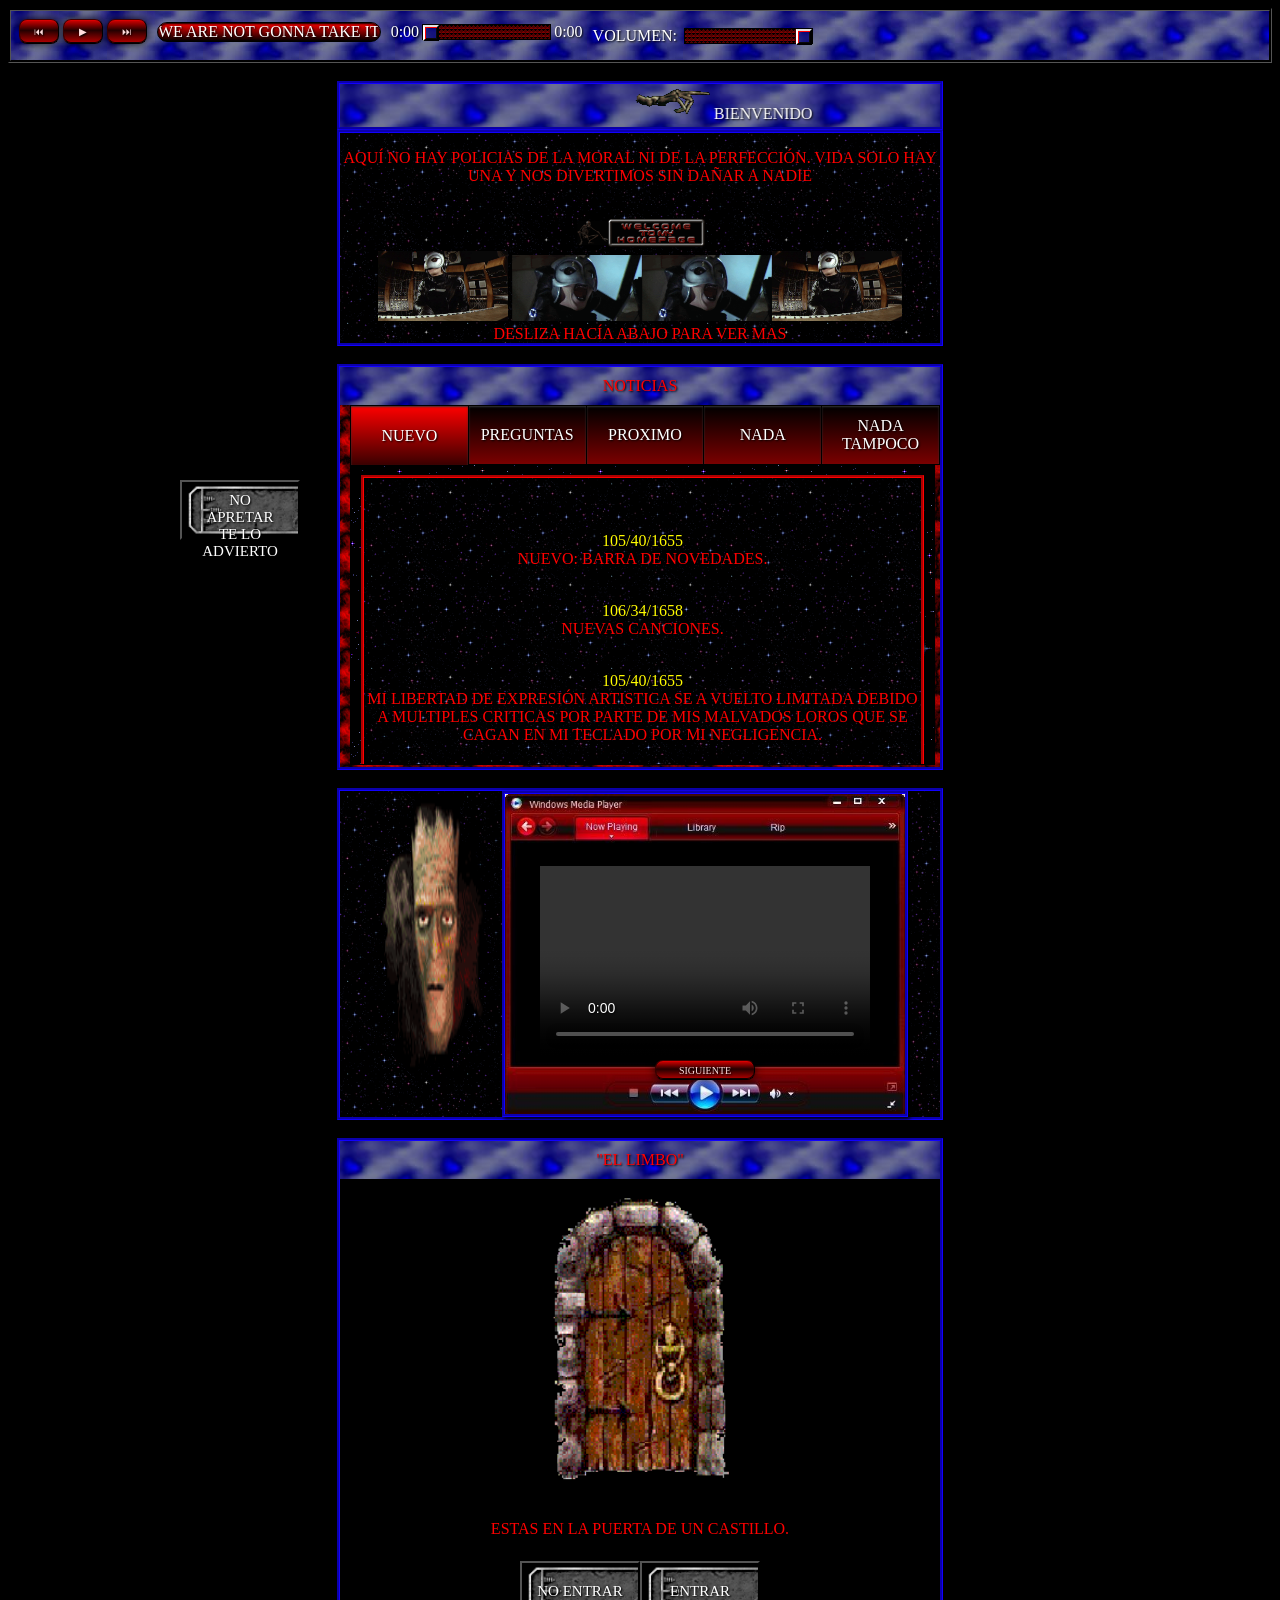
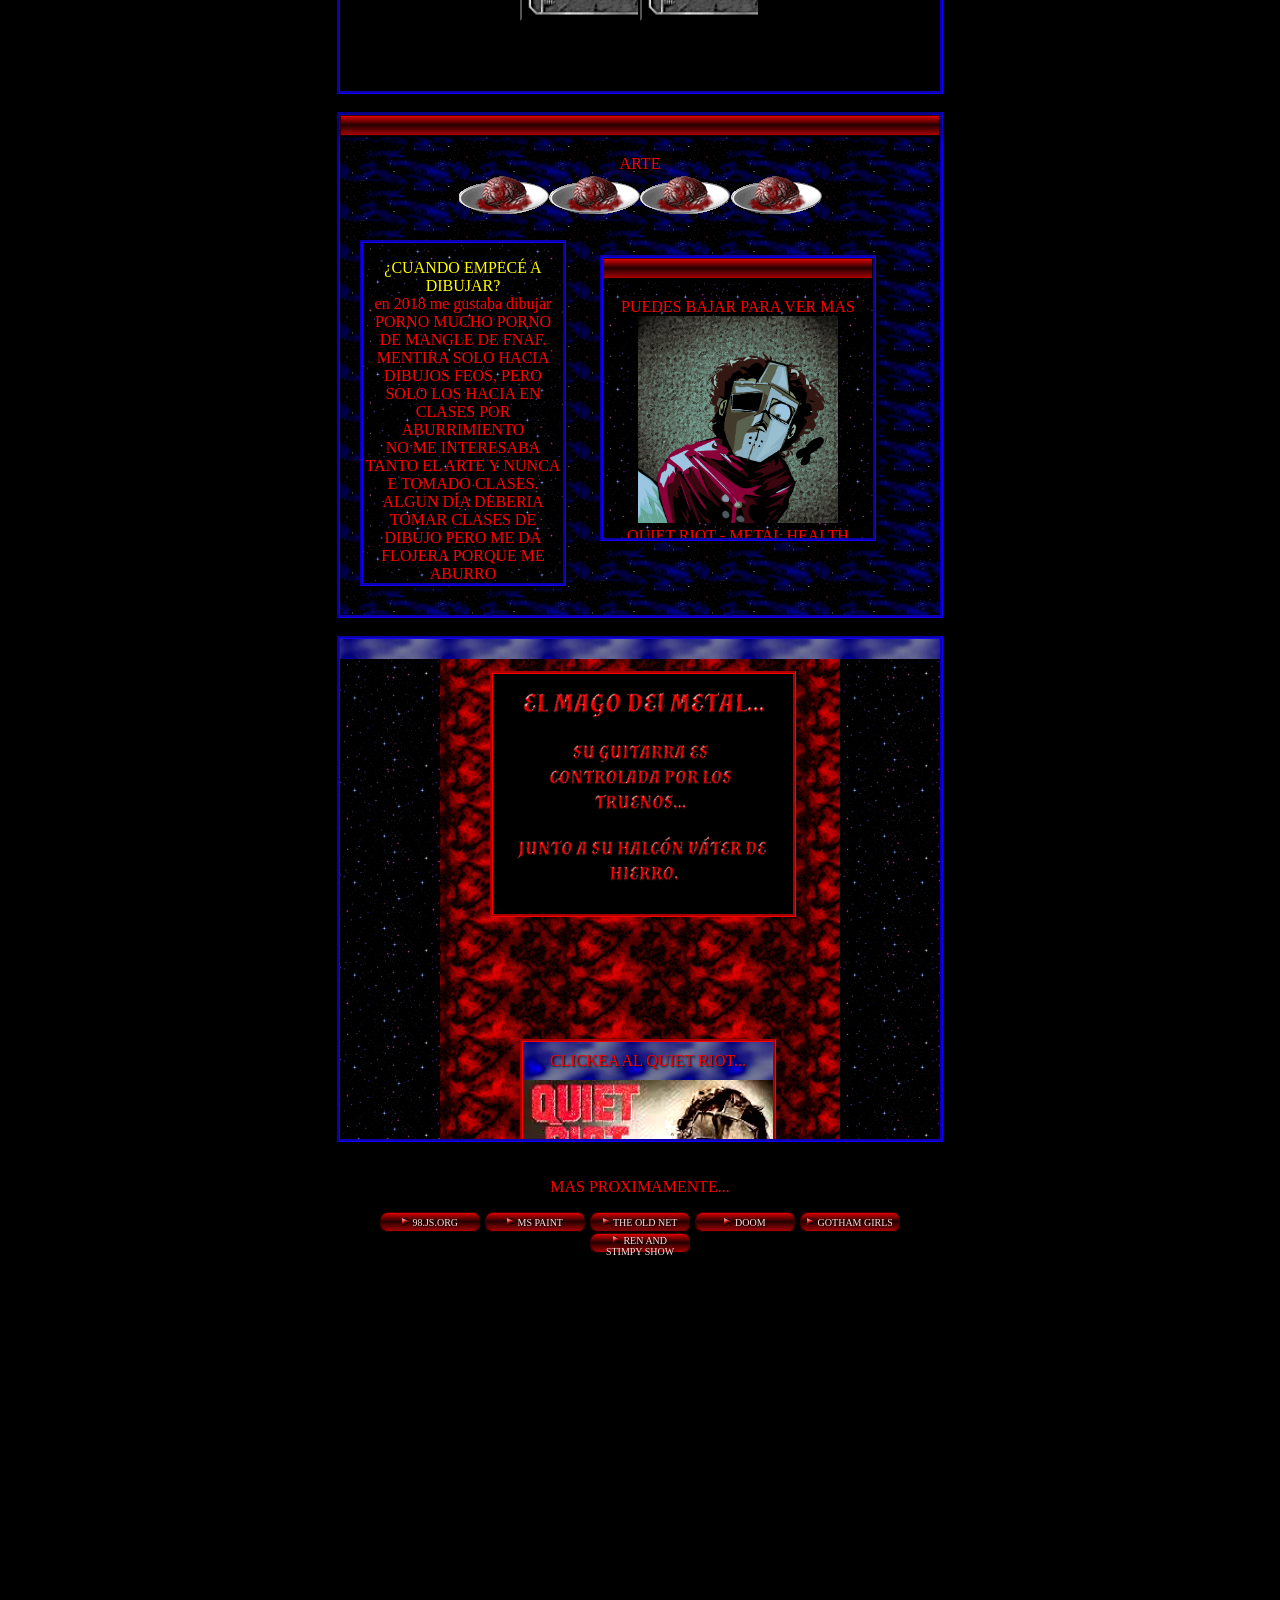
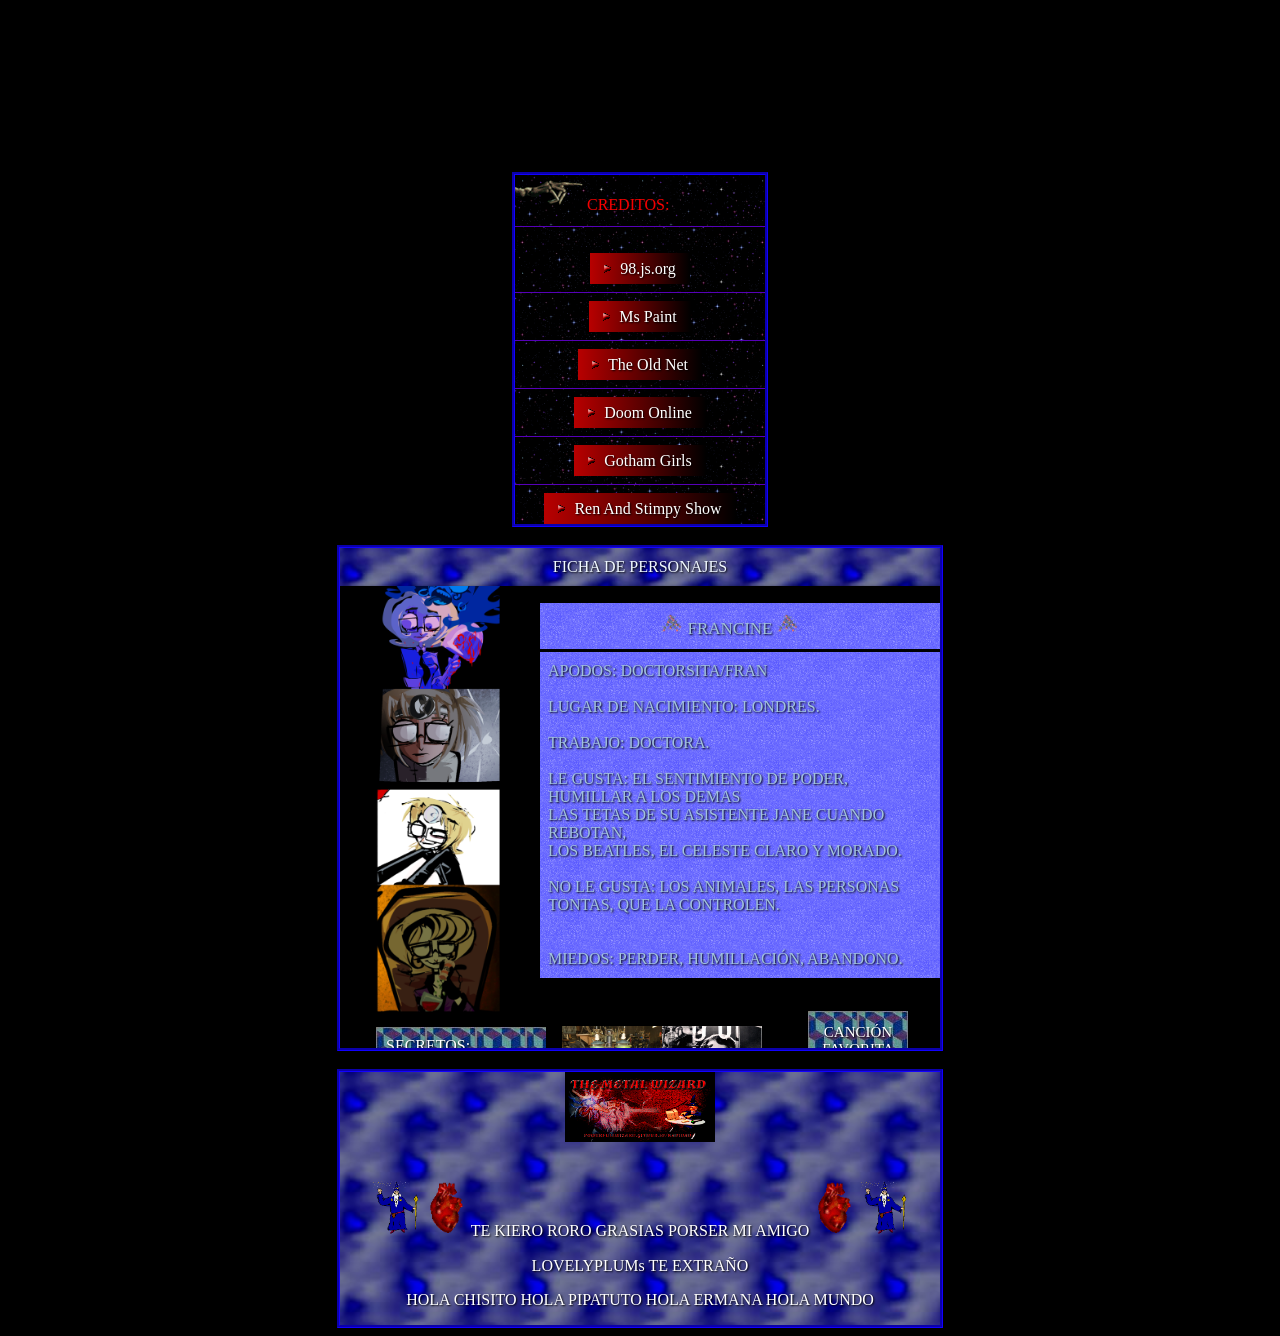
==== commit 20d86011: "Update index.html" ====
--- a/index.html
+++ b/index.html
@@ -282,8 +282,28 @@
 file:"AUDIO/We're Not Gonna Take It.mp3"
 },
 {
+title:"FLY BY NIGHT",
+file:"AUDIO/RUSH.mp3"
+},
+{
+title:"THE HELL OF IT",
+file:"AUDIO/PAULWILLIAMS.mp3"
+},
+{
+title:"THE PRICE",
+file:"AUDIO/THEPRICE.mp3"
+},
+{
 title:"PHANTOM OF THE OPERA",
 file:"AUDIO/Phantom of the Opera (2015 Remaster).mp3"
+},
+{
+title:"REMEMBER TOMORROW",
+file:"AUDIO/REMEMBERTOMORROW.mp3"
+},
+{
+title:"MR ROBOTO",
+file:"AUDIO/MRROBOTO.mp3"
 },
 {
 title:"TOM SAWYER",
@@ -448,7 +468,7 @@
 
 
 
-
+<br>
     <center>
  <nav class="NAV1">
   
@@ -483,7 +503,7 @@
 
     <div class="BOTONES7">
         <button class="tab" onclick="opentab(event, 'CACA1')" id="defaultOpen">NUEVO</button>
-        <button class="tab" onclick="opentab(event, 'CACA2')">PREGUNTA</button>
+        <button class="tab" onclick="opentab(event, 'CACA2')">PREGUNTAS</button>
         <button class="tab" onclick="opentab(event, 'CACA3')">PROXIMO</button>
         <button class="tab" onclick="opentab(event, 'CACA4')">NADA</button>
         <button class="tab" onclick="opentab(event, 'CACA5')">NADA TAMPOCO</button>
@@ -492,7 +512,7 @@
     <div class="VENTANA">
 
         <div id="CACA1" class="CONTENIDO">
-           <nav class="NEW"><marquee behavior="" direction="right"><img src="IMG/NEWBLOODSIGN.gif"></marquee>
+           <nav class="NEW"><marquee class="IMAGE" direction="right"><img src="IMG/NEWBLOODSIGN.gif"></marquee>
   <br>
   <p>
     <p><span style="color: rgb(255, 251, 0)">
@@ -591,7 +611,7 @@
         </div>
 
         <div id="CACA2" class="CONTENIDO">
-            <nav class="PORQUESI"><marquee behavior="" direction="left"><img class="IMAGE3" src="IMG/BLOODYFOOTLEFT.gif">POR QUÉ HICE ESTA PAGINA???<img class="IMAGE3" src="IMG/BLOODYFOOTRIGHT.gif"></marquee>
+            <nav class="PORQUESI"><marquee class="IMAGE" direction="left"><img class="IMAGE3" src="IMG/BLOODYFOOTLEFT.gif">POR QUÉ HICE ESTA PAGINA???<img class="IMAGE3" src="IMG/BLOODYFOOTRIGHT.gif"></marquee>
 <br>
 <br>
 PORQUE
@@ -622,7 +642,7 @@
         </div>
 
         <div id="CACA3" class="CONTENIDO">
-             <nav class="PROXIMAMENTE"><marquee direction="right"><img class="MINIIMAGE" src="IMG/SPACESHIP.gif"> PROXIMAMENTE
+             <nav class="PROXIMAMENTE"><marquee class="IMAGE" direction="right"><img class="MINIIMAGE" src="IMG/SPACESHIP.gif"> PROXIMAMENTE
     <img class="MINIIMAGE" src="IMG/SPACESHIP.gif"></marquee>
     <BR>
       <BR>
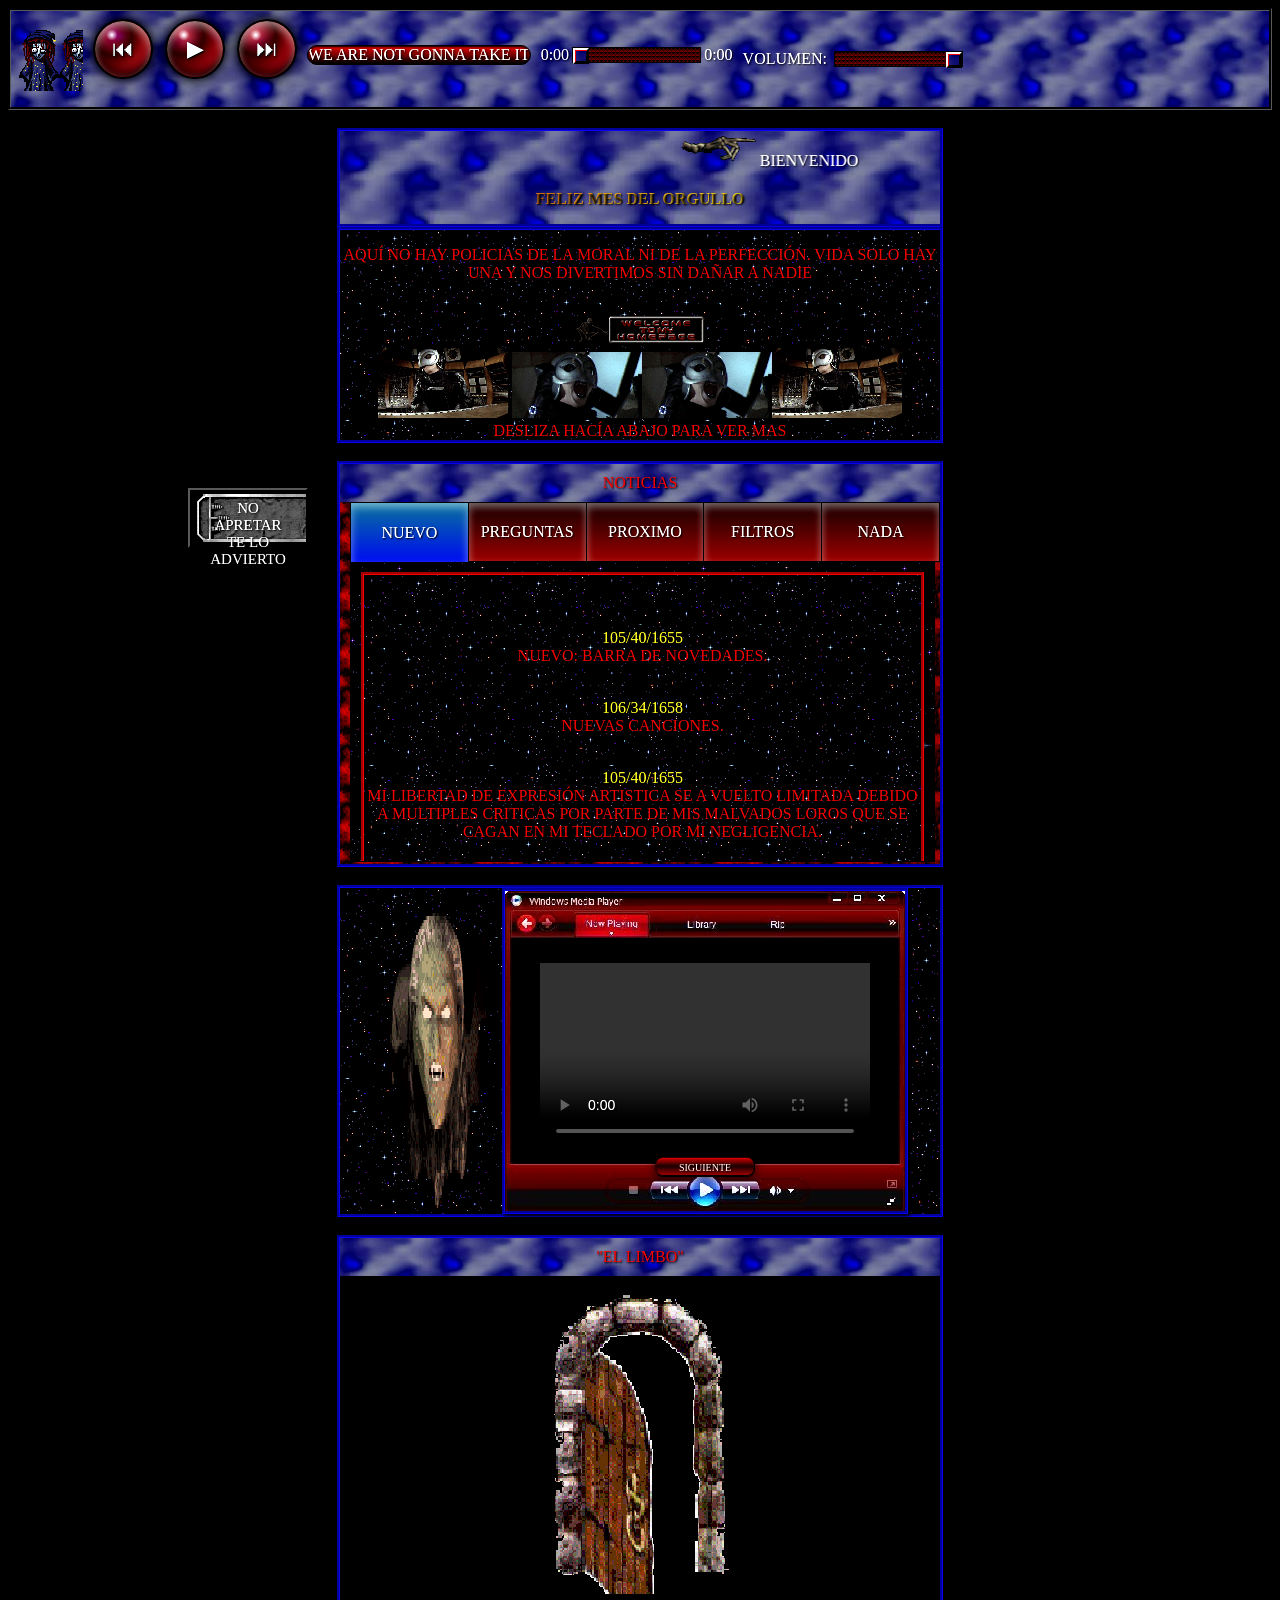
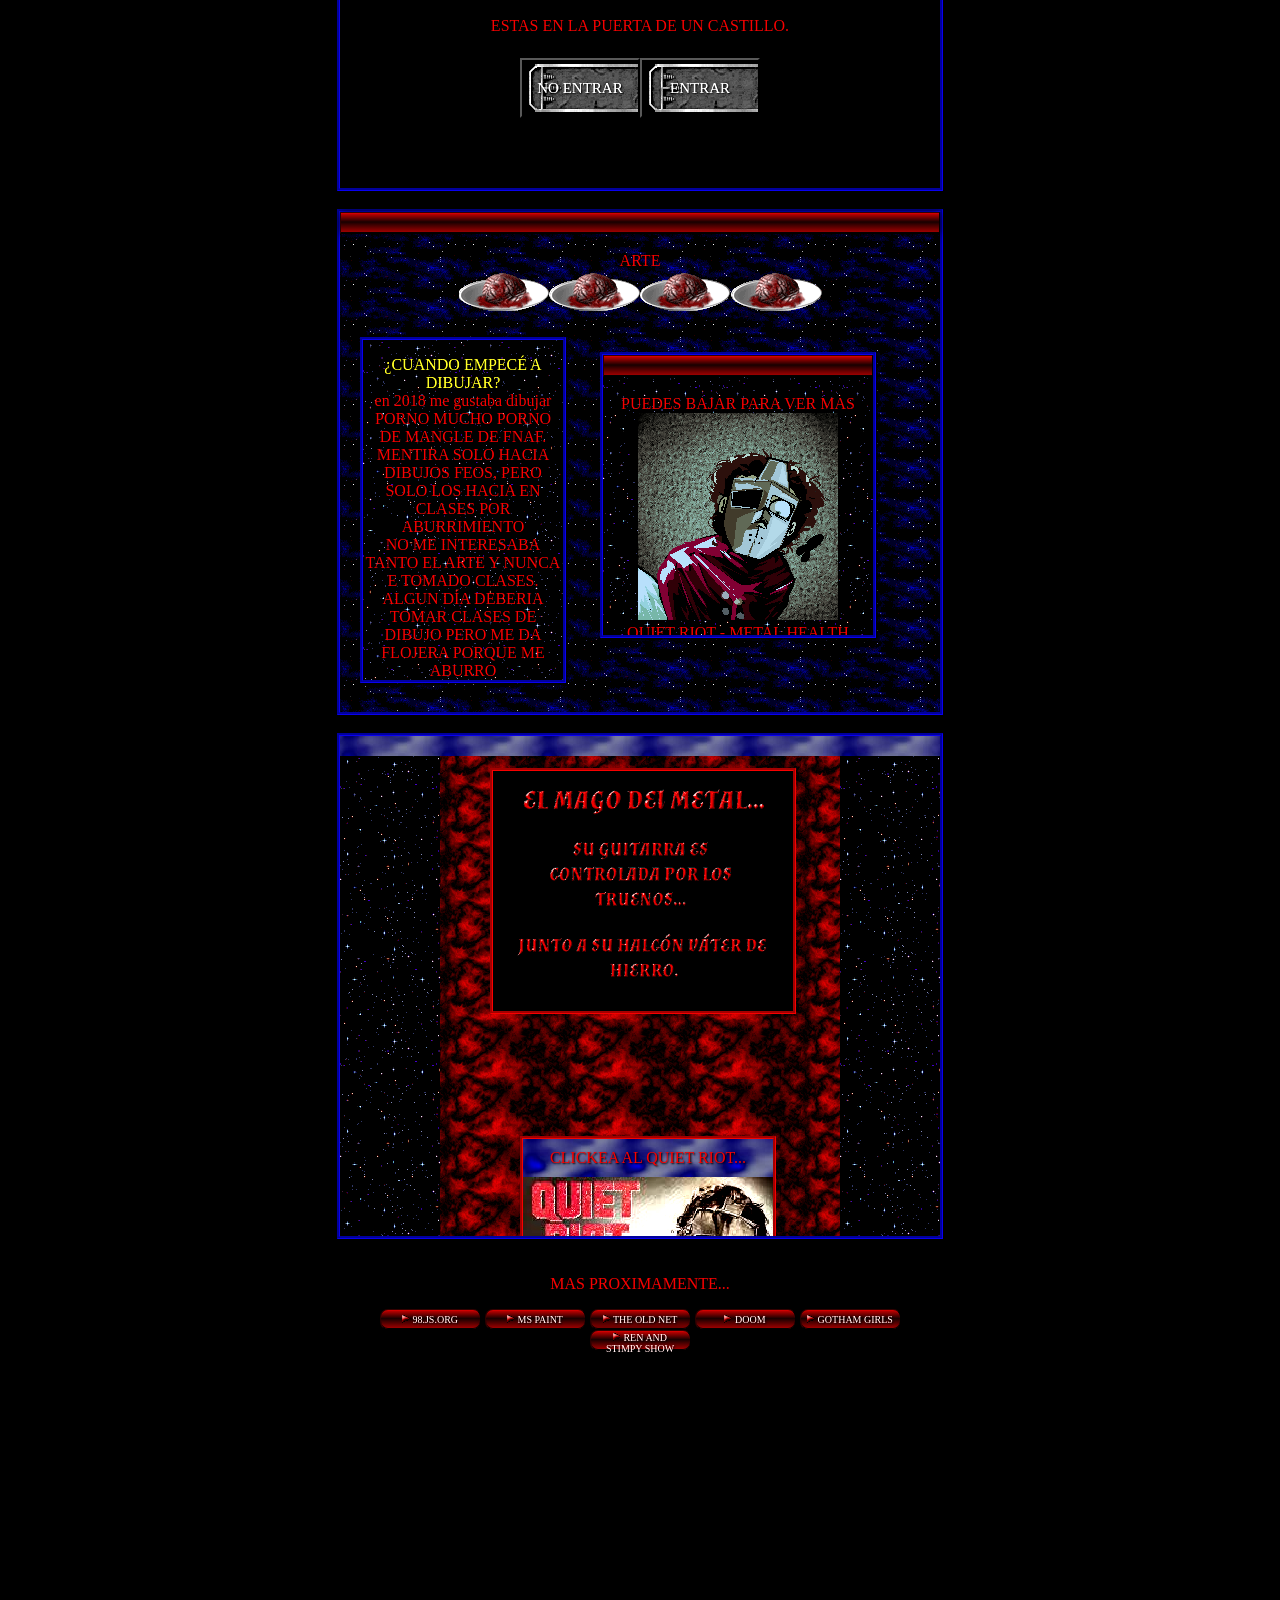
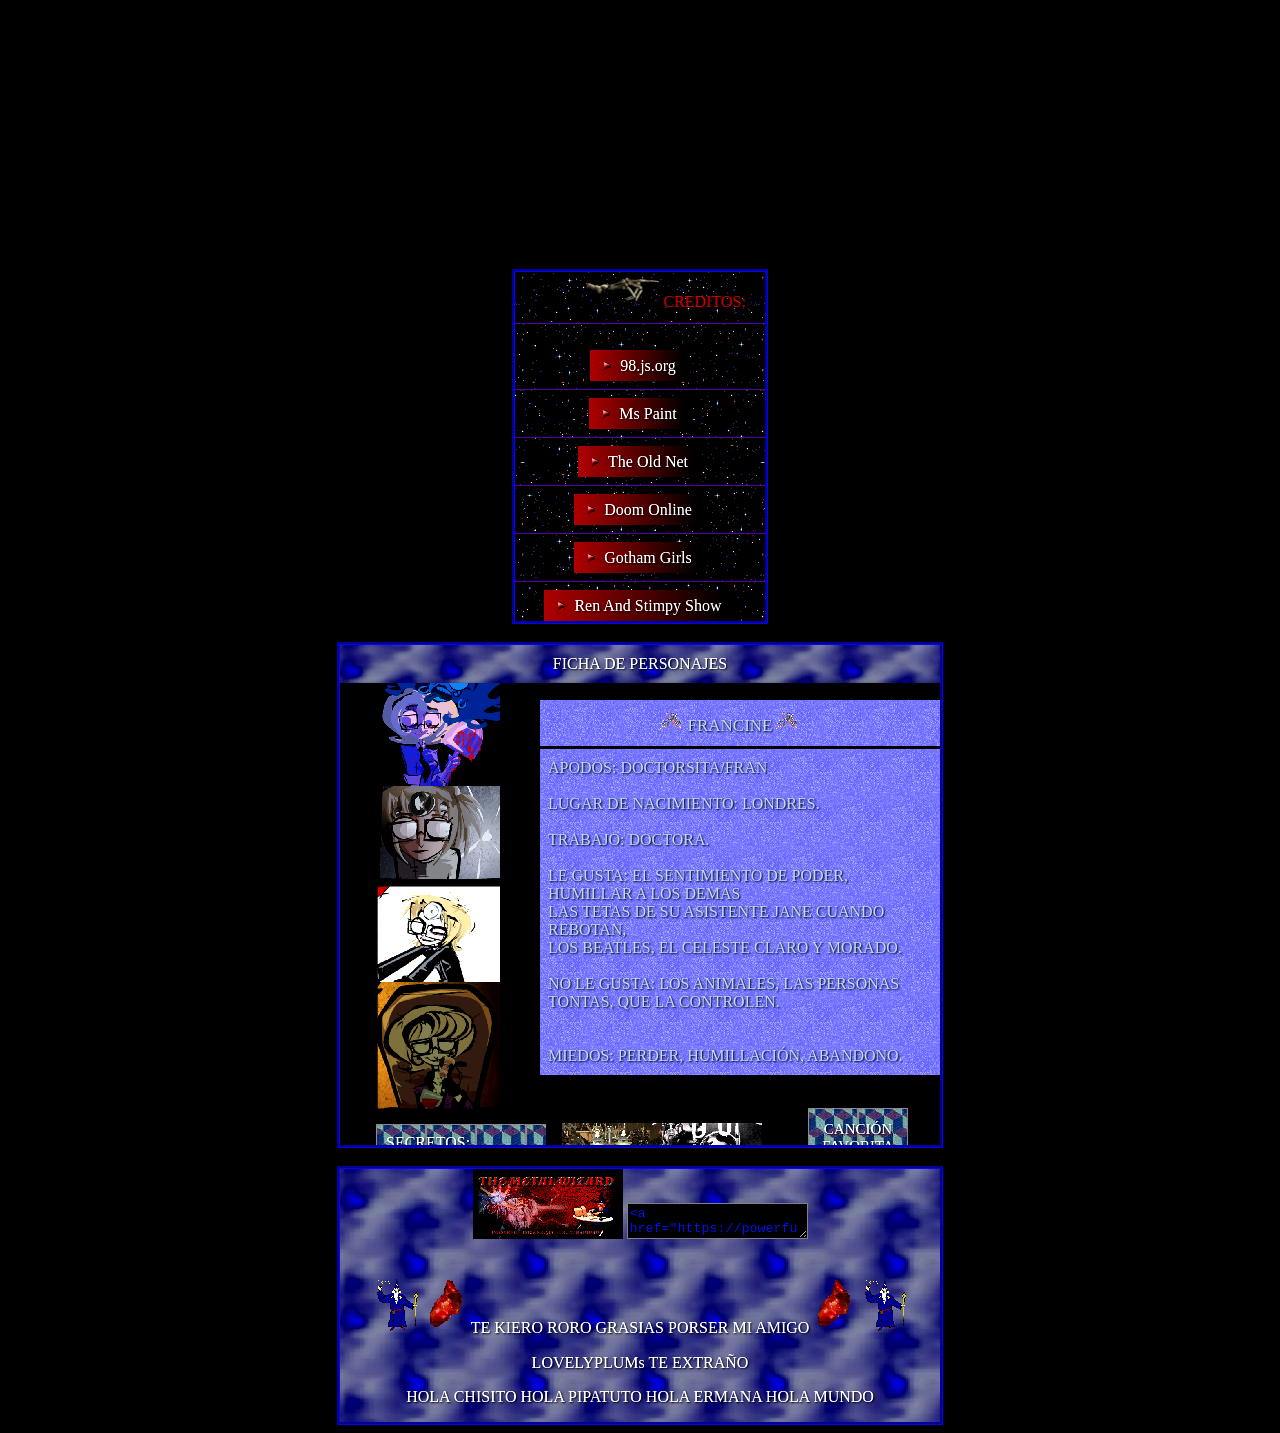
==== commit b09e220a: "Update index.html" ====
--- a/index.html
+++ b/index.html
@@ -23,16 +23,30 @@
 
 
 
-
-
-
-
+<!--SI QUIERES COPIAR ALGO DE MI CODIGO REVISA TODA LA LINEA Y EL CSS.
+ HAY CSS EN EL HTML Y JS ASÍ QUE TENDRAS QUE BUSCAR POR CLASS Y ID, ESTARÉ CATALOGANDO TODO,
+ PERO A MI TAMBIEN SE ME OLVIDA PARA QUE SIRVE CADA CODIGO Y DEBO DE TENER ALGUNOS SIN FUNCIÓN-->
 
 
 
 <!--REPRODUCTOR DE MUSICA-->
 
 <div class="music-player">
+  <div class="sprite"></div>
+
+<style>
+.sprite {
+    width: 64px;
+    height: 64px;
+    background: url(IMG/CACA.png);
+    animation: caminar 0.5s steps(4) infinite;
+}
+
+@keyframes caminar {
+    from { background-position: 0 0; }
+    to { background-position: -256px 0; }
+}
+</style>
 
 <div class="controls">
         <button onclick="prevSong()">⏮</button>
@@ -69,9 +83,6 @@
             value="100"
         >
     </div>
-
-
-
 </div>
 
 <audio id="audio"></audio>
@@ -110,61 +121,56 @@
 }
 
 .controls{
-    margin-bottom:8px;
+
+    display:flex;
+    justify-content:center;
+    gap:12px;
+
+    margin-bottom:20px;
 }
 
 .controls button{
-    width:40px;
-    height:25px;
-  font-size: 10px;
-  color: rgb(255, 221, 221);
-
-  background: linear-gradient(
-    to bottom,
-      #d80000 0%,
-    #240000 45%,
-    #b40000 100%
-  );
-
-  border-top: 1px solid #3f0000;
-  border-left: 1px solid  #360000;
-  border-right: 1px solid #000000;
-  border-bottom: 1px solid #000;
-
-  border-radius: 8px;
-
-  box-shadow:
-    inset 0 1px 0 rgba(255, 0, 0, 0.25),
-    inset 0 -1px 0 rgba(0, 0, 0, 0.904),
-    0 0 8px rgba(0, 0, 0, 0.801);
-
-  cursor: pointer;
-    }
-
-    .controls:hover {
-  color: rgb(255, 0, 0);
-
-  background: linear-gradient(
-    to bottom,
-      #2e0000 0%,
-    #240000 45%,
-    #200000 100%
-  );
-
-  border-top: 1px solid #3f0000;
-  border-left: 1px solid  #360000;
-  border-right: 1px solid #000000;
-  border-bottom: 1px solid #000;
-
-  border-radius: 8px;
-
-  box-shadow:
-    inset 0 1px 0 rgba(255, 0, 0, 0.25),
-    inset 0 -1px 0 rgba(0, 0, 0, 0.904),
-    0 0 8px rgba(0, 0, 0, 0.801);
-
-  cursor: pointer;
-    }
+
+    width:60px;
+    height:60px;
+
+    border:none;
+
+    border-radius:50%;
+
+    color:#dfffff;
+    font-size:22px;
+
+    cursor:pointer;
+
+    background:
+    radial-gradient(
+        circle at 30% 25%,
+        rgba(255,255,255,.9),
+        rgba(255, 0, 0, 0.562) 10%,
+        #3b0000 35%,
+        #ff0000d3 70%,
+        #000000
+    );
+
+    border:2px solid #000000;
+
+    box-shadow:
+        0 0 10px #000000,
+        0 0 25px rgba(0, 0, 0, 0.4),
+
+        inset 0 4px 8px rgba(255,255,255,.5),
+        inset 0 -8px 12px rgba(0,0,0,.8);
+}
+
+ .controls button:hover{
+
+    transform:translateY(-2px);
+
+    box-shadow:
+        0 0 20px #ffffff,
+        0 0 40px #ff0000;
+}
 
 .timeline{
     display:flex;
@@ -473,6 +479,7 @@
  <nav class="NAV1">
   
 <marquee  direction="LEFT"><img src="IMG/SKELETONRIGHTHAND.gif">BIENVENIDO</marquee>
+<p class="rainbow">FELIZ MES DEL ORGULLO</p>
  </nav>
  </center>
   
@@ -505,8 +512,8 @@
         <button class="tab" onclick="opentab(event, 'CACA1')" id="defaultOpen">NUEVO</button>
         <button class="tab" onclick="opentab(event, 'CACA2')">PREGUNTAS</button>
         <button class="tab" onclick="opentab(event, 'CACA3')">PROXIMO</button>
-        <button class="tab" onclick="opentab(event, 'CACA4')">NADA</button>
-        <button class="tab" onclick="opentab(event, 'CACA5')">NADA TAMPOCO</button>
+        <button class="tab" onclick="opentab(event, 'CACA4')">FILTROS</button>
+        <button class="tab" onclick="opentab(event, 'CACA5')">NADA</button>
     </div>
 
     <div class="VENTANA">
@@ -668,7 +675,24 @@
 
 
         <div id="CACA4" class="CONTENIDO">
-           VACÍO
+           <div class="FILTROS">
+     <button class="BOTON1" onclick="document.body.style.filter='saturate(80%) brightness(110%) contrast(110%)'">
+PAGINA NORMAL
+</button>
+    <button class="BOTON2" onclick="document.body.style.filter=' hue-rotate(200deg) saturate(80%) brightness(110%) contrast(110%)'">
+PAGINA VERDE
+</button>
+
+<button class="BOTON3" onclick="document.body.style.filter=' hue-rotate(30deg) saturate(80%) brightness(110%) contrast(110%)'">
+PAGINA ROSA
+</button>
+
+<button class="BOTON4" onclick="document.body.style.filter='saturate(110%) brightness(130%) contrast(130%)'">
+SATURADA
+</button>
+    </div>
+    <P>HOLA WEI TENGO DIARREA AAAAAAAAAAAAAAAAAAAAAAAAAAAAAAAAAAAAAAAAAAAAAAAAAAAAAAAAAAAAAAAAAAAAAAAAAAAAAAAAAAAAAAAAAAAAAAAAAAAAAAAAAAAAAAAAAAAAAAAAAAAAAAAAAAAA</P>
+
         </div>
 
          <div id="CACA5" class="CONTENIDO">
@@ -714,14 +738,15 @@
     font-size: 1rem;
     background-image: linear-gradient(
         to bottom,
-        rgb(0, 0, 0) 0%,
-        #7a0000 100%
+        rgba(51, 0, 0, 0.596) 0%,
+        #a50000 100%
     );
+     box-shadow:
+        inset 0 4px 8px rgba(255, 255, 255, 0.400);
     border: 0.5px solid #000000;
     border-left: none;
     outline: none;
     cursor: pointer;
-    box-shadow: 0px 1px 2px rgb(53, 53, 53) inset;
     overflow-x: hidden;
 }
 
@@ -729,8 +754,8 @@
     border-bottom: none;
     background-image: linear-gradient(
         to bottom,
-        #ff0000 0%,
-        rgb(58, 0, 0) 100%
+        rgba(0, 183, 255, 0.596) 0%,
+        #0011ff 100%
     );
 }
 </style>
@@ -1444,8 +1469,10 @@
 
 <audio id="sonido" src="AUDIO/clicksound1.mp3"></audio>
 </nav>
-
-<nav>HOLA WEI</nav>
+<nav class="NOHAYVISITANTES"> 
+  <p style="color: white;"><img src="IMG/CACA.png">NO HAY VISITANTES<img src="IMG/EMOJITRISTE.gif"></p>
+<a target="_blank" href="https://info.flagcounter.com/wJYk"><img src="https://s01.flagcounter.com/count2/wJYk/bg_000000/txt_FF0303/border_FF0000/columns_5/maxflags_20/viewers_0/labels_0/pageviews_0/flags_0/percent_0/" alt="Flag Counter" border="0"></a>
+</nav>
 
 </nav>
 </center>
@@ -1800,6 +1827,7 @@
   <br>
   <nav class="NAV1">
     <img style="width: 150px; height: 70px;" src="IMG/WIZARDBLINKIE.png">
+     <textarea style="background-color: #000; color: rgb(0, 26, 255);"><a href="https://powerfullwizard.github.io/NAVIDAD/"><img style="width: 150px; height: 70px;" src="https://powerfullwizard.github.io/NAVIDAD/IMG/WIZARDBLINKIE.png"></a></textarea>
   <p><IMG style=" width: 50px;" src="IMG/WIZARD.gif"><IMG style=" width: 50px;" src="IMG/BLOODYHEART.gif">TE KIERO RORO GRASIAS PORSER MI AMIGO<IMG style=" width: 50px;" src="IMG/BLOODYHEART.gif"><IMG style=" width: 50px;" src="IMG/WIZARD.gif"></p>
     <p>LOVELYPLUMs TE EXTRAÑO</p> 
    <p>HOLA CHISITO HOLA PIPATUTO HOLA ERMANA HOLA MUNDO</p> 
@@ -1885,6 +1913,42 @@
 </script>
 
 
+<!--TEXTOARCOIRIS-->
+<style>
+  .rainbow{
+    font-weight:bold;
+
+    background: linear-gradient(
+        90deg,
+        red,
+        rgb(255, 166, 0),
+        yellow,
+        rgb(21, 255, 0),
+        cyan,
+        rgb(25, 0, 255),
+        rgb(255, 0, 170),
+        red
+    );
+
+    background-size: 300% 100%;
+
+    -webkit-background-clip:text;
+    background-clip:text;
+    color:transparent;
+
+    animation: moverArcoiris 2s linear infinite;
+}
+
+@keyframes moverArcoiris{
+    from{
+        background-position: 0% 0%;
+    }
+    to{
+        background-position: -300% 0%;
+    }
+}
+</style>
+
 
 </body>
 </html>
--- a/style2.css
+++ b/style2.css
@@ -1,4 +1,9 @@
+html {
+    image-rendering: pixelated;
+}
+
 body {
+   filter: saturate(80%) brightness(110%) contrast(110%);
     background-color: black;
    }
 body {
@@ -6,6 +11,8 @@
     Font-family: 'Times New Roman', serif;
     cursor:url("IMG/BLOODYBRAINCURSOR.gif"), auto;
   }
+
+
   .NAV1 {
      background-image: url(IMG/LIGHTBLUEBACKGROUND.jpg);
     background-repeat: repeat;
@@ -172,7 +179,37 @@
     height: auto;
 }
 
-
+.FILTROS{
+  width: 40px;
+}
+.BOTON1{
+  background-image: url(IMG/LIGHTBLUEBACKGROUND.jpg);
+  filter: saturate(80%) brightness(110%) contrast(110%);
+}
+.BOTON1:hover{
+  background-image: url(IMG/LIGHTBLUEBACKGROUND.jpg);
+}
+.BOTON2{
+  background-image: url(IMG/LIGHTBLUEBACKGROUND.jpg);
+  filter: hue-rotate(200deg) saturate(80%) brightness(110%) contrast(110%);
+}
+.BOTON2:hover{
+  background-image: url(IMG/LIGHTBLUEBACKGROUND.jpg);
+}
+.BOTON3{
+  background-image: url(IMG/LIGHTBLUEBACKGROUND.jpg);
+  filter: hue-rotate(30deg) saturate(80%) brightness(110%) contrast(110%);
+}
+.BOTON3:hover{
+  background-image: url(IMG/LIGHTBLUEBACKGROUND.jpg);
+}
+.BOTON4{
+  background-image: url(IMG/LIGHTBLUEBACKGROUND.jpg);
+  filter: saturate(110%) brightness(130%) contrast(130%);
+}
+.BOTON4:hover{
+  background-image: url(IMG/LIGHTBLUEBACKGROUND.jpg);
+}
 
 
   .NAV4 {
@@ -1147,3 +1184,9 @@
         left: 30%;
     }
 
+    .NOHAYVISITANTES{
+      position: absolute;
+      height: 50px;
+      top: 900px;
+      left: 100px;
+    }
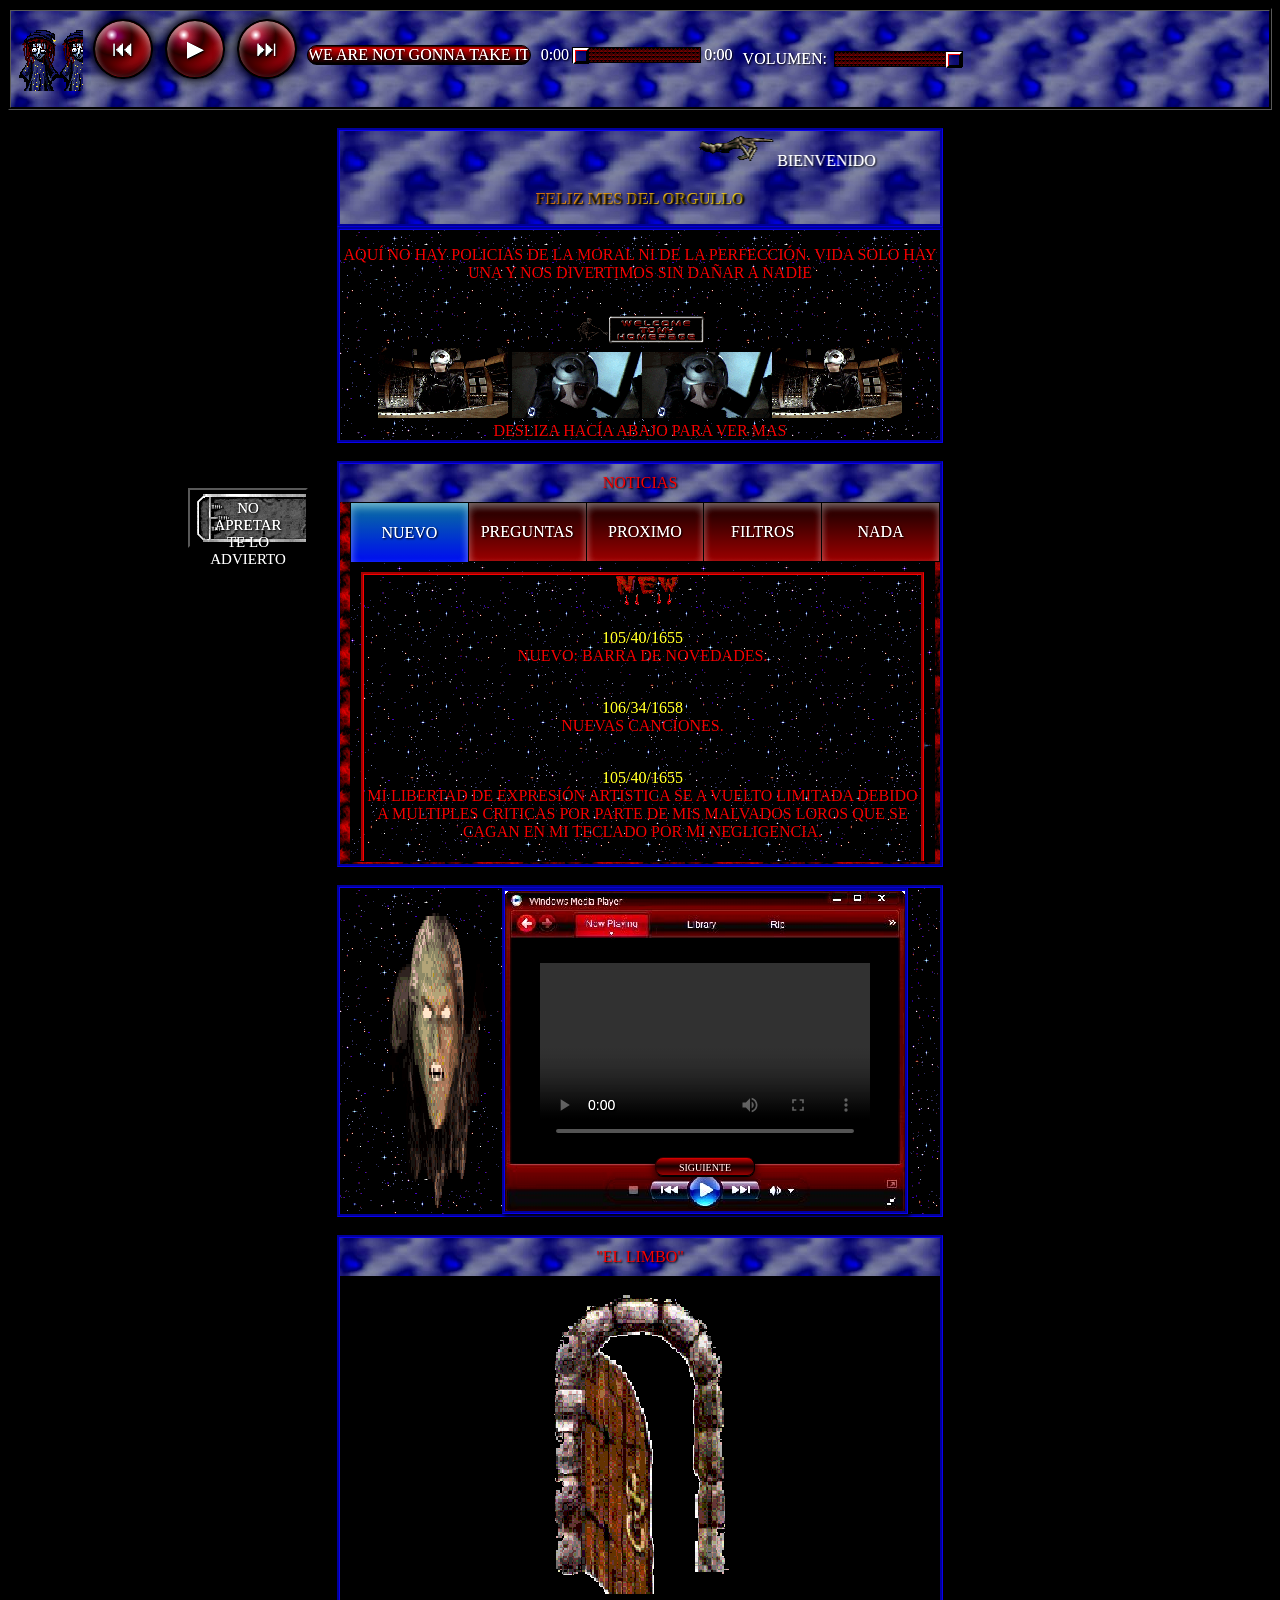
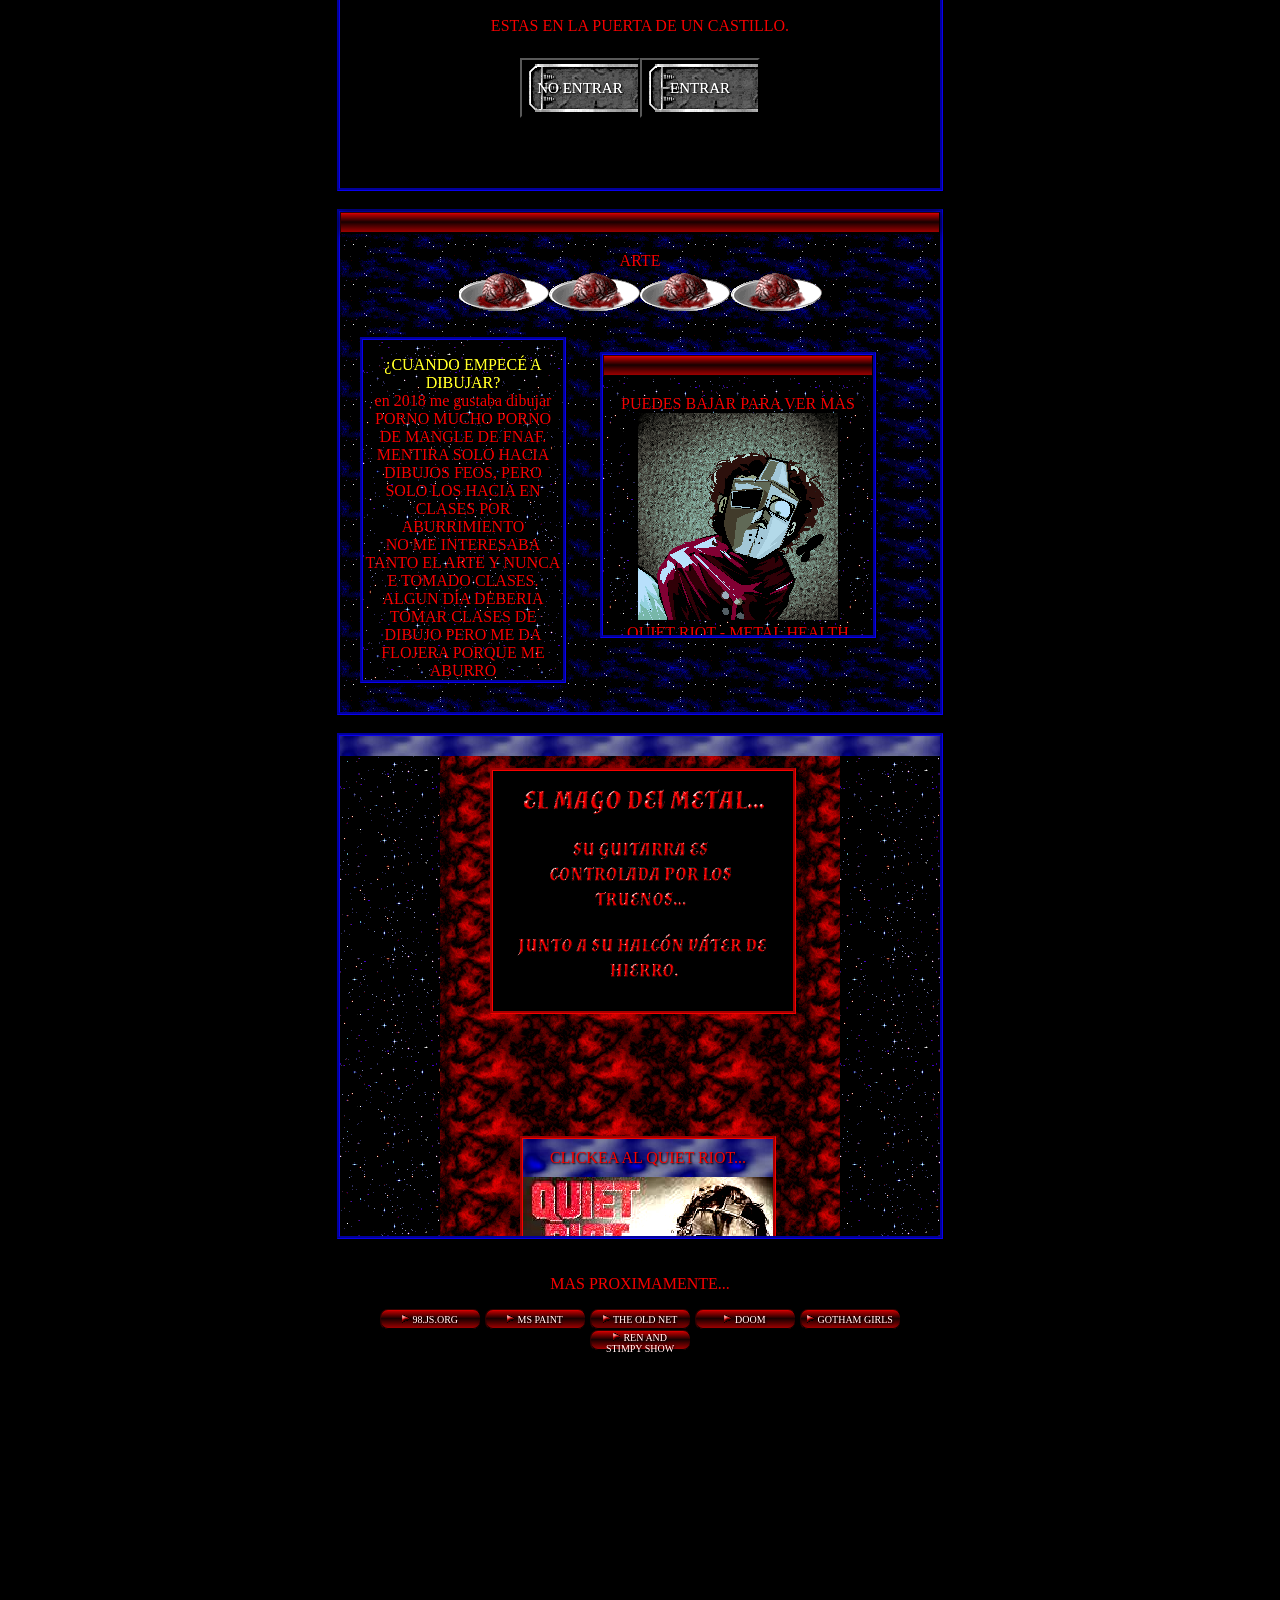
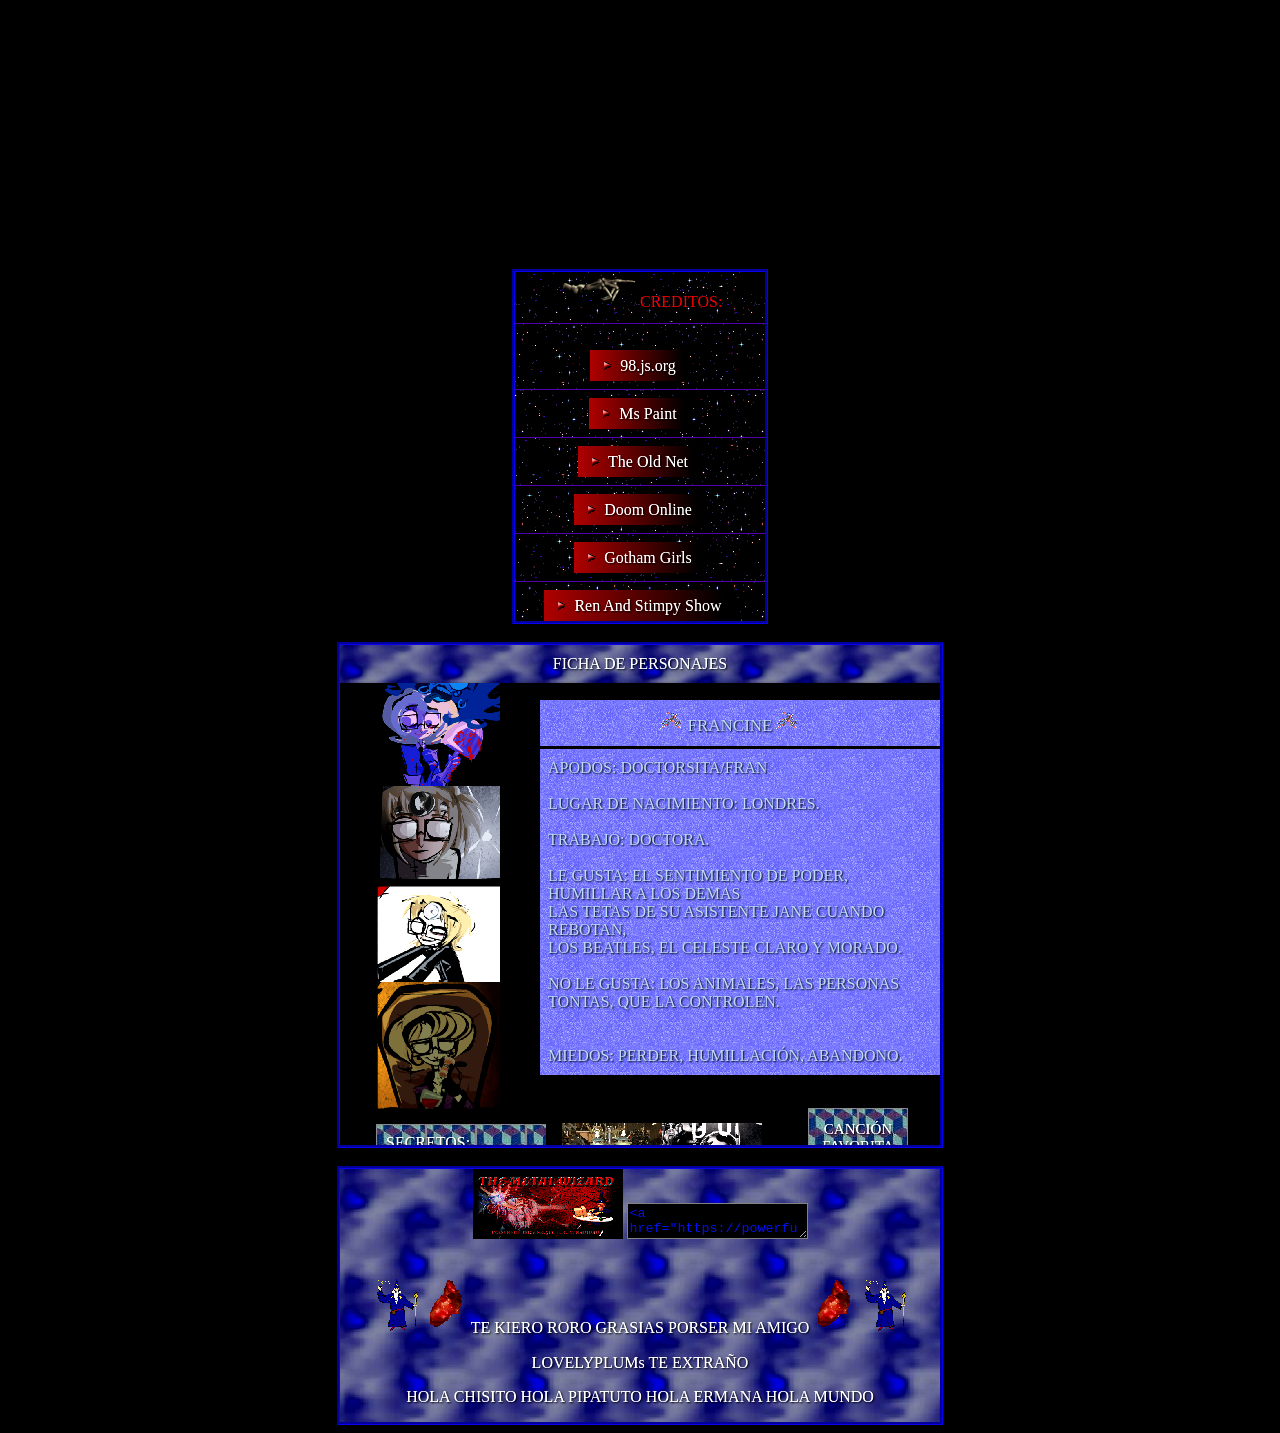
==== commit 1f56916c: "Update index.html" ====
--- a/index.html
+++ b/index.html
@@ -667,10 +667,7 @@
           <BR>
             <BR>
          CODIGOS
-  <br>
- <video class="IMAGE" controls autoplay>
-      <source src="Halloween parody.mp4" type="video/mp4">
-    </video></nav>
+
         </div>
 
 
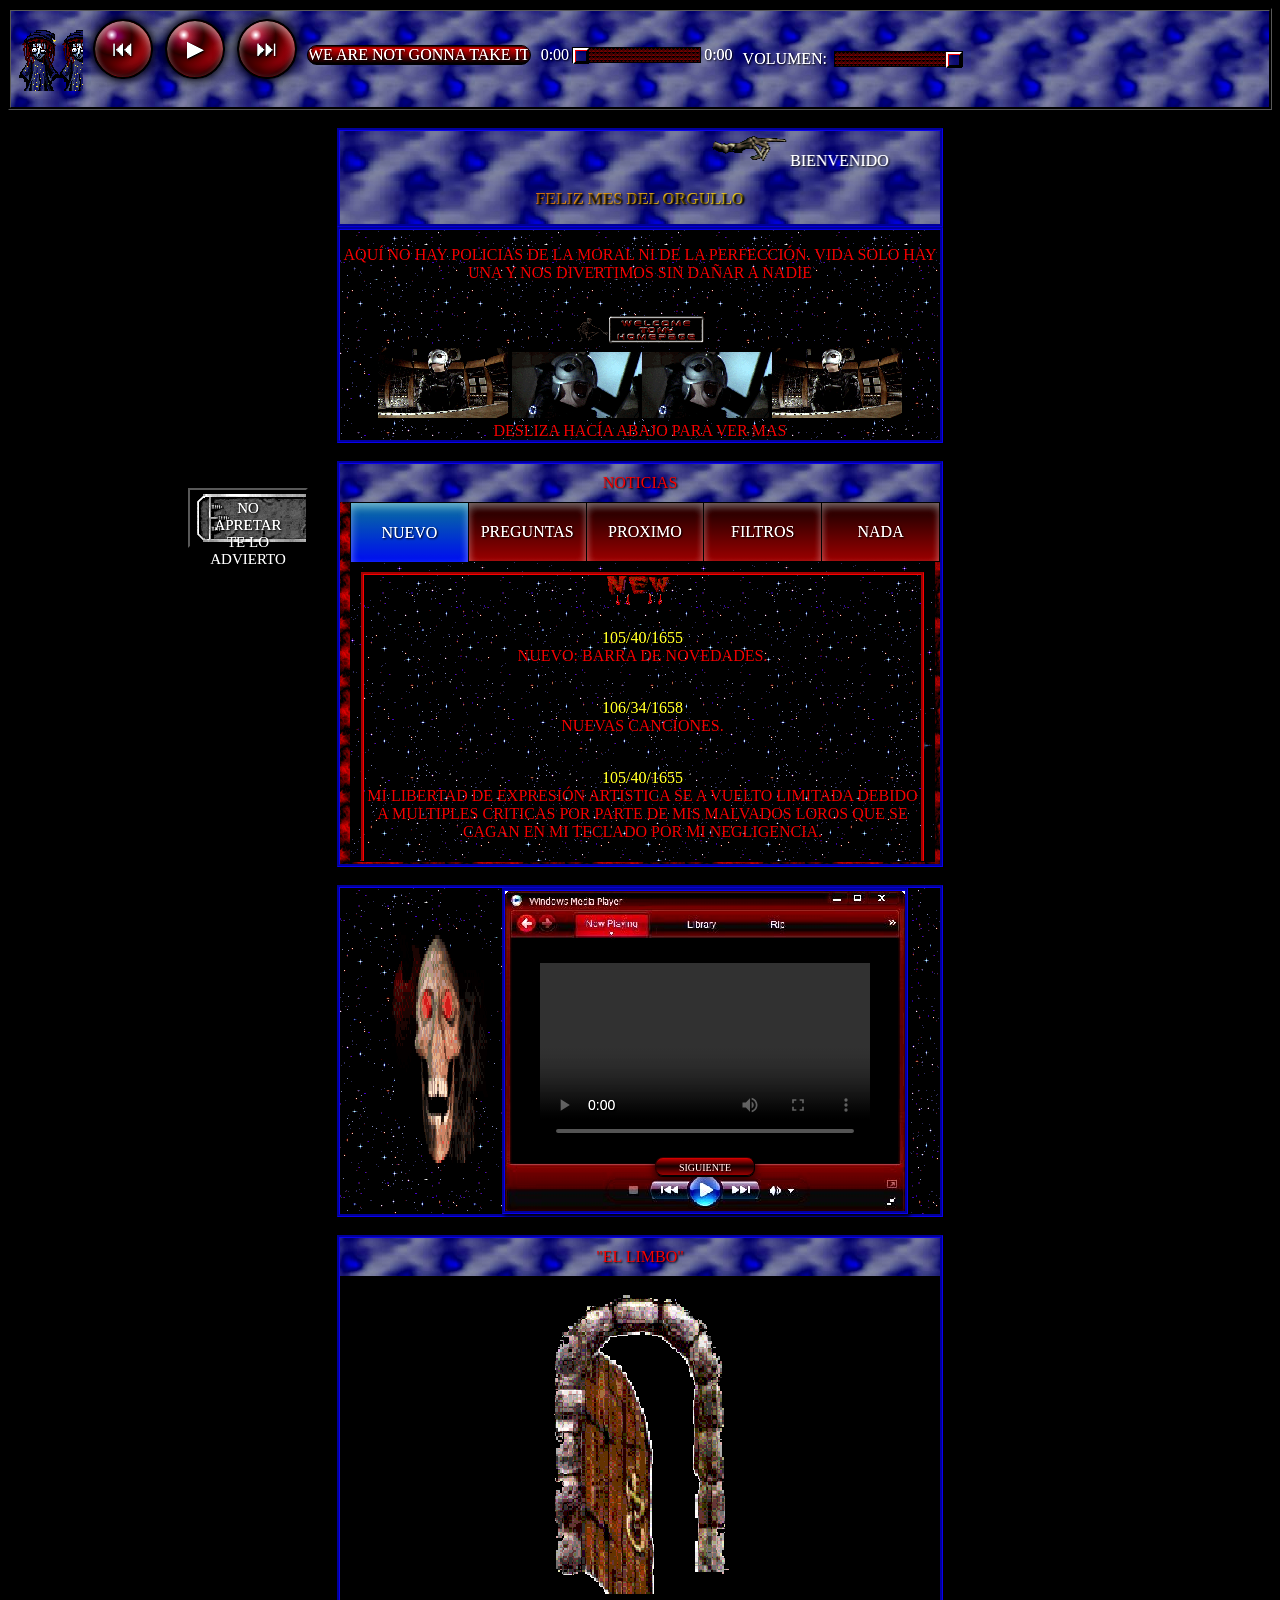
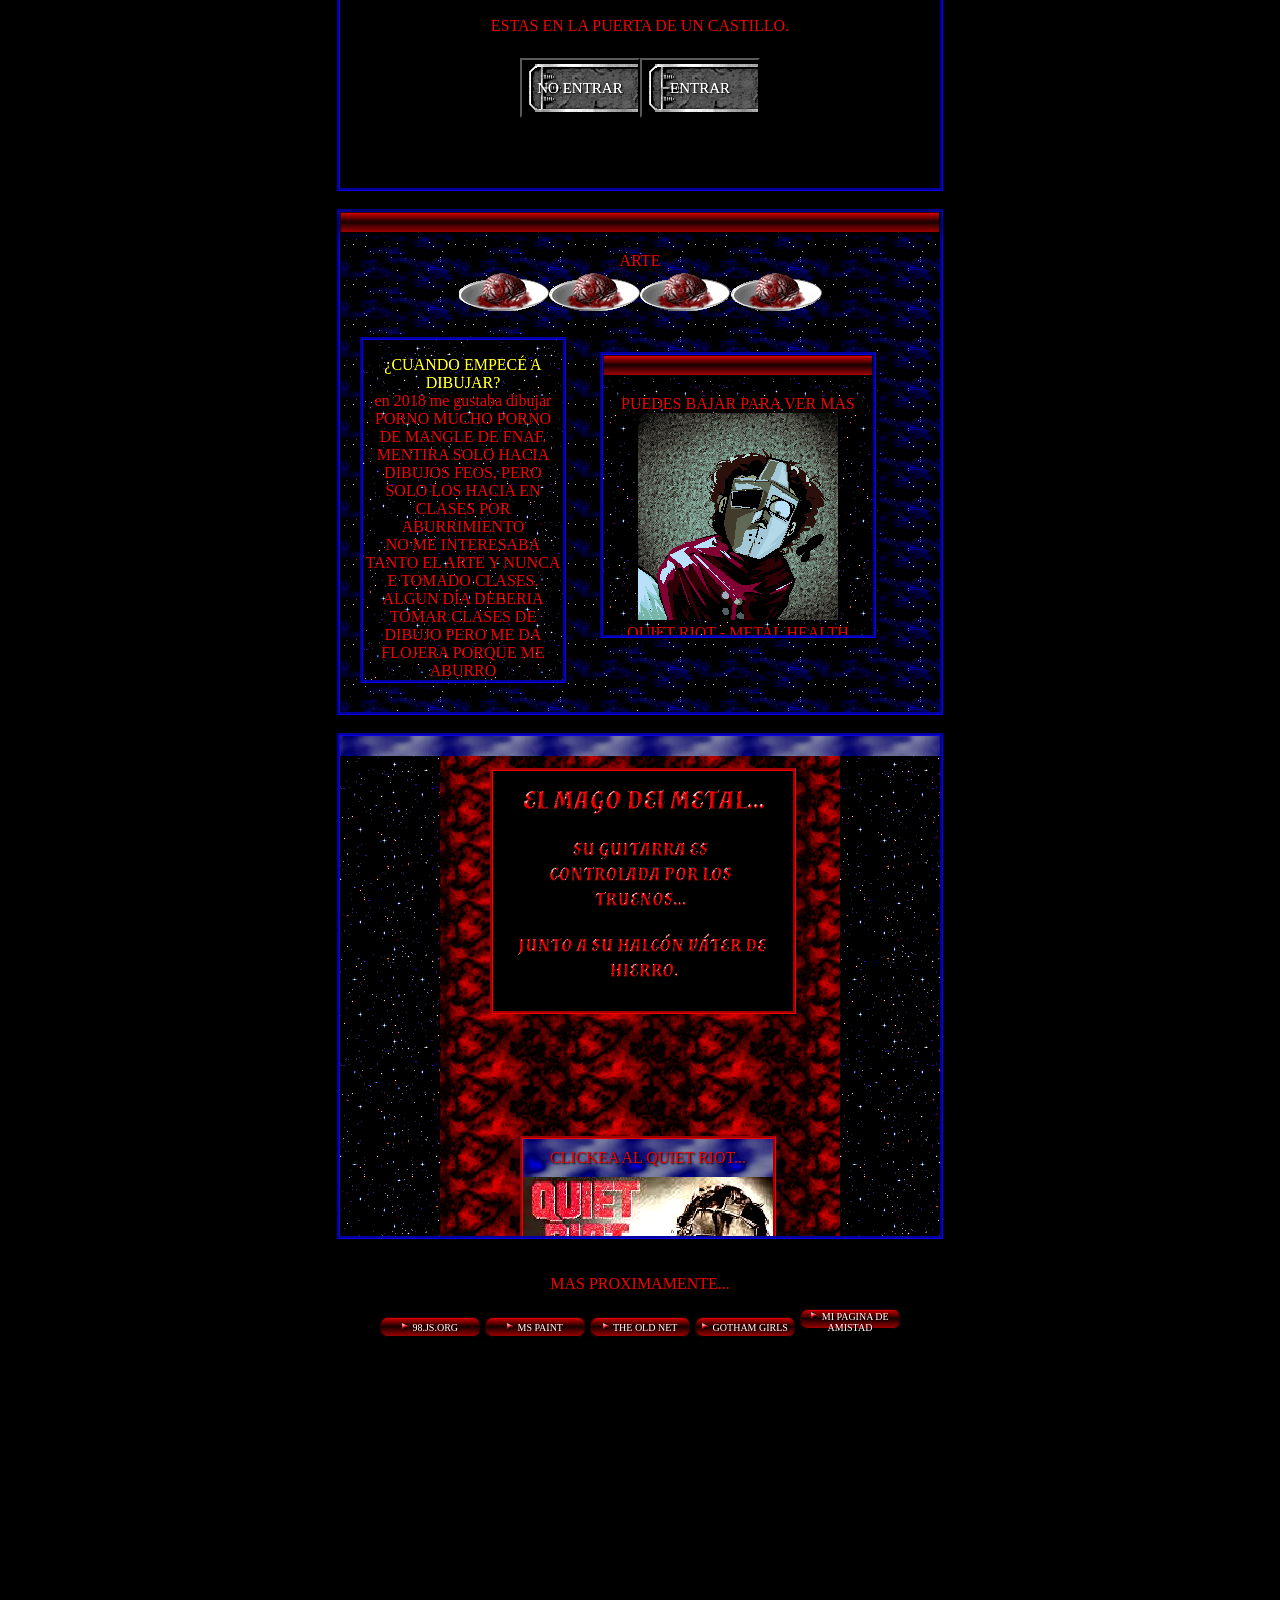
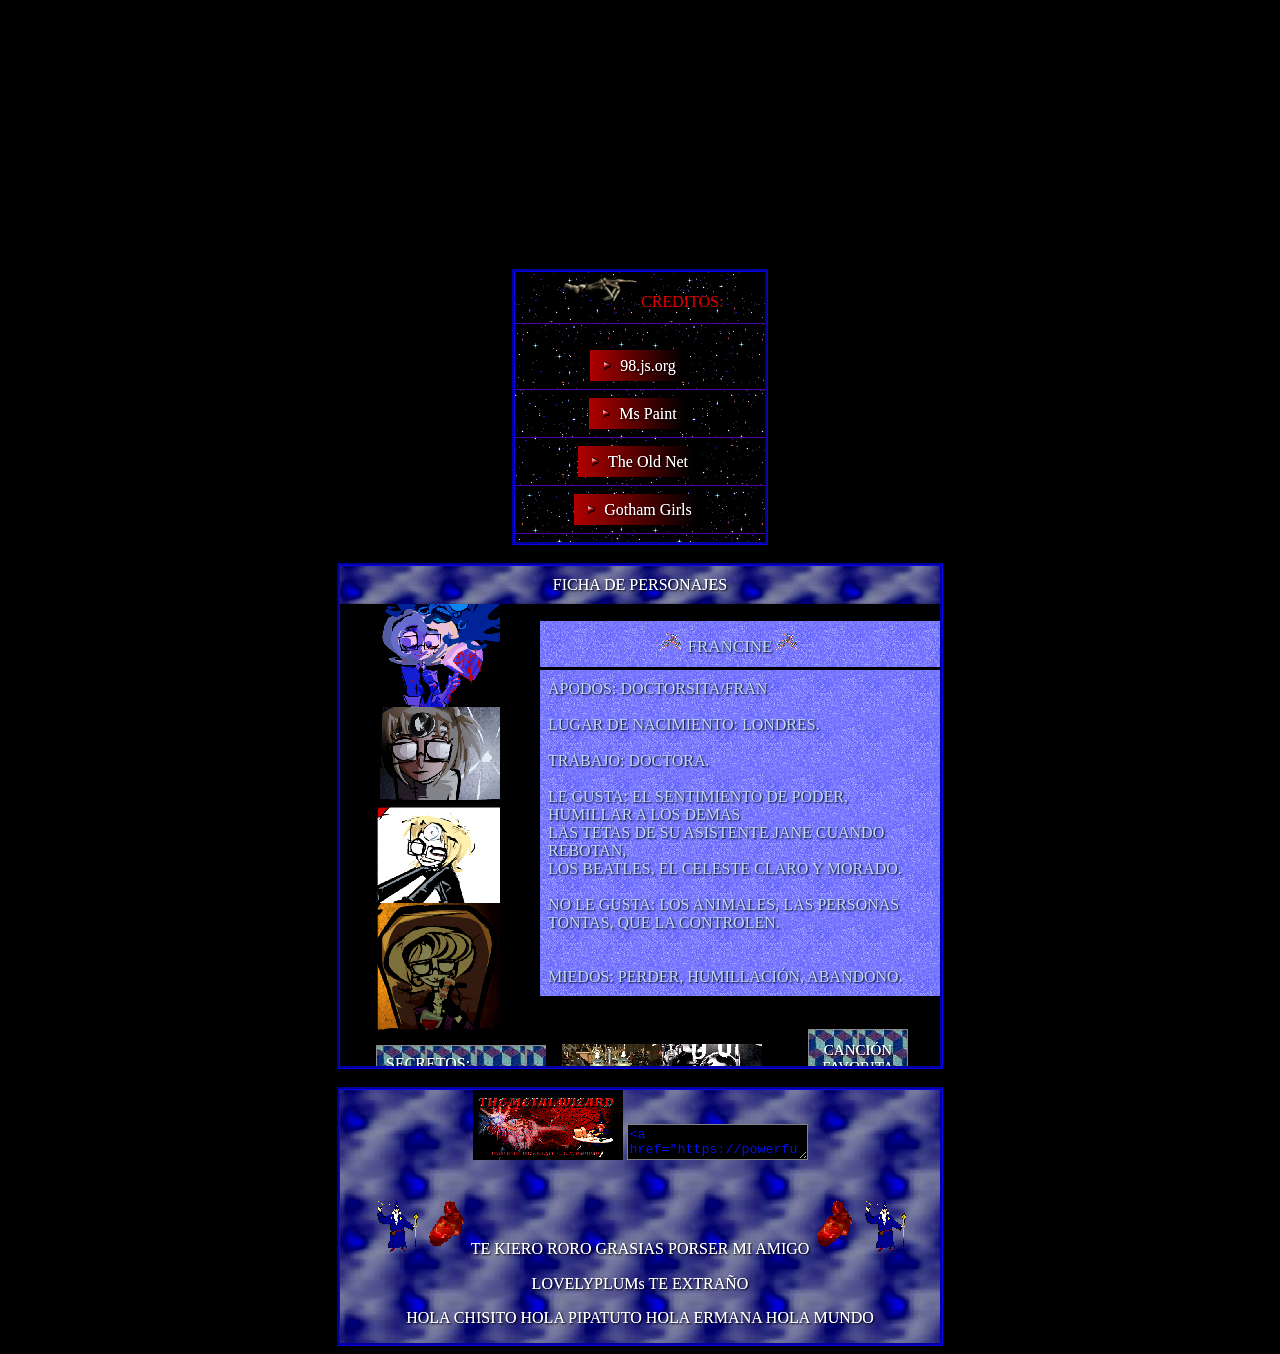
==== commit 20772dd6: "Update index.html" ====
--- a/index.html
+++ b/index.html
@@ -1578,12 +1578,7 @@
             THE OLD NET
         </button>
 
-         <button
-            class="miSistemaIframe-boton"
-            onclick="toggleIframe(this, 'https://www.retrogames.cz/play_414-DOS.php#google_vignette')"><img src="IMG/REDBUTTON.gif">
-            DOOM
-        </button>
-
+      
         <button
             class="miSistemaIframe-boton"
             onclick="toggleIframe(this, 'https://archive.org/search?query=creator%3A%22Noodle+Soup+Productions%22')"><img src="IMG/REDBUTTON.gif">
@@ -1592,8 +1587,8 @@
 
          <button
             class="miSistemaIframe-boton"
-            onclick="toggleIframe(this, 'https://www.wco.tv/anime/the-ren-stimpy-show-2/?season=all')"><img src="IMG/REDBUTTON.gif">
-            REN AND STIMPY SHOW
+            onclick="toggleIframe(this, 'https://ironmerlin.neocities.org/RORO')"><img src="IMG/REDBUTTON.gif">
+            MI PAGINA DE AMISTAD
         </button>
 
 
@@ -1622,9 +1617,7 @@
     <a href="https://98.js.org/" target="_blank" class="link" id="boton"><img src="IMG/REDBUTTON.gif">98.js.org</a><hr  style="border: none; height: 1px; background-color: #5600b8;">
       <a href="https://jspaint.app/#local:bc749104c8aa6" target="_blank"class="link" id="boton"><img src="IMG/REDBUTTON.gif">Ms Paint</a><hr  style="border: none; height: 1px; background-color: #5600b8;">
       <a href="https://theoldnet.com/" target="_blank"class="link" id="boton"><img src="IMG/REDBUTTON.gif">The Old Net</a><hr  style="border: none; height: 1px; background-color: #5600b8;">
-      <a href="https://www.retrogames.cz/play_414-DOS.php#google_vignette" target="_blank"class="link" id="boton"><img src="IMG/REDBUTTON.gif">Doom Online</a><hr  style="border: none; height: 1px; background-color: #5600b8;">
       <a href="https://archive.org/search?query=creator%3A%22Noodle+Soup+Productions%22" target="_blank"class="link" id="boton"><img src="IMG/REDBUTTON.gif">Gotham Girls</a><hr  style="border: none; height: 1px; background-color: #5600b8;">
-      <a href="https://www.wco.tv/anime/the-ren-stimpy-show-2/?season=all" target="_blank"class="link" id="boton"><img src="IMG/REDBUTTON.gif">Ren And Stimpy Show</a>
       <audio id="myaudio" preload="auto">
   <source src="AUDIO/clicksound2.mp3" type="audio/mpeg">
 </audio>
